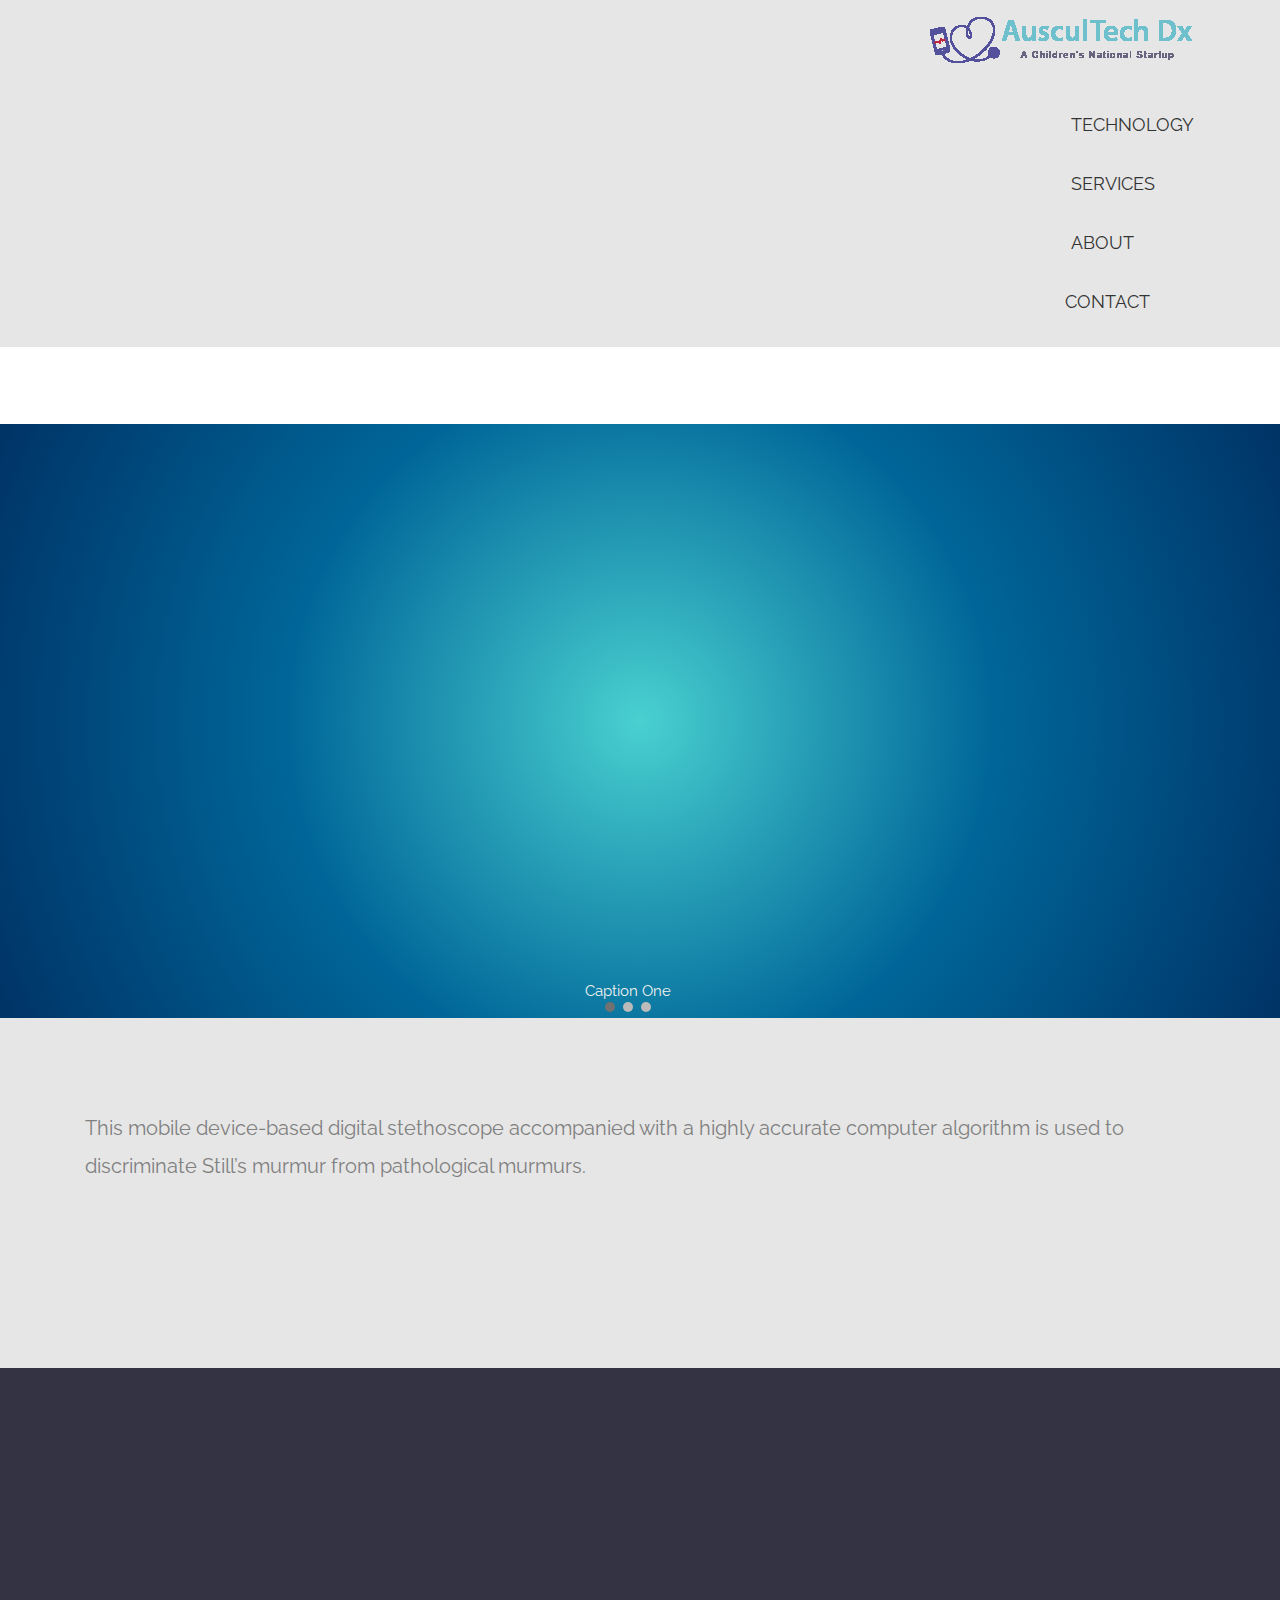
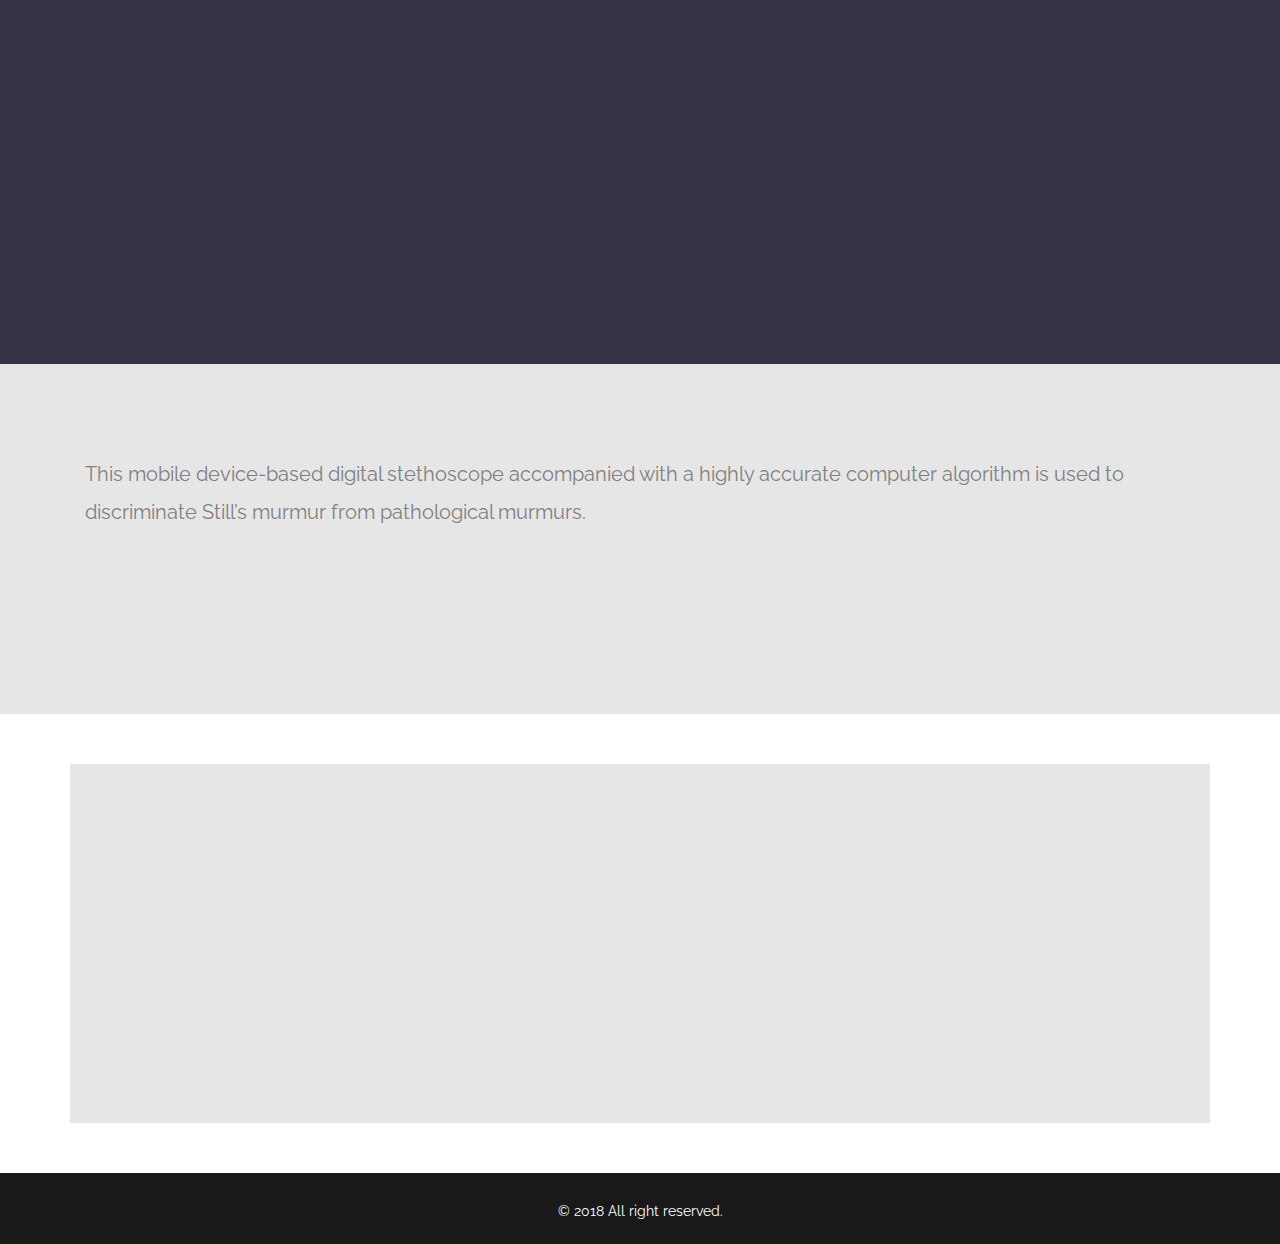
==== HTML4/index.html @ 3cd85958 "adding supporters" ====
<!doctype html>
<html lang="en">
<head>
<meta charset="utf-8">
<meta name="description" content="Streamlining pediatric heart murmur care">
<meta name="keywords" content="pediatric heart murmur care, Clinical Need, Still’s murmur, pediatric cardiologist, Pediatric Device, Still's Murmur in Children, segmentation algorithm, heart murmurs, Apparatus, heart signal">
<meta name="viewport", content="width=device-width, initial-scale=1, maximum-scale=1, user-scalable=0">
<meta name="author" content="Grayrids">
<link rel="shortcut icon" href="img/favicons/favicon.ico">
<title>Auscultech Dx - Streamlining pediatric heart murmur care</title>
<!-- Competition Colors CSS -->
<link href="css/competitionColors.css" rel="stylesheet">	
<!-- Dropdown CSS-->
<link href="css/dropdown.css" rel="stylesheet">	
<!-- Slideshow CSS-->
<link href="css/slideshow.css" rel="stylesheet">	
<link href="css/bootstrap.min.css" rel="stylesheet">
<!-- Color Change CSS -->
<link href="css/colorChange.css" rel="stylesheet">
<!-- Nav Color Change CSS -->
<link href="css/navColorChange.css" rel="stylesheet">
<!-- Font Awesome CSS -->
<link rel="stylesheet" href="fonts/font-awesome.min.css" type="text/css" media="screen">
<!-- Include roboto.css to use the Roboto web font, material.css to include the theme and ripples.css to style the ripple effect -->

	
<link href="css/material.min.css" rel="stylesheet">
<link href="css/ripples.min.css" rel="stylesheet">
<link href="css/main.css" rel="stylesheet">
<link href="css/responsive.css" rel="stylesheet">
<link href="css/animate.min.css" rel="stylesheet">	
<!-- Slideshow js -->
<script src="https://ajax.googleapis.com/ajax/libs/jquery/2.1.4/jquery.min.js"></script> 
<script src="js/slideshow.js"></script>

	

<script>

</script>
</head>

<body>

	
<nav class="navbar navbar-default navbar-fixed-top">
  <div class="container">	  
    <div class="navbar-header">
      <button type="button" class="navbar-toggle collapsed" data-toggle="collapse" data-target="#navbar" aria-expanded="false" aria-controls="navbar"> <span class="sr-only">Toggle navigation</span> <span class="icon-bar"></span> <span class="icon-bar"></span> <span class="icon-bar"></span> </button>
      <a class="logo-left" href="index.html"><img src="img/logo-new.png" alt="logo">
      <div class="ripple-wrapper"></div>
      </a> <a class="logo-left logo-white" href="index.html"><img src="img/logo-white.png" alt="logo"></a> </div>
    <div id="navbar" class="navbar-collapse collapse">
      <ul class="nav navbar-nav navbar-right">
	  <li>       
	      <div class="dropdown">  
                <button class="dropbtn">TECHNOLOGY</button>
                 <div class="dropdown-content">
                   <a href="stethaid.html">STETHAID HEART CARE</a>
                   <a href="publications.html">PUBLICATIONS</a>                  
                 </div>		               
	      </div>
	   </li>
	      <li>   
	      <div class="dropdown">                
		 <button class="dropbtn">SERVICES</button>
                 <div class="dropdown-content">
                   <a href="#">FILLER</a>
                   <a href="#">FILLER</a>
                   <a href="#">FILLER</a>
                 </div>		                 
              </div>
	      </li>   
	      <li>
	      <div class="dropdown">                
		 <button class="dropbtn">ABOUT</button>
                 <div class="dropdown-content">
                   <a href="about.html">ABOUT AUSCULTECH</a>
                   <a href="news.html">NEWS</a>                   
                 </div>                
              </div>
	      </li>
        <!--<li><a href="technology.html">Technology</a></li>
	<li><a href="services.html">Services</a></li>   
	<li><a href="about.html">About</a></li> -->
	      <li><a href="contact.html">CONTACT</a></li>   
        <!--<li><a href="#features">Features</a></li>-->
        <!--<li><a href="news.html">News</a></li>-->
        <!--<li><a href="#publications">Publications</a></li>-->
        <!--<li><a href="#footer">Contact</a></li>-->
      </ul>
    </div>
    <!--/.nav-collapse --> 
  </div>
</nav>
	
	
	<!--slideshow start -->
			      
<div class="gradient">
<div class="slideshow-container">
<div class="mySlides">
<!--  <div class="numbertext">1 / 3</div>-->
  <img src="img/hero-new.png" class="fade" style="width:100%">
<div class="text"> Caption One
	<!--
	<div class="wpb_wrapper">					 
        <h2 style="font-weight: 500; line-height: 35px; color:#000;">Streamlining pediatric heart <span class="colorChange">murmur</span> care</h2>
        </div>
  <div class="wpb_wrapper">
        <h4 style="color:#000;">We bring intelligent murmur recognition to the point of care for every corner of the world.</h4>
       -->   	
</div> 
	
</div>	


<div class="mySlides">
 <!-- <div class="numbertext">2 / 3</div>-->
  <img src="img/Image5.jpg" class="fade" style="width:100%">
  <div class="text">Caption Two</div>
</div>

<div class="mySlides">
 <!-- <div class="numbertext">3 / 3</div>-->
  <img src="img/Image6.jpg" class="fade" style="width:100%">
  <div class="text">Caption Three</div>
</div>


<br>
<!--Slideshow bottom dots-->
	<div style="text-align:center">
  	<span class="dot"></span> 
  	<span class="dot"></span> 
  	<span class="dot"></span> 
	</div>	
</div>
</div>
	<!--slideshow end -->
<div class="content-wrap" id="home">	
 <!--xxx <div class="content content_top_margin" style="min-height: 605px;">	 
    <div class="content_inner">	    	    	
      <div class="full_width">	       
        <div class="full_width_inner">	xxx-->		
       <!--   <div class="vc_row wpb_row section vc_row-fluid  home_heroBG" style=" text-align:left;">	-->	  
           <!--xxx <div class=" full_section_inner clearfix">		    
              <div class="wpb_column vc_column_container vc_col-sm-4">		      
                <div class="vc_column-inner vc_custom_1494980365042">			
                  <div class="wpb_wrapper">			xxx-->  
                    <!--    <div class="vc_empty_space" style="height: 360px"><span class="vc_empty_space_inner"> <span class="empty_space_image"></span> </span></div>-->
                    <!--xxx <div class="vc_row wpb_row section vc_row-fluid vc_inner " style=" text-align:left; padding-bottom:20px;">
                       <div class=" full_section_inner clearfix">			       
                        <div class="wpb_column vc_column_container vc_col-sm-12">				
                          <div class="vc_column-inner ">				  
                            <div class="wpb_wrapper">				   
                              <div class="wpb_text_column wpb_content_element ">	xxx-->			      
                               <!-- <div class="wpb_wrapper">					 
                                  <h2 style="font-weight: 500; line-height: 35px; color:#000;">Streamlining pediatric heart murmur care</h2>
                                     </div> -->
                            <!--xxx  </div>
                              <div class="wpb_text_column wpb_content_element "> xxx-->
                              <!--  <div class="wpb_wrapper">
                                  <h4 style="color:#000;">We bring intelligent murmur recognition to the point of care for every corner of the world.</h4>
                                </div> -->
                           <!--xxx   </div>
                            </div>
                          </div>
                        </div>
                      </div>
                    </div>
                  </div>
                </div>
              </div>
              <div class="wpb_column vc_column_container vc_col-sm-8">
                <div class="vc_column-inner ">
                  <div class="wpb_wrapper"></div>
                </div>
              </div>
            </div>
         </div> -->
 <!-- </div>-->
	      <!--
        <div id="technology" class="home6_hero3">
          <div class="picImg">
            <div class="left iphone_sw"> <img src="img/img-tech.png" alt="iPhone App" class="tp"><img src="img/App-Screen.png" class="gifani" alt="iPhone App"> </div>
            <div class="right software_text">
              <div class="sw_topline">Technology</div>
              <div class="sw_subline">
                <p>About a million children see a pediatric cardiologist for innocent heart murmur per year in the US alone.<br>
                StethAid empowers pediatricians to analyze murmurs accurately using their smartphone.<br>
                Fewer unnecessary pediatric cardiologist referrals means healthcare cost savings and less anxiety to families.</p>
              </div>
            </div>
            <div class="clear"></div>
          </div>
        </div>
        <section id="features" class="section">
          <div class="container">
            <div class="section-header text-center">
              <h1 class="section-title wow fadeInDown" data-wow-duration="1000ms" data-wow-delay="300ms">Features</h1>
            </div>
            <div class="row">
              <div class="col-md-12 col-sm-12 wow fadeInUp" data-wow-duration="1000ms" data-wow-delay="300ms">
                <div class="client-item-wrapper"> <img src="img/features.png" alt="" class="img-responsive" width="800" style="margin:0 auto;"> </div>
              </div>
            </div>
          </div>
        </section>
-->
	      
	     <!-- 
        <section id="news" class="section home6_hero3">
          <div class="container">
            <div class="row">
              <div class="col-md-8 col-sm-8 wow fadeInLeft" data-wow-duration="1000ms" data-wow-delay="300ms">
                <div class="feature-item">
                  <div class="sw_topline">News</div>
                  <div class="sw_subline"><p style="color:#fff;">September 2017 – Washington Business Journal Honoree.<br>
                    April 2017 – Recognized and supported by Atlantic Pediatric Device Consortium.<br>
                    March 2017 – Recognized by MedCity News.<br>
                    September 2016 - Received NIH SBIR phase I grant
                  </p></div>
                </div>
              </div>
              <div class="col-md-4 col-sm-4 wow fadeInRight" data-wow-duration="1000ms" data-wow-delay="300ms"> <img src="img/news.png" class="img-responsive" alt=""> </div>
            </div>
          </div>
        </section>
        <section id="publications" class="section">
          <div class="container">
            <div class="section-header text-center">
              <h1 class="section-title wow fadeInDown" data-wow-duration="1000ms" data-wow-delay="300ms">Publications</h1>
            </div>
            <div class="row">
              <div class="col-md-8 col-sm-8 wow fadeInLeft" data-wow-duration="1000ms" data-wow-delay="300ms">
                <div class="feature-item"> 
                  <h4>Automated Identification of Innocent Still's Murmur in Children </h4>
                  <p>We developed an accurate segmentation algorithm to locate the first and the second heart sounds. Once these sounds were identified, we extracted signal features specific to Still's murmur. Subsequently, machine learning-based classifiers, artificial neural network and support vector machine, were used to identify Still's murmur.</p>
                </div>
              </div>
              <div class="col-md-4 col-sm-4 wow fadeInRight" data-wow-duration="1000ms" data-wow-delay="300ms"> <a href="https://www.ncbi.nlm.nih.gov/pubmed/27576242" target="_blank"><img src="img/publication1.png" class="img-responsive" alt=""> </a></div>
            </div> -->
            <!--<hr>
            <div class="row">
              <div class="col-md-12 col-sm-12 wow fadeInLeft text-center" data-wow-duration="1000ms" data-wow-delay="300ms">
                <div class="feature-item">
                  <h4>Apparatus and method for detecting heart murmurs</h4>
                  <a href="https://www.google.com/patents/US20160192846" target="_blank"><img src="img/publication2.png" alt="" style="margin-bottom:20px;"></a>
                  <p>Discussed herein are an apparatus and a corresponding method for classifying a murmur detected in a heart signal as a Still's murmur. Circuitry included in the apparatus segments a heart signal to detect a first lobe (S1) and a second lobe (S2) of the heart signal.</p>
                </div>
              </div>
            </div>
          </div>
        </section> -->
        <section id="clients" class="section home6_hero3">
          <div class="grey container">
            <div class="section-header text-center">
              <h1 class="greyText section-title wow fadeInDown" data-wow-duration="1000ms" data-wow-delay="300ms">StethAid</h1>
            </div>
		  <p>This mobile device-based digital stethoscope accompanied with a highly accurate computer algorithm is used to discriminate Still’s murmur from pathological murmurs.</p>
            <div class="row">
              <div class="col-md-6 col-sm-6 wow fadeInUp" data-wow-duration="1000ms" data-wow-delay="300ms">
                <div class="client-item-wrapper"> <img src="img/clients/img1.png" alt=""> </div>
              </div>
              <div class="col-md-6 col-sm-6 wow fadeInUp" data-wow-duration="1000ms" data-wow-delay="500ms">
                <div class="client-item-wrapper"> <img src="img/clients/img2.png" alt=""> </div>
              </div>
            </div>
          </div>
        </section>
        <section id="support" class="darkBlue section">
          <div class="darkBlue container">
            <div class="section-header text-center">
              <h1 class="section-title wow fadeInDown" data-wow-duration="1000ms" data-wow-delay="300ms">App Screenshots</h1>
            </div>
            <div class="row">
              <div class="col-md-6 col-sm-6 wow fadeInUp" data-wow-duration="1000ms" data-wow-delay="300ms">
             <div class="client-item-wrapper" style="margin-top:60px;"> <img src="img/App-Screen.gif" alt="app" class="img-responsive" style="margin:0 auto;" width="250" height="600"> </div>

              </div>
              <div class="col-md-6 col-sm-6 wow fadeInUp" data-wow-duration="1000ms" data-wow-delay="500ms">
            <div class="client-item-wrapper" style="margin-top:60px;"> <img src="img/App-Screen.gif" alt="app" class="img-responsive" style="margin:0 auto;" width="250" height="600"> </div>

              </div>
            </div>           
          </div>
        </section>
	
	<section id="clients" class="section home6_hero3">
          <div class="grey container">
            <div class="section-header text-center">
              <h1 class="greyText section-title wow fadeInDown" data-wow-duration="1000ms" data-wow-delay="300ms">Featured On</h1>
            </div>
		  <p>This mobile device-based digital stethoscope accompanied with a highly accurate computer algorithm is used to discriminate Still’s murmur from pathological murmurs.</p>
            <div class="row">
              <div class="col-md-6 col-sm-6 wow fadeInUp" data-wow-duration="1000ms" data-wow-delay="300ms">
                <div class="client-item-wrapper"> <img src="img/clients/img1.png" alt=""> </div>
              </div>
              <div class="col-md-6 col-sm-6 wow fadeInUp" data-wow-duration="1000ms" data-wow-delay="500ms">
                <div class="client-item-wrapper"> <img src="img/clients/img2.png" alt=""> </div>
              </div>
            </div>
          </div>
        </section>
	
	<section id="support" class="section">
          <div class="grey container">
            <div class="section-header text-center">
              <h1 class="goldText section-title wow fadeInDown" data-wow-duration="1000ms" data-wow-delay="300ms">Support</h1>
            </div>
            <div class="row">
              <div class="col-md-6 col-sm-6 wow fadeInUp" data-wow-duration="1000ms" data-wow-delay="300ms">
                <div class="client-item-wrapper"> <img src="img/clients/img3.png" alt=""> </div>
              </div>
              <div class="col-md-6 col-sm-6 wow fadeInUp" data-wow-duration="1000ms" data-wow-delay="500ms">
                <div class="client-item-wrapper"> <img src="img/clients/img4.png" alt=""> </div>
              </div>
            </div>
            <div class="row">
              <div class="col-md-12 col-sm-12 wow fadeInUp" data-wow-duration="1000ms" data-wow-delay="300ms">
                <div class="client-item-wrapper" style="margin-top:60px;"> <img src="img/clients/img5.png" alt="" class="img-responsive" style="margin:0 auto;"> </div>
              </div>
            </div>
          </div>
        </section>
        <!--<section id="footer">
          <div class="container">
            <div class="container">
              <div class="row">
                <div class="col-md-3 col-sm-6 col-xs-12">
                  <h3>About</h3>
                  <ul>
                    <li><a href="#technology">Technology</a></li>
                    <li><a href="#features">Features</a></li>
                    <li><a href="#news">News</a></li>
                    <li><a href="#publications">Publications</a></li>
                  </ul>
                </div>
                <div class="col-md-3 col-sm-6 col-xs-12">
                  <h3>Find us on</h3>
                  <a class="social" href="#" target="_blank"><i class="fa fa-facebook"></i></a> <a class="social" href="#" target="_blank"><i class="fa fa-twitter"></i></a> <a class="social" href="#" target="_blank"><i class="fa fa-google-plus"></i></a> </div>
                <div class="col-md-6 col-sm-6 col-xs-12">
                  <div class="text-center-mobile">
                    <h3 class="white">Contact Information <span class="open-blink"></span></h3>
                    <div class="row opening-hours">
                      <form id="contact-form" class="form form-contact" method="POST" action="">
                        <div class="col-md-12">
                          <input id="input-name" name="name" type="text" placeholder="Name*" required class="form-control input-md">
                        </div>
                        <div class="col-md-6">
                          <input id="input-email" name="_replyto" type="email" placeholder="Email*" required class="form-control input-md">
                        </div>
                        <div class="col-md-6">
                          <input id="input-company" name="Phone" type="text" placeholder="Phone Number" class="form-control input-md">
                        </div>
                        <div class="col-md-12">
                          <textarea id="input-message" name="message" placeholder="Message*" required class="form-control input-md"></textarea>
                        </div>
                        <div class="col-md-6">
                          <div id="send-result" class="mt-20"></div>
                        </div>
                        <div class="col-md-6 text-right">
                          <button id="submit-message" class="btn btn-blue">Send Message</button>
                        </div>
                      </form>
                    </div>
                  </div>
                </div>
              </div>
            </div>
          </div>
          
          <a href="#home" class="btn btn-primary back-to-top"> <i class=" mdi-hardware-keyboard-arrow-up"></i> </a> </section>-->
        <section id="copyright">
          <div class="container">
            <div class="row">
              <div class="col-md-12">
                <p class="copyright-text"> &copy 2018 All right reserved. </p>
              </div>
            </div>
          </div>
        </section>
      </div>
    </div>
  </div>
</div>	
<!-- Nav Color Change JS-->
<script src="js/navColorChange.js"></script> 
<script src="js/jquery-2.1.4.min.js"></script> 
<script src="js/bootstrap.min.js"></script> 
<script src="js/ripples.min.js"></script> 
<script src="js/material.min.js"></script> 
<script src="js/wow.js"></script> 
<script src="js/jquery.mmenu.min.all.js"></script> 
<script src="js/count-to.js"></script> 
<script src="js/jquery.inview.min.js"></script> 
<script src="js/classie.js"></script> 
<script src="js/jquery.nav.js"></script> 
<script src="js/smooth-on-scroll.js"></script> 
<script src="js/smooth-scroll.js"></script> 
<script src="js/main-script.js"></script> 
<script>
	$(document).ready(function() {
		// This command is used to initialize some elements and make them work properly
		$.material.init();
	});
</script> 
<script src="js/script.js" type="text/javascript"></script> 
<script src="js/particles.js" type="text/javascript"></script> 
	
</body>
</html>
---- HTML4/css/competitionColors.css ----
/*
Styles for competition website
*/

@import url('https://fonts.googleapis.com/css?family=Raleway');

body{
  font-family: 'Raleway' !important;
}

p{
  font-family: 'Raleway' !important;
}

h1{
  font-family: 'Raleway' !important;
}

h2{
  font-family: 'Raleway' !important;
}

h3{
  font-family: 'Raleway' !important;
}
  
 /* unvisited link */
a:link {
    font-family: 'Raleway' !important;
  font-size: large !important;
}

/* visited link */
a:visited {
    font-family: 'Raleway' !important;
  font-size: large !important;
}

/* mouse over link */
a:hover {
    font-family: 'Raleway' !important;  
    text-decoration: underline !important;
  font-size: large !important;
}

/* selected link */
a:active {
    font-family: 'Raleway' !important;
  font-size: large !important;
} 

.blue{
 background-color: #11345d !important;
}

.blueText{
  color: #11345d !important;
}
.white{
  background-color: #fff;
}
.whiteText{
  color: #fff;
}

.goldText{
  color: #b38f00;
}

.gradient{
   background: radial-gradient(circle, #49d0d0, #006699, #003366) !important;
}

.grey{
  background-color: #e6e6e6;
}

.greyText{
color: #808080 !important;
}

.darkBlue{
  background-color: #333344;
}

.marginTop{
  margin-top: 5%;
}
---- HTML4/css/dropdown.css ----
/*
Styles for the dropdown menu
*/

.dropbtn {    
    background-color: inherit;
    color: inherit;
    padding: 16px;    
    font-size: large;
    border: none;
}

.dropdown {
    background-color: inherit;
    position: relative;
    display: inline-block;
}

.dropdown-content {
    background-color: #e6e6e6;
    display: none;
    position: absolute;    
    min-width: 160px;
    box-shadow: 0px 8px 16px 0px rgba(0,0,0,0.2);
    z-index: 1;
}

.dropdown-content a {
    background-color: inherit;
    color: inherit;
    padding: 12px 16px;
    text-decoration: none;
    display: block;
}

.dropdown-content a:hover {color: inherit;}

.dropdown:hover .dropdown-content {display: block;}

.dropdown:hover .dropbtn {background-color: inherit;}
---- HTML4/css/slideshow.css ----
/*---Slideshow styles start---*/
* {box-sizing: border-box;}
body {font-family: Verdana, sans-serif;}
.mySlides {display: none;}
img {vertical-align: middle;}

/* Slideshow container */
.slideshow-container {
  max-width: 1000px;
  position: relative;
  padding-top: 5%;
  margin-top: 6%;
  margin-left: 10%;   
 /* margin: auto;*/
}

/* Caption text */
.text {
  color: #f2f2f2;
  font-size: 15px;
  padding: 8px 12px;
  position: absolute;
  bottom: 8px;
  width: 100%;
  text-align: center;
}

/* Number text (1/3 etc) */
.numbertext {
  color: #f2f2f2;
  font-size: 12px;
  padding: 8px 12px;
  position: absolute;
  top: 0;
}

/* The dots/bullets/indicators */
.dot {
  height: 10px;
  width: 10px;
  margin: 0 2px;
  background-color: #bbb;
  border-radius: 50%;
  display: inline-block;
  transition: background-color 0.6s ease;
}

.active {
  background-color: #717171;
}

/* Fading animation */
.fade {
  -webkit-animation-name: fade;
  -webkit-animation-duration: 10s;
  animation-name: fade;
  animation-duration: 10s;
}

@-webkit-keyframes fade {
  0% {opacity: .9} 
  50% {opacity: 1}  
  100% {opacity: .9}
}

@keyframes fade {
  0% {opacity: .9} 
  50% {opacity: 1}  
  100% {opacity: .9}
}

/* On smaller screens, decrease text size */
@media only screen and (max-width: 300px) {
  .text {font-size: 11px}
}



/*---Slideshow styles end---*/
---- HTML4/css/colorChange.css ----
/*
Color change styles
*/
.colorChange{      
      -webkit-animation:colorchange 30s infinite alternate;     
    }

    @-webkit-keyframes colorchange {
      0% {        
        color: red;
      }      
      10% {        
        color: red;
      }      
      20% {        
        color: purple;
      }      
      30% {        
        color: red;
      }      
      40% {        
        color: red;
      }      
      50% {        
        color: blue;
      }      
      60% {        
        color: red;
      }      
      70% {        
        color: red;
      }
      80% {     
        color: purple;
      }      
      90% {     
        color: red;
      }      
      100% {        
        color: red;
      }
    }
---- HTML4/css/navColorChange.css ----
/*
Nav bar color change styles
*/
@import "https://maxcdn.bootstrapcdn.com/bootstrap/4.0.0-alpha.5/css/bootstrap.min.css";
.navbar-fixed-top.scrolled {  
  background: #fff !important;
  transition: background-color 200ms linear;
  color: #000 !important;  
}

.dropdown-content.scrolled {  
  background: #fff !important;
  transition: background-color 200ms linear;
  color: #000 !important;  
}
---- HTML4/css/material.min.css ----
@font-face{font-family:Material-Design-Icons;src:url(../fonts/Material-Design-Icons.eot?3ocs8m);src:url(../fonts/Material-Design-Icons.eot?#iefix3ocs8m) format('embedded-opentype'),url(../fonts/Material-Design-Icons.woff?3ocs8m) format('woff'),url(../fonts/Material-Design-Icons.ttf?3ocs8m) format('truetype'),url(../fonts/Material-Design-Icons.svg?3ocs8m#Material-Design-Icons) format('svg')}[class^=mdi-],[class*=mdi-]{speak:none;display:inline-block;font:normal normal normal 24px/1 'Material-Design-Icons';text-rendering:auto;-webkit-font-smoothing:antialiased;-moz-osx-font-smoothing:grayscale;-webkit-transform:translate(0,0);-ms-transform:translate(0,0);transform:translate(0,0)}[class^=mdi-]:before,[class*=mdi-]:before{display:inline-block;speak:none;text-decoration:inherit}[class^=mdi-].pull-left,[class*=mdi-].pull-left{margin-right:.3em}[class^=mdi-].pull-right,[class*=mdi-].pull-right{margin-left:.3em}[class^=mdi-].mdi-lg:before,[class*=mdi-].mdi-lg:before,[class^=mdi-].mdi-lg:after,[class*=mdi-].mdi-lg:after{font-size:1.33333333em;line-height:.75em;vertical-align:-15%}[class^=mdi-].mdi-2x:before,[class*=mdi-].mdi-2x:before,[class^=mdi-].mdi-2x:after,[class*=mdi-].mdi-2x:after{font-size:2em}[class^=mdi-].mdi-3x:before,[class*=mdi-].mdi-3x:before,[class^=mdi-].mdi-3x:after,[class*=mdi-].mdi-3x:after{font-size:3em}[class^=mdi-].mdi-4x:before,[class*=mdi-].mdi-4x:before,[class^=mdi-].mdi-4x:after,[class*=mdi-].mdi-4x:after{font-size:4em}[class^=mdi-].mdi-5x:before,[class*=mdi-].mdi-5x:before,[class^=mdi-].mdi-5x:after,[class*=mdi-].mdi-5x:after{font-size:5em}[class^=mdi-device-signal-cellular-]:after,[class^=mdi-device-battery-]:after,[class^=mdi-device-battery-charging-]:after,[class^=mdi-device-signal-cellular-connected-no-internet-]:after,[class^=mdi-device-signal-wifi-]:after,[class^=mdi-device-signal-wifi-statusbar-not-connected]:after,.mdi-device-network-wifi:after{opacity:.3;position:absolute;left:0;top:0;z-index:1;display:inline-block;speak:none;text-decoration:inherit}[class^=mdi-device-signal-cellular-]:after{content:"\e758"}[class^=mdi-device-battery-]:after{content:"\e735"}[class^=mdi-device-battery-charging-]:after{content:"\e733"}[class^=mdi-device-signal-cellular-connected-no-internet-]:after{content:"\e75d"}[class^=mdi-device-signal-wifi-]:after,.mdi-device-network-wifi:after{content:"\e765"}[class^=mdi-device-signal-wifi-statusbasr-not-connected]:after{content:"\e8f7"}.mdi-device-signal-cellular-off:after,.mdi-device-signal-cellular-null:after,.mdi-device-signal-cellular-no-sim:after,.mdi-device-signal-wifi-off:after,.mdi-device-signal-wifi-4-bar:after,.mdi-device-signal-cellular-4-bar:after,.mdi-device-battery-alert:after,.mdi-device-signal-cellular-connected-no-internet-4-bar:after,.mdi-device-battery-std:after,.mdi-device-battery-full .mdi-device-battery-unknown:after{content:""}.mdi-fw{width:1.28571429em;text-align:center}.mdi-ul{padding-left:0;margin-left:2.14285714em;list-style-type:none}.mdi-ul>li{position:relative}.mdi-li{position:absolute;left:-2.14285714em;width:2.14285714em;top:.14285714em;text-align:center}.mdi-li.mdi-lg{left:-1.85714286em}.mdi-border{padding:.2em .25em .15em;border:solid .08em #eee;border-radius:.1em}.mdi-spin{-webkit-animation:mdi-spin 2s infinite linear;animation:mdi-spin 2s infinite linear;-webkit-transform-origin:50% 50%;-ms-transform-origin:50% 50%;transform-origin:50% 50%}.mdi-pulse{-webkit-animation:mdi-spin 1s steps(8) infinite;animation:mdi-spin 1s steps(8) infinite;-webkit-transform-origin:50% 50%;-ms-transform-origin:50% 50%;transform-origin:50% 50%}@-webkit-keyframes mdi-spin{0%{-webkit-transform:rotate(0deg);transform:rotate(0deg)}100%{-webkit-transform:rotate(359deg);transform:rotate(359deg)}}@keyframes mdi-spin{0%{-webkit-transform:rotate(0deg);transform:rotate(0deg)}100%{-webkit-transform:rotate(359deg);transform:rotate(359deg)}}.mdi-rotate-90{filter:progid:DXImageTransform.Microsoft.BasicImage(rotation=1);-webkit-transform:rotate(90deg);-ms-transform:rotate(90deg);transform:rotate(90deg)}.mdi-rotate-180{filter:progid:DXImageTransform.Microsoft.BasicImage(rotation=2);-webkit-transform:rotate(180deg);-ms-transform:rotate(180deg);transform:rotate(180deg)}.mdi-rotate-270{filter:progid:DXImageTransform.Microsoft.BasicImage(rotation=3);-webkit-transform:rotate(270deg);-ms-transform:rotate(270deg);transform:rotate(270deg)}.mdi-flip-horizontal{filter:progid:DXImageTransform.Microsoft.BasicImage(rotation=0,mirror=1);-webkit-transform:scale(-1,1);-ms-transform:scale(-1,1);transform:scale(-1,1)}.mdi-flip-vertical{filter:progid:DXImageTransform.Microsoft.BasicImage(rotation=2,mirror=1);-webkit-transform:scale(1,-1);-ms-transform:scale(1,-1);transform:scale(1,-1)}:root .mdi-rotate-90,:root .mdi-rotate-180,:root .mdi-rotate-270,:root .mdi-flip-horizontal,:root .mdi-flip-vertical{-webkit-filter:none;filter:none}.mdi-stack{position:relative;display:inline-block;width:2em;height:2em;line-height:2em;vertical-align:middle}.mdi-stack-1x,.mdi-stack-2x{position:absolute;left:0;width:100%;text-align:center}.mdi-stack-1x{line-height:inherit}.mdi-stack-2x{font-size:2em}.mdi-inverse{color:#fff}.mdi-action-3d-rotation:before{content:"\e600"}.mdi-action-accessibility:before{content:"\e601"}.mdi-action-account-balance-wallet:before{content:"\e602"}.mdi-action-account-balance:before{content:"\e603"}.mdi-action-account-box:before{content:"\e604"}.mdi-action-account-child:before{content:"\e605"}.mdi-action-account-circle:before{content:"\e606"}.mdi-action-add-shopping-cart:before{content:"\e607"}.mdi-action-alarm-add:before{content:"\e608"}.mdi-action-alarm-off:before{content:"\e609"}.mdi-action-alarm-on:before{content:"\e60a"}.mdi-action-alarm:before{content:"\e60b"}.mdi-action-android:before{content:"\e60c"}.mdi-action-announcement:before{content:"\e60d"}.mdi-action-aspect-ratio:before{content:"\e60e"}.mdi-action-assessment:before{content:"\e60f"}.mdi-action-assignment-ind:before{content:"\e610"}.mdi-action-assignment-late:before{content:"\e611"}.mdi-action-assignment-return:before{content:"\e612"}.mdi-action-assignment-returned:before{content:"\e613"}.mdi-action-assignment-turned-in:before{content:"\e614"}.mdi-action-assignment:before{content:"\e615"}.mdi-action-autorenew:before{content:"\e616"}.mdi-action-backup:before{content:"\e617"}.mdi-action-book:before{content:"\e618"}.mdi-action-bookmark-outline:before{content:"\e619"}.mdi-action-bookmark:before{content:"\e61a"}.mdi-action-bug-report:before{content:"\e61b"}.mdi-action-cached:before{content:"\e61c"}.mdi-action-check-circle:before{content:"\e61d"}.mdi-action-class:before{content:"\e61e"}.mdi-action-credit-card:before{content:"\e61f"}.mdi-action-dashboard:before{content:"\e620"}.mdi-action-delete:before{content:"\e621"}.mdi-action-description:before{content:"\e622"}.mdi-action-dns:before{content:"\e623"}.mdi-action-done-all:before{content:"\e624"}.mdi-action-done:before{content:"\e625"}.mdi-action-event:before{content:"\e626"}.mdi-action-exit-to-app:before{content:"\e627"}.mdi-action-explore:before{content:"\e628"}.mdi-action-extension:before{content:"\e629"}.mdi-action-face-unlock:before{content:"\e62a"}.mdi-action-favorite-outline:before{content:"\e62b"}.mdi-action-favorite:before{content:"\e62c"}.mdi-action-find-in-page:before{content:"\e62d"}.mdi-action-find-replace:before{content:"\e62e"}.mdi-action-flip-to-back:before{content:"\e62f"}.mdi-action-flip-to-front:before{content:"\e630"}.mdi-action-get-app:before{content:"\e631"}.mdi-action-grade:before{content:"\e632"}.mdi-action-group-work:before{content:"\e633"}.mdi-action-help:before{content:"\e634"}.mdi-action-highlight-remove:before{content:"\e635"}.mdi-action-history:before{content:"\e636"}.mdi-action-home:before{content:"\e637"}.mdi-action-https:before{content:"\e638"}.mdi-action-info-outline:before{content:"\e639"}.mdi-action-info:before{content:"\e63a"}.mdi-action-input:before{content:"\e63b"}.mdi-action-invert-colors:before{content:"\e63c"}.mdi-action-label-outline:before{content:"\e63d"}.mdi-action-label:before{content:"\e63e"}.mdi-action-language:before{content:"\e63f"}.mdi-action-launch:before{content:"\e640"}.mdi-action-list:before{content:"\e641"}.mdi-action-lock-open:before{content:"\e642"}.mdi-action-lock-outline:before{content:"\e643"}.mdi-action-lock:before{content:"\e644"}.mdi-action-loyalty:before{content:"\e645"}.mdi-action-markunread-mailbox:before{content:"\e646"}.mdi-action-note-add:before{content:"\e647"}.mdi-action-open-in-browser:before{content:"\e648"}.mdi-action-open-in-new:before{content:"\e649"}.mdi-action-open-with:before{content:"\e64a"}.mdi-action-pageview:before{content:"\e64b"}.mdi-action-payment:before{content:"\e64c"}.mdi-action-perm-camera-mic:before{content:"\e64d"}.mdi-action-perm-contact-cal:before{content:"\e64e"}.mdi-action-perm-data-setting:before{content:"\e64f"}.mdi-action-perm-device-info:before{content:"\e650"}.mdi-action-perm-identity:before{content:"\e651"}.mdi-action-perm-media:before{content:"\e652"}.mdi-action-perm-phone-msg:before{content:"\e653"}.mdi-action-perm-scan-wifi:before{content:"\e654"}.mdi-action-picture-in-picture:before{content:"\e655"}.mdi-action-polymer:before{content:"\e656"}.mdi-action-print:before{content:"\e657"}.mdi-action-query-builder:before{content:"\e658"}.mdi-action-question-answer:before{content:"\e659"}.mdi-action-receipt:before{content:"\e65a"}.mdi-action-redeem:before{content:"\e65b"}.mdi-action-reorder:before{content:"\e65c"}.mdi-action-report-problem:before{content:"\e65d"}.mdi-action-restore:before{content:"\e65e"}.mdi-action-room:before{content:"\e65f"}.mdi-action-schedule:before{content:"\e660"}.mdi-action-search:before{content:"\e661"}.mdi-action-settings-applications:before{content:"\e662"}.mdi-action-settings-backup-restore:before{content:"\e663"}.mdi-action-settings-bluetooth:before{content:"\e664"}.mdi-action-settings-cell:before{content:"\e665"}.mdi-action-settings-display:before{content:"\e666"}.mdi-action-settings-ethernet:before{content:"\e667"}.mdi-action-settings-input-antenna:before{content:"\e668"}.mdi-action-settings-input-component:before{content:"\e669"}.mdi-action-settings-input-composite:before{content:"\e66a"}.mdi-action-settings-input-hdmi:before{content:"\e66b"}.mdi-action-settings-input-svideo:before{content:"\e66c"}.mdi-action-settings-overscan:before{content:"\e66d"}.mdi-action-settings-phone:before{content:"\e66e"}.mdi-action-settings-power:before{content:"\e66f"}.mdi-action-settings-remote:before{content:"\e670"}.mdi-action-settings-voice:before{content:"\e671"}.mdi-action-settings:before{content:"\e672"}.mdi-action-shop-two:before{content:"\e673"}.mdi-action-shop:before{content:"\e674"}.mdi-action-shopping-basket:before{content:"\e675"}.mdi-action-shopping-cart:before{content:"\e676"}.mdi-action-speaker-notes:before{content:"\e677"}.mdi-action-spellcheck:before{content:"\e678"}.mdi-action-star-rate:before{content:"\e679"}.mdi-action-stars:before{content:"\e67a"}.mdi-action-store:before{content:"\e67b"}.mdi-action-subject:before{content:"\e67c"}.mdi-action-supervisor-account:before{content:"\e67d"}.mdi-action-swap-horiz:before{content:"\e67e"}.mdi-action-swap-vert-circle:before{content:"\e67f"}.mdi-action-swap-vert:before{content:"\e680"}.mdi-action-system-update-tv:before{content:"\e681"}.mdi-action-tab-unselected:before{content:"\e682"}.mdi-action-tab:before{content:"\e683"}.mdi-action-theaters:before{content:"\e684"}.mdi-action-thumb-down:before{content:"\e685"}.mdi-action-thumb-up:before{content:"\e686"}.mdi-action-thumbs-up-down:before{content:"\e687"}.mdi-action-toc:before{content:"\e688"}.mdi-action-today:before{content:"\e689"}.mdi-action-track-changes:before{content:"\e68a"}.mdi-action-translate:before{content:"\e68b"}.mdi-action-trending-down:before{content:"\e68c"}.mdi-action-trending-neutral:before{content:"\e68d"}.mdi-action-trending-up:before{content:"\e68e"}.mdi-action-turned-in-not:before{content:"\e68f"}.mdi-action-turned-in:before{content:"\e690"}.mdi-action-verified-user:before{content:"\e691"}.mdi-action-view-agenda:before{content:"\e692"}.mdi-action-view-array:before{content:"\e693"}.mdi-action-view-carousel:before{content:"\e694"}.mdi-action-view-column:before{content:"\e695"}.mdi-action-view-day:before{content:"\e696"}.mdi-action-view-headline:before{content:"\e697"}.mdi-action-view-list:before{content:"\e698"}.mdi-action-view-module:before{content:"\e699"}.mdi-action-view-quilt:before{content:"\e69a"}.mdi-action-view-stream:before{content:"\e69b"}.mdi-action-view-week:before{content:"\e69c"}.mdi-action-visibility-off:before{content:"\e69d"}.mdi-action-visibility:before{content:"\e69e"}.mdi-action-wallet-giftcard:before{content:"\e69f"}.mdi-action-wallet-membership:before{content:"\e6a0"}.mdi-action-wallet-travel:before{content:"\e6a1"}.mdi-action-work:before{content:"\e6a2"}.mdi-alert-error:before{content:"\e6a3"}.mdi-alert-warning:before{content:"\e6a4"}.mdi-av-album:before{content:"\e6a5"}.mdi-av-closed-caption:before{content:"\e6a6"}.mdi-av-equalizer:before{content:"\e6a7"}.mdi-av-explicit:before{content:"\e6a8"}.mdi-av-fast-forward:before{content:"\e6a9"}.mdi-av-fast-rewind:before{content:"\e6aa"}.mdi-av-games:before{content:"\e6ab"}.mdi-av-hearing:before{content:"\e6ac"}.mdi-av-high-quality:before{content:"\e6ad"}.mdi-av-loop:before{content:"\e6ae"}.mdi-av-mic-none:before{content:"\e6af"}.mdi-av-mic-off:before{content:"\e6b0"}.mdi-av-mic:before{content:"\e6b1"}.mdi-av-movie:before{content:"\e6b2"}.mdi-av-my-library-add:before{content:"\e6b3"}.mdi-av-my-library-books:before{content:"\e6b4"}.mdi-av-my-library-music:before{content:"\e6b5"}.mdi-av-new-releases:before{content:"\e6b6"}.mdi-av-not-interested:before{content:"\e6b7"}.mdi-av-pause-circle-fill:before{content:"\e6b8"}.mdi-av-pause-circle-outline:before{content:"\e6b9"}.mdi-av-pause:before{content:"\e6ba"}.mdi-av-play-arrow:before{content:"\e6bb"}.mdi-av-play-circle-fill:before{content:"\e6bc"}.mdi-av-play-circle-outline:before{content:"\e6bd"}.mdi-av-play-shopping-bag:before{content:"\e6be"}.mdi-av-playlist-add:before{content:"\e6bf"}.mdi-av-queue-music:before{content:"\e6c0"}.mdi-av-queue:before{content:"\e6c1"}.mdi-av-radio:before{content:"\e6c2"}.mdi-av-recent-actors:before{content:"\e6c3"}.mdi-av-repeat-one:before{content:"\e6c4"}.mdi-av-repeat:before{content:"\e6c5"}.mdi-av-replay:before{content:"\e6c6"}.mdi-av-shuffle:before{content:"\e6c7"}.mdi-av-skip-next:before{content:"\e6c8"}.mdi-av-skip-previous:before{content:"\e6c9"}.mdi-av-snooze:before{content:"\e6ca"}.mdi-av-stop:before{content:"\e6cb"}.mdi-av-subtitles:before{content:"\e6cc"}.mdi-av-surround-sound:before{content:"\e6cd"}.mdi-av-timer:before{content:"\e6ce"}.mdi-av-video-collection:before{content:"\e6cf"}.mdi-av-videocam-off:before{content:"\e6d0"}.mdi-av-videocam:before{content:"\e6d1"}.mdi-av-volume-down:before{content:"\e6d2"}.mdi-av-volume-mute:before{content:"\e6d3"}.mdi-av-volume-off:before{content:"\e6d4"}.mdi-av-volume-up:before{content:"\e6d5"}.mdi-av-web:before{content:"\e6d6"}.mdi-communication-business:before{content:"\e6d7"}.mdi-communication-call-end:before{content:"\e6d8"}.mdi-communication-call-made:before{content:"\e6d9"}.mdi-communication-call-merge:before{content:"\e6da"}.mdi-communication-call-missed:before{content:"\e6db"}.mdi-communication-call-received:before{content:"\e6dc"}.mdi-communication-call-split:before{content:"\e6dd"}.mdi-communication-call:before{content:"\e6de"}.mdi-communication-chat:before{content:"\e6df"}.mdi-communication-clear-all:before{content:"\e6e0"}.mdi-communication-comment:before{content:"\e6e1"}.mdi-communication-contacts:before{content:"\e6e2"}.mdi-communication-dialer-sip:before{content:"\e6e3"}.mdi-communication-dialpad:before{content:"\e6e4"}.mdi-communication-dnd-on:before{content:"\e6e5"}.mdi-communication-email:before{content:"\e6e6"}.mdi-communication-forum:before{content:"\e6e7"}.mdi-communication-import-export:before{content:"\e6e8"}.mdi-communication-invert-colors-off:before{content:"\e6e9"}.mdi-communication-invert-colors-on:before{content:"\e6ea"}.mdi-communication-live-help:before{content:"\e6eb"}.mdi-communication-location-off:before{content:"\e6ec"}.mdi-communication-location-on:before{content:"\e6ed"}.mdi-communication-message:before{content:"\e6ee"}.mdi-communication-messenger:before{content:"\e6ef"}.mdi-communication-no-sim:before{content:"\e6f0"}.mdi-communication-phone:before{content:"\e6f1"}.mdi-communication-portable-wifi-off:before{content:"\e6f2"}.mdi-communication-quick-contacts-dialer:before{content:"\e6f3"}.mdi-communication-quick-contacts-mail:before{content:"\e6f4"}.mdi-communication-ring-volume:before{content:"\e6f5"}.mdi-communication-stay-current-landscape:before{content:"\e6f6"}.mdi-communication-stay-current-portrait:before{content:"\e6f7"}.mdi-communication-stay-primary-landscape:before{content:"\e6f8"}.mdi-communication-stay-primary-portrait:before{content:"\e6f9"}.mdi-communication-swap-calls:before{content:"\e6fa"}.mdi-communication-textsms:before{content:"\e6fb"}.mdi-communication-voicemail:before{content:"\e6fc"}.mdi-communication-vpn-key:before{content:"\e6fd"}.mdi-content-add-box:before{content:"\e6fe"}.mdi-content-add-circle-outline:before{content:"\e6ff"}.mdi-content-add-circle:before{content:"\e700"}.mdi-content-add:before{content:"\e701"}.mdi-content-archive:before{content:"\e702"}.mdi-content-backspace:before{content:"\e703"}.mdi-content-block:before{content:"\e704"}.mdi-content-clear:before{content:"\e705"}.mdi-content-content-copy:before{content:"\e706"}.mdi-content-content-cut:before{content:"\e707"}.mdi-content-content-paste:before{content:"\e708"}.mdi-content-create:before{content:"\e709"}.mdi-content-drafts:before{content:"\e70a"}.mdi-content-filter-list:before{content:"\e70b"}.mdi-content-flag:before{content:"\e70c"}.mdi-content-forward:before{content:"\e70d"}.mdi-content-gesture:before{content:"\e70e"}.mdi-content-inbox:before{content:"\e70f"}.mdi-content-link:before{content:"\e710"}.mdi-content-mail:before{content:"\e711"}.mdi-content-markunread:before{content:"\e712"}.mdi-content-redo:before{content:"\e713"}.mdi-content-remove-circle-outline:before{content:"\e714"}.mdi-content-remove-circle:before{content:"\e715"}.mdi-content-remove:before{content:"\e716"}.mdi-content-reply-all:before{content:"\e717"}.mdi-content-reply:before{content:"\e718"}.mdi-content-report:before{content:"\e719"}.mdi-content-save:before{content:"\e71a"}.mdi-content-select-all:before{content:"\e71b"}.mdi-content-send:before{content:"\e71c"}.mdi-content-sort:before{content:"\e71d"}.mdi-content-text-format:before{content:"\e71e"}.mdi-content-undo:before{content:"\e71f"}.mdi-editor-attach-file:before{content:"\e776"}.mdi-editor-attach-money:before{content:"\e777"}.mdi-editor-border-all:before{content:"\e778"}.mdi-editor-border-bottom:before{content:"\e779"}.mdi-editor-border-clear:before{content:"\e77a"}.mdi-editor-border-color:before{content:"\e77b"}.mdi-editor-border-horizontal:before{content:"\e77c"}.mdi-editor-border-inner:before{content:"\e77d"}.mdi-editor-border-left:before{content:"\e77e"}.mdi-editor-border-outer:before{content:"\e77f"}.mdi-editor-border-right:before{content:"\e780"}.mdi-editor-border-style:before{content:"\e781"}.mdi-editor-border-top:before{content:"\e782"}.mdi-editor-border-vertical:before{content:"\e783"}.mdi-editor-format-align-center:before{content:"\e784"}.mdi-editor-format-align-justify:before{content:"\e785"}.mdi-editor-format-align-left:before{content:"\e786"}.mdi-editor-format-align-right:before{content:"\e787"}.mdi-editor-format-bold:before{content:"\e788"}.mdi-editor-format-clear:before{content:"\e789"}.mdi-editor-format-color-fill:before{content:"\e78a"}.mdi-editor-format-color-reset:before{content:"\e78b"}.mdi-editor-format-color-text:before{content:"\e78c"}.mdi-editor-format-indent-decrease:before{content:"\e78d"}.mdi-editor-format-indent-increase:before{content:"\e78e"}.mdi-editor-format-italic:before{content:"\e78f"}.mdi-editor-format-line-spacing:before{content:"\e790"}.mdi-editor-format-list-bulleted:before{content:"\e791"}.mdi-editor-format-list-numbered:before{content:"\e792"}.mdi-editor-format-paint:before{content:"\e793"}.mdi-editor-format-quote:before{content:"\e794"}.mdi-editor-format-size:before{content:"\e795"}.mdi-editor-format-strikethrough:before{content:"\e796"}.mdi-editor-format-textdirection-l-to-r:before{content:"\e797"}.mdi-editor-format-textdirection-r-to-l:before{content:"\e798"}.mdi-editor-format-underline:before{content:"\e799"}.mdi-editor-functions:before{content:"\e79a"}.mdi-editor-insert-chart:before{content:"\e79b"}.mdi-editor-insert-comment:before{content:"\e79c"}.mdi-editor-insert-drive-file:before{content:"\e79d"}.mdi-editor-insert-emoticon:before{content:"\e79e"}.mdi-editor-insert-invitation:before{content:"\e79f"}.mdi-editor-insert-link:before{content:"\e7a0"}.mdi-editor-insert-photo:before{content:"\e7a1"}.mdi-editor-merge-type:before{content:"\e7a2"}.mdi-editor-mode-comment:before{content:"\e7a3"}.mdi-editor-mode-edit:before{content:"\e7a4"}.mdi-editor-publish:before{content:"\e7a5"}.mdi-editor-vertical-align-bottom:before{content:"\e7a6"}.mdi-editor-vertical-align-center:before{content:"\e7a7"}.mdi-editor-vertical-align-top:before{content:"\e7a8"}.mdi-editor-wrap-text:before{content:"\e7a9"}.mdi-file-attachment:before{content:"\e7aa"}.mdi-file-cloud-circle:before{content:"\e7ab"}.mdi-file-cloud-done:before{content:"\e7ac"}.mdi-file-cloud-download:before{content:"\e7ad"}.mdi-file-cloud-off:before{content:"\e7ae"}.mdi-file-cloud-queue:before{content:"\e7af"}.mdi-file-cloud-upload:before{content:"\e7b0"}.mdi-file-cloud:before{content:"\e7b1"}.mdi-file-file-download:before{content:"\e7b2"}.mdi-file-file-upload:before{content:"\e7b3"}.mdi-file-folder-open:before{content:"\e7b4"}.mdi-file-folder-shared:before{content:"\e7b5"}.mdi-file-folder:before{content:"\e7b6"}.mdi-device-access-alarm:before{content:"\e720"}.mdi-device-access-alarms:before{content:"\e721"}.mdi-device-access-time:before{content:"\e722"}.mdi-device-add-alarm:before{content:"\e723"}.mdi-device-airplanemode-off:before{content:"\e724"}.mdi-device-airplanemode-on:before{content:"\e725"}.mdi-device-battery-20:before{content:"\e726"}.mdi-device-battery-30:before{content:"\e727"}.mdi-device-battery-50:before{content:"\e728"}.mdi-device-battery-60:before{content:"\e729"}.mdi-device-battery-80:before{content:"\e72a"}.mdi-device-battery-90:before{content:"\e72b"}.mdi-device-battery-alert:before{content:"\e72c"}.mdi-device-battery-charging-20:before{content:"\e72d"}.mdi-device-battery-charging-30:before{content:"\e72e"}.mdi-device-battery-charging-50:before{content:"\e72f"}.mdi-device-battery-charging-60:before{content:"\e730"}.mdi-device-battery-charging-80:before{content:"\e731"}.mdi-device-battery-charging-90:before{content:"\e732"}.mdi-device-battery-charging-full:before{content:"\e733"}.mdi-device-battery-full:before{content:"\e734"}.mdi-device-battery-std:before{content:"\e735"}.mdi-device-battery-unknown:before{content:"\e736"}.mdi-device-bluetooth-connected:before{content:"\e737"}.mdi-device-bluetooth-disabled:before{content:"\e738"}.mdi-device-bluetooth-searching:before{content:"\e739"}.mdi-device-bluetooth:before{content:"\e73a"}.mdi-device-brightness-auto:before{content:"\e73b"}.mdi-device-brightness-high:before{content:"\e73c"}.mdi-device-brightness-low:before{content:"\e73d"}.mdi-device-brightness-medium:before{content:"\e73e"}.mdi-device-data-usage:before{content:"\e73f"}.mdi-device-developer-mode:before{content:"\e740"}.mdi-device-devices:before{content:"\e741"}.mdi-device-dvr:before{content:"\e742"}.mdi-device-gps-fixed:before{content:"\e743"}.mdi-device-gps-not-fixed:before{content:"\e744"}.mdi-device-gps-off:before{content:"\e745"}.mdi-device-location-disabled:before{content:"\e746"}.mdi-device-location-searching:before{content:"\e747"}.mdi-device-multitrack-audio:before{content:"\e748"}.mdi-device-network-cell:before{content:"\e749"}.mdi-device-network-wifi:before{content:"\e74a"}.mdi-device-nfc:before{content:"\e74b"}.mdi-device-now-wallpaper:before{content:"\e74c"}.mdi-device-now-widgets:before{content:"\e74d"}.mdi-device-screen-lock-landscape:before{content:"\e74e"}.mdi-device-screen-lock-portrait:before{content:"\e74f"}.mdi-device-screen-lock-rotation:before{content:"\e750"}.mdi-device-screen-rotation:before{content:"\e751"}.mdi-device-sd-storage:before{content:"\e752"}.mdi-device-settings-system-daydream:before{content:"\e753"}.mdi-device-signal-cellular-0-bar:before{content:"\e754"}.mdi-device-signal-cellular-1-bar:before{content:"\e755"}.mdi-device-signal-cellular-2-bar:before{content:"\e756"}.mdi-device-signal-cellular-3-bar:before{content:"\e757"}.mdi-device-signal-cellular-4-bar:before{content:"\e758"}.mdi-signal-wifi-statusbar-connected-no-internet-after:before{content:"\e8f6"}.mdi-device-signal-cellular-connected-no-internet-0-bar:before{content:"\e759"}.mdi-device-signal-cellular-connected-no-internet-1-bar:before{content:"\e75a"}.mdi-device-signal-cellular-connected-no-internet-2-bar:before{content:"\e75b"}.mdi-device-signal-cellular-connected-no-internet-3-bar:before{content:"\e75c"}.mdi-device-signal-cellular-connected-no-internet-4-bar:before{content:"\e75d"}.mdi-device-signal-cellular-no-sim:before{content:"\e75e"}.mdi-device-signal-cellular-null:before{content:"\e75f"}.mdi-device-signal-cellular-off:before{content:"\e760"}.mdi-device-signal-wifi-0-bar:before{content:"\e761"}.mdi-device-signal-wifi-1-bar:before{content:"\e762"}.mdi-device-signal-wifi-2-bar:before{content:"\e763"}.mdi-device-signal-wifi-3-bar:before{content:"\e764"}.mdi-device-signal-wifi-4-bar:before{content:"\e765"}.mdi-device-signal-wifi-off:before{content:"\e766"}.mdi-device-signal-wifi-statusbar-1-bar:before{content:"\e767"}.mdi-device-signal-wifi-statusbar-2-bar:before{content:"\e768"}.mdi-device-signal-wifi-statusbar-3-bar:before{content:"\e769"}.mdi-device-signal-wifi-statusbar-4-bar:before{content:"\e76a"}.mdi-device-signal-wifi-statusbar-connected-no-internet-:before{content:"\e76b"}.mdi-device-signal-wifi-statusbar-connected-no-internet:before{content:"\e76f"}.mdi-device-signal-wifi-statusbar-connected-no-internet-2:before{content:"\e76c"}.mdi-device-signal-wifi-statusbar-connected-no-internet-3:before{content:"\e76d"}.mdi-device-signal-wifi-statusbar-connected-no-internet-4:before{content:"\e76e"}.mdi-signal-wifi-statusbar-not-connected-after:before{content:"\e8f7"}.mdi-device-signal-wifi-statusbar-not-connected:before{content:"\e770"}.mdi-device-signal-wifi-statusbar-null:before{content:"\e771"}.mdi-device-storage:before{content:"\e772"}.mdi-device-usb:before{content:"\e773"}.mdi-device-wifi-lock:before{content:"\e774"}.mdi-device-wifi-tethering:before{content:"\e775"}.mdi-hardware-cast-connected:before{content:"\e7b7"}.mdi-hardware-cast:before{content:"\e7b8"}.mdi-hardware-computer:before{content:"\e7b9"}.mdi-hardware-desktop-mac:before{content:"\e7ba"}.mdi-hardware-desktop-windows:before{content:"\e7bb"}.mdi-hardware-dock:before{content:"\e7bc"}.mdi-hardware-gamepad:before{content:"\e7bd"}.mdi-hardware-headset-mic:before{content:"\e7be"}.mdi-hardware-headset:before{content:"\e7bf"}.mdi-hardware-keyboard-alt:before{content:"\e7c0"}.mdi-hardware-keyboard-arrow-down:before{content:"\e7c1"}.mdi-hardware-keyboard-arrow-left:before{content:"\e7c2"}.mdi-hardware-keyboard-arrow-right:before{content:"\e7c3"}.mdi-hardware-keyboard-arrow-up:before{content:"\e7c4"}.mdi-hardware-keyboard-backspace:before{content:"\e7c5"}.mdi-hardware-keyboard-capslock:before{content:"\e7c6"}.mdi-hardware-keyboard-control:before{content:"\e7c7"}.mdi-hardware-keyboard-hide:before{content:"\e7c8"}.mdi-hardware-keyboard-return:before{content:"\e7c9"}.mdi-hardware-keyboard-tab:before{content:"\e7ca"}.mdi-hardware-keyboard-voice:before{content:"\e7cb"}.mdi-hardware-keyboard:before{content:"\e7cc"}.mdi-hardware-laptop-chromebook:before{content:"\e7cd"}.mdi-hardware-laptop-mac:before{content:"\e7ce"}.mdi-hardware-laptop-windows:before{content:"\e7cf"}.mdi-hardware-laptop:before{content:"\e7d0"}.mdi-hardware-memory:before{content:"\e7d1"}.mdi-hardware-mouse:before{content:"\e7d2"}.mdi-hardware-phone-android:before{content:"\e7d3"}.mdi-hardware-phone-iphone:before{content:"\e7d4"}.mdi-hardware-phonelink-off:before{content:"\e7d5"}.mdi-hardware-phonelink:before{content:"\e7d6"}.mdi-hardware-security:before{content:"\e7d7"}.mdi-hardware-sim-card:before{content:"\e7d8"}.mdi-hardware-smartphone:before{content:"\e7d9"}.mdi-hardware-speaker:before{content:"\e7da"}.mdi-hardware-tablet-android:before{content:"\e7db"}.mdi-hardware-tablet-mac:before{content:"\e7dc"}.mdi-hardware-tablet:before{content:"\e7dd"}.mdi-hardware-tv:before{content:"\e7de"}.mdi-hardware-watch:before{content:"\e7df"}.mdi-image-add-to-photos:before{content:"\e7e0"}.mdi-image-adjust:before{content:"\e7e1"}.mdi-image-assistant-photo:before{content:"\e7e2"}.mdi-image-audiotrack:before{content:"\e7e3"}.mdi-image-blur-circular:before{content:"\e7e4"}.mdi-image-blur-linear:before{content:"\e7e5"}.mdi-image-blur-off:before{content:"\e7e6"}.mdi-image-blur-on:before{content:"\e7e7"}.mdi-image-brightness-1:before{content:"\e7e8"}.mdi-image-brightness-2:before{content:"\e7e9"}.mdi-image-brightness-3:before{content:"\e7ea"}.mdi-image-brightness-4:before{content:"\e7eb"}.mdi-image-brightness-5:before{content:"\e7ec"}.mdi-image-brightness-6:before{content:"\e7ed"}.mdi-image-brightness-7:before{content:"\e7ee"}.mdi-image-brush:before{content:"\e7ef"}.mdi-image-camera-alt:before{content:"\e7f0"}.mdi-image-camera-front:before{content:"\e7f1"}.mdi-image-camera-rear:before{content:"\e7f2"}.mdi-image-camera-roll:before{content:"\e7f3"}.mdi-image-camera:before{content:"\e7f4"}.mdi-image-center-focus-strong:before{content:"\e7f5"}.mdi-image-center-focus-weak:before{content:"\e7f6"}.mdi-image-collections:before{content:"\e7f7"}.mdi-image-color-lens:before{content:"\e7f8"}.mdi-image-colorize:before{content:"\e7f9"}.mdi-image-compare:before{content:"\e7fa"}.mdi-image-control-point-duplicate:before{content:"\e7fb"}.mdi-image-control-point:before{content:"\e7fc"}.mdi-image-crop-3-2:before{content:"\e7fd"}.mdi-image-crop-5-4:before{content:"\e7fe"}.mdi-image-crop-7-5:before{content:"\e7ff"}.mdi-image-crop-16-9:before{content:"\e800"}.mdi-image-crop-din:before{content:"\e801"}.mdi-image-crop-free:before{content:"\e802"}.mdi-image-crop-landscape:before{content:"\e803"}.mdi-image-crop-original:before{content:"\e804"}.mdi-image-crop-portrait:before{content:"\e805"}.mdi-image-crop-square:before{content:"\e806"}.mdi-image-crop:before{content:"\e807"}.mdi-image-dehaze:before{content:"\e808"}.mdi-image-details:before{content:"\e809"}.mdi-image-edit:before{content:"\e80a"}.mdi-image-exposure-minus-1:before{content:"\e80b"}.mdi-image-exposure-minus-2:before{content:"\e80c"}.mdi-image-exposure-plus-1:before{content:"\e80d"}.mdi-image-exposure-plus-2:before{content:"\e80e"}.mdi-image-exposure-zero:before{content:"\e80f"}.mdi-image-exposure:before{content:"\e810"}.mdi-image-filter-1:before{content:"\e811"}.mdi-image-filter-2:before{content:"\e812"}.mdi-image-filter-3:before{content:"\e813"}.mdi-image-filter-4:before{content:"\e814"}.mdi-image-filter-5:before{content:"\e815"}.mdi-image-filter-6:before{content:"\e816"}.mdi-image-filter-7:before{content:"\e817"}.mdi-image-filter-8:before{content:"\e818"}.mdi-image-filter-9-plus:before{content:"\e819"}.mdi-image-filter-9:before{content:"\e81a"}.mdi-image-filter-b-and-w:before{content:"\e81b"}.mdi-image-filter-center-focus:before{content:"\e81c"}.mdi-image-filter-drama:before{content:"\e81d"}.mdi-image-filter-frames:before{content:"\e81e"}.mdi-image-filter-hdr:before{content:"\e81f"}.mdi-image-filter-none:before{content:"\e820"}.mdi-image-filter-tilt-shift:before{content:"\e821"}.mdi-image-filter-vintage:before{content:"\e822"}.mdi-image-filter:before{content:"\e823"}.mdi-image-flare:before{content:"\e824"}.mdi-image-flash-auto:before{content:"\e825"}.mdi-image-flash-off:before{content:"\e826"}.mdi-image-flash-on:before{content:"\e827"}.mdi-image-flip:before{content:"\e828"}.mdi-image-gradient:before{content:"\e829"}.mdi-image-grain:before{content:"\e82a"}.mdi-image-grid-off:before{content:"\e82b"}.mdi-image-grid-on:before{content:"\e82c"}.mdi-image-hdr-off:before{content:"\e82d"}.mdi-image-hdr-on:before{content:"\e82e"}.mdi-image-hdr-strong:before{content:"\e82f"}.mdi-image-hdr-weak:before{content:"\e830"}.mdi-image-healing:before{content:"\e831"}.mdi-image-image-aspect-ratio:before{content:"\e832"}.mdi-image-image:before{content:"\e833"}.mdi-image-iso:before{content:"\e834"}.mdi-image-landscape:before{content:"\e835"}.mdi-image-leak-add:before{content:"\e836"}.mdi-image-leak-remove:before{content:"\e837"}.mdi-image-lens:before{content:"\e838"}.mdi-image-looks-3:before{content:"\e839"}.mdi-image-looks-4:before{content:"\e83a"}.mdi-image-looks-5:before{content:"\e83b"}.mdi-image-looks-6:before{content:"\e83c"}.mdi-image-looks-one:before{content:"\e83d"}.mdi-image-looks-two:before{content:"\e83e"}.mdi-image-looks:before{content:"\e83f"}.mdi-image-loupe:before{content:"\e840"}.mdi-image-movie-creation:before{content:"\e841"}.mdi-image-nature-people:before{content:"\e842"}.mdi-image-nature:before{content:"\e843"}.mdi-image-navigate-before:before{content:"\e844"}.mdi-image-navigate-next:before{content:"\e845"}.mdi-image-palette:before{content:"\e846"}.mdi-image-panorama-fisheye:before{content:"\e847"}.mdi-image-panorama-horizontal:before{content:"\e848"}.mdi-image-panorama-vertical:before{content:"\e849"}.mdi-image-panorama-wide-angle:before{content:"\e84a"}.mdi-image-panorama:before{content:"\e84b"}.mdi-image-photo-album:before{content:"\e84c"}.mdi-image-photo-camera:before{content:"\e84d"}.mdi-image-photo-library:before{content:"\e84e"}.mdi-image-photo:before{content:"\e84f"}.mdi-image-portrait:before{content:"\e850"}.mdi-image-remove-red-eye:before{content:"\e851"}.mdi-image-rotate-left:before{content:"\e852"}.mdi-image-rotate-right:before{content:"\e853"}.mdi-image-slideshow:before{content:"\e854"}.mdi-image-straighten:before{content:"\e855"}.mdi-image-style:before{content:"\e856"}.mdi-image-switch-camera:before{content:"\e857"}.mdi-image-switch-video:before{content:"\e858"}.mdi-image-tag-faces:before{content:"\e859"}.mdi-image-texture:before{content:"\e85a"}.mdi-image-timelapse:before{content:"\e85b"}.mdi-image-timer-3:before{content:"\e85c"}.mdi-image-timer-10:before{content:"\e85d"}.mdi-image-timer-auto:before{content:"\e85e"}.mdi-image-timer-off:before{content:"\e85f"}.mdi-image-timer:before{content:"\e860"}.mdi-image-tonality:before{content:"\e861"}.mdi-image-transform:before{content:"\e862"}.mdi-image-tune:before{content:"\e863"}.mdi-image-wb-auto:before{content:"\e864"}.mdi-image-wb-cloudy:before{content:"\e865"}.mdi-image-wb-incandescent:before{content:"\e866"}.mdi-image-wb-irradescent:before{content:"\e867"}.mdi-image-wb-sunny:before{content:"\e868"}.mdi-maps-beenhere:before{content:"\e869"}.mdi-maps-directions-bike:before{content:"\e86a"}.mdi-maps-directions-bus:before{content:"\e86b"}.mdi-maps-directions-car:before{content:"\e86c"}.mdi-maps-directions-ferry:before{content:"\e86d"}.mdi-maps-directions-subway:before{content:"\e86e"}.mdi-maps-directions-train:before{content:"\e86f"}.mdi-maps-directions-transit:before{content:"\e870"}.mdi-maps-directions-walk:before{content:"\e871"}.mdi-maps-directions:before{content:"\e872"}.mdi-maps-flight:before{content:"\e873"}.mdi-maps-hotel:before{content:"\e874"}.mdi-maps-layers-clear:before{content:"\e875"}.mdi-maps-layers:before{content:"\e876"}.mdi-maps-local-airport:before{content:"\e877"}.mdi-maps-local-atm:before{content:"\e878"}.mdi-maps-local-attraction:before{content:"\e879"}.mdi-maps-local-bar:before{content:"\e87a"}.mdi-maps-local-cafe:before{content:"\e87b"}.mdi-maps-local-car-wash:before{content:"\e87c"}.mdi-maps-local-convenience-store:before{content:"\e87d"}.mdi-maps-local-drink:before{content:"\e87e"}.mdi-maps-local-florist:before{content:"\e87f"}.mdi-maps-local-gas-station:before{content:"\e880"}.mdi-maps-local-grocery-store:before{content:"\e881"}.mdi-maps-local-hospital:before{content:"\e882"}.mdi-maps-local-hotel:before{content:"\e883"}.mdi-maps-local-laundry-service:before{content:"\e884"}.mdi-maps-local-library:before{content:"\e885"}.mdi-maps-local-mall:before{content:"\e886"}.mdi-maps-local-movies:before{content:"\e887"}.mdi-maps-local-offer:before{content:"\e888"}.mdi-maps-local-parking:before{content:"\e889"}.mdi-maps-local-pharmacy:before{content:"\e88a"}.mdi-maps-local-phone:before{content:"\e88b"}.mdi-maps-local-pizza:before{content:"\e88c"}.mdi-maps-local-play:before{content:"\e88d"}.mdi-maps-local-post-office:before{content:"\e88e"}.mdi-maps-local-print-shop:before{content:"\e88f"}.mdi-maps-local-restaurant:before{content:"\e890"}.mdi-maps-local-see:before{content:"\e891"}.mdi-maps-local-shipping:before{content:"\e892"}.mdi-maps-local-taxi:before{content:"\e893"}.mdi-maps-location-history:before{content:"\e894"}.mdi-maps-map:before{content:"\e895"}.mdi-maps-my-location:before{content:"\e896"}.mdi-maps-navigation:before{content:"\e897"}.mdi-maps-pin-drop:before{content:"\e898"}.mdi-maps-place:before{content:"\e899"}.mdi-maps-rate-review:before{content:"\e89a"}.mdi-maps-restaurant-menu:before{content:"\e89b"}.mdi-maps-satellite:before{content:"\e89c"}.mdi-maps-store-mall-directory:before{content:"\e89d"}.mdi-maps-terrain:before{content:"\e89e"}.mdi-maps-traffic:before{content:"\e89f"}.mdi-navigation-apps:before{content:"\e8a0"}.mdi-navigation-arrow-back:before{content:"\e8a1"}.mdi-navigation-arrow-drop-down-circle:before{content:"\e8a2"}.mdi-navigation-arrow-drop-down:before{content:"\e8a3"}.mdi-navigation-arrow-drop-up:before{content:"\e8a4"}.mdi-navigation-arrow-forward:before{content:"\e8a5"}.mdi-navigation-cancel:before{content:"\e8a6"}.mdi-navigation-check:before{content:"\e8a7"}.mdi-navigation-chevron-left:before{content:"\e8a8"}.mdi-navigation-chevron-right:before{content:"\e8a9"}.mdi-navigation-close:before{content:"\e8aa"}.mdi-navigation-expand-less:before{content:"\e8ab"}.mdi-navigation-expand-more:before{content:"\e8ac"}.mdi-navigation-fullscreen-exit:before{content:"\e8ad"}.mdi-navigation-fullscreen:before{content:"\e8ae"}.mdi-navigation-menu:before{content:"\e8af"}.mdi-navigation-more-horiz:before{content:"\e8b0"}.mdi-navigation-more-vert:before{content:"\e8b1"}.mdi-navigation-refresh:before{content:"\e8b2"}.mdi-navigation-unfold-less:before{content:"\e8b3"}.mdi-navigation-unfold-more:before{content:"\e8b4"}.mdi-notification-adb:before{content:"\e8b5"}.mdi-notification-bluetooth-audio:before{content:"\e8b6"}.mdi-notification-disc-full:before{content:"\e8b7"}.mdi-notification-dnd-forwardslash:before{content:"\e8b8"}.mdi-notification-do-not-disturb:before{content:"\e8b9"}.mdi-notification-drive-eta:before{content:"\e8ba"}.mdi-notification-event-available:before{content:"\e8bb"}.mdi-notification-event-busy:before{content:"\e8bc"}.mdi-notification-event-note:before{content:"\e8bd"}.mdi-notification-folder-special:before{content:"\e8be"}.mdi-notification-mms:before{content:"\e8bf"}.mdi-notification-more:before{content:"\e8c0"}.mdi-notification-network-locked:before{content:"\e8c1"}.mdi-notification-phone-bluetooth-speaker:before{content:"\e8c2"}.mdi-notification-phone-forwarded:before{content:"\e8c3"}.mdi-notification-phone-in-talk:before{content:"\e8c4"}.mdi-notification-phone-locked:before{content:"\e8c5"}.mdi-notification-phone-missed:before{content:"\e8c6"}.mdi-notification-phone-paused:before{content:"\e8c7"}.mdi-notification-play-download:before{content:"\e8c8"}.mdi-notification-play-install:before{content:"\e8c9"}.mdi-notification-sd-card:before{content:"\e8ca"}.mdi-notification-sim-card-alert:before{content:"\e8cb"}.mdi-notification-sms-failed:before{content:"\e8cc"}.mdi-notification-sms:before{content:"\e8cd"}.mdi-notification-sync-disabled:before{content:"\e8ce"}.mdi-notification-sync-problem:before{content:"\e8cf"}.mdi-notification-sync:before{content:"\e8d0"}.mdi-notification-system-update:before{content:"\e8d1"}.mdi-notification-tap-and-play:before{content:"\e8d2"}.mdi-notification-time-to-leave:before{content:"\e8d3"}.mdi-notification-vibration:before{content:"\e8d4"}.mdi-notification-voice-chat:before{content:"\e8d5"}.mdi-notification-vpn-lock:before{content:"\e8d6"}.mdi-social-cake:before{content:"\e8d7"}.mdi-social-domain:before{content:"\e8d8"}.mdi-social-group-add:before{content:"\e8d9"}.mdi-social-group:before{content:"\e8da"}.mdi-social-location-city:before{content:"\e8db"}.mdi-social-mood:before{content:"\e8dc"}.mdi-social-notifications-none:before{content:"\e8dd"}.mdi-social-notifications-off:before{content:"\e8de"}.mdi-social-notifications-on:before{content:"\e8df"}.mdi-social-notifications-paused:before{content:"\e8e0"}.mdi-social-notifications:before{content:"\e8e1"}.mdi-social-pages:before{content:"\e8e2"}.mdi-social-party-mode:before{content:"\e8e3"}.mdi-social-people-outline:before{content:"\e8e4"}.mdi-social-people:before{content:"\e8e5"}.mdi-social-person-add:before{content:"\e8e6"}.mdi-social-person-outline:before{content:"\e8e7"}.mdi-social-person:before{content:"\e8e8"}.mdi-social-plus-one:before{content:"\e8e9"}.mdi-social-poll:before{content:"\e8ea"}.mdi-social-public:before{content:"\e8eb"}.mdi-social-school:before{content:"\e8ec"}.mdi-social-share:before{content:"\e8ed"}.mdi-social-whatshot:before{content:"\e8ee"}.mdi-toggle-check-box-outline-blank:before{content:"\e8ef"}.mdi-toggle-check-box:before{content:"\e8f0"}.mdi-toggle-radio-button-off:before{content:"\e8f1"}.mdi-toggle-radio-button-on:before{content:"\e8f2"}.mdi-toggle-star-half:before{content:"\e8f3"}.mdi-toggle-star-outline:before{content:"\e8f4"}.mdi-toggle-star:before{content:"\e8f5"}body{background-color:#eee}body.inverse{background:#333}body.inverse,body.inverse .form-control{color:rgba(255,255,255,.84)}body.inverse .modal,body.inverse .panel-default,body.inverse .card,body.inverse .modal .form-control,body.inverse .panel-default .form-control,body.inverse .card .form-control{background-color:initial;color:initial}body,h1,h2,h3,h4,h5,h6,.h1,.h2,.h3,.h4{font-family:RobotoDraft,Roboto,Helvetica Neue,Helvetica,Arial,sans-serif;font-weight:300}h5,h6{font-weight:400}a,a:hover,a:focus{color:#00a8ff}body .well.well-sm,.container .well.well-sm,.container-fluid .well.well-sm{padding:10px}body .well.well-lg,.container .well.well-lg,.container-fluid .well.well-lg{padding:26px}body .well,.container .well,.container-fluid .well,body .jumbotron,.container .jumbotron,.container-fluid .jumbotron{background-color:#fff;padding:19px;margin-bottom:20px;box-shadow:0 8px 17px 0 rgba(0,0,0,.2),0 6px 20px 0 rgba(0,0,0,.19);border-radius:2px;border:0}body .well p,.container .well p,.container-fluid .well p,body .jumbotron p,.container .jumbotron p,.container-fluid .jumbotron p{font-weight:300}body .well,.container .well,.container-fluid .well,body .jumbotron,.container .jumbotron,.container-fluid .jumbotron,body .well-default,.container .well-default,.container-fluid .well-default,body .jumbotron-default,.container .jumbotron-default,.container-fluid .jumbotron-default{background-color:#fff}body .well-black,.container .well-black,.container-fluid .well-black,body .jumbotron-black,.container .jumbotron-black,.container-fluid .jumbotron-black{background-color:#000}body .well-white,.container .well-white,.container-fluid .well-white,body .jumbotron-white,.container .jumbotron-white,.container-fluid .jumbotron-white{background-color:#fff}body .well-inverse,.container .well-inverse,.container-fluid .well-inverse,body .jumbotron-inverse,.container .jumbotron-inverse,.container-fluid .jumbotron-inverse{background-color:#00a8ff}body .well-primary,.container .well-primary,.container-fluid .well-primary,body .jumbotron-primary,.container .jumbotron-primary,.container-fluid .jumbotron-primary{background-color:#00a8ff}body .well-success,.container .well-success,.container-fluid .well-success,body .jumbotron-success,.container .jumbotron-success,.container-fluid .jumbotron-success{background-color:#4caf50}body .well-info,.container .well-info,.container-fluid .well-info,body .jumbotron-info,.container .jumbotron-info,.container-fluid .jumbotron-info{background-color:#03a9f4}body .well-warning,.container .well-warning,.container-fluid .well-warning,body .jumbotron-warning,.container .jumbotron-warning,.container-fluid .jumbotron-warning{background-color:#ff5722}body .well-danger,.container .well-danger,.container-fluid .well-danger,body .jumbotron-danger,.container .jumbotron-danger,.container-fluid .jumbotron-danger{background-color:#f44336}body .well-material-red,.container .well-material-red,.container-fluid .well-material-red,body .jumbotron-material-red,.container .jumbotron-material-red,.container-fluid .jumbotron-material-red{background-color:#f44336}body .well-material-pink,.container .well-material-pink,.container-fluid .well-material-pink,body .jumbotron-material-pink,.container .jumbotron-material-pink,.container-fluid .jumbotron-material-pink{background-color:#e91e63}body .well-material-purple,.container .well-material-purple,.container-fluid .well-material-purple,body .jumbotron-material-purple,.container .jumbotron-material-purple,.container-fluid .jumbotron-material-purple{background-color:#9c27b0}body .well-material-deep-purple,.container .well-material-deep-purple,.container-fluid .well-material-deep-purple,body .jumbotron-material-deep-purple,.container .jumbotron-material-deep-purple,.container-fluid .jumbotron-material-deep-purple{background-color:#673ab7}body .well-material-indigo,.container .well-material-indigo,.container-fluid .well-material-indigo,body .jumbotron-material-indigo,.container .jumbotron-material-indigo,.container-fluid .jumbotron-material-indigo{background-color:#00a8ff}body .well-material-blue,.container .well-material-blue,.container-fluid .well-material-blue,body .jumbotron-material-blue,.container .jumbotron-material-blue,.container-fluid .jumbotron-material-blue{background-color:#2196f3}body .well-material-light-blue,.container .well-material-light-blue,.container-fluid .well-material-light-blue,body .jumbotron-material-light-blue,.container .jumbotron-material-light-blue,.container-fluid .jumbotron-material-light-blue{background-color:#03a9f4}body .well-material-cyan,.container .well-material-cyan,.container-fluid .well-material-cyan,body .jumbotron-material-cyan,.container .jumbotron-material-cyan,.container-fluid .jumbotron-material-cyan{background-color:#00bcd4}body .well-material-teal,.container .well-material-teal,.container-fluid .well-material-teal,body .jumbotron-material-teal,.container .jumbotron-material-teal,.container-fluid .jumbotron-material-teal{background-color:#00a8ff}body .well-material-green,.container .well-material-green,.container-fluid .well-material-green,body .jumbotron-material-green,.container .jumbotron-material-green,.container-fluid .jumbotron-material-green{background-color:#4caf50}body .well-material-light-green,.container .well-material-light-green,.container-fluid .well-material-light-green,body .jumbotron-material-light-green,.container .jumbotron-material-light-green,.container-fluid .jumbotron-material-light-green{background-color:#8bc34a}body .well-material-lime,.container .well-material-lime,.container-fluid .well-material-lime,body .jumbotron-material-lime,.container .jumbotron-material-lime,.container-fluid .jumbotron-material-lime{background-color:#cddc39}body .well-material-yellow,.container .well-material-yellow,.container-fluid .well-material-yellow,body .jumbotron-material-yellow,.container .jumbotron-material-yellow,.container-fluid .jumbotron-material-yellow{background-color:#ffeb3b}body .well-material-amber,.container .well-material-amber,.container-fluid .well-material-amber,body .jumbotron-material-amber,.container .jumbotron-material-amber,.container-fluid .jumbotron-material-amber{background-color:#ffc107}body .well-material-orange,.container .well-material-orange,.container-fluid .well-material-orange,body .jumbotron-material-orange,.container .jumbotron-material-orange,.container-fluid .jumbotron-material-orange{background-color:#ff9800}body .well-material-deep-orange,.container .well-material-deep-orange,.container-fluid .well-material-deep-orange,body .jumbotron-material-deep-orange,.container .jumbotron-material-deep-orange,.container-fluid .jumbotron-material-deep-orange{background-color:#ff5722}body .well-material-brown,.container .well-material-brown,.container-fluid .well-material-brown,body .jumbotron-material-brown,.container .jumbotron-material-brown,.container-fluid .jumbotron-material-brown{background-color:#795548}body .well-material-grey,.container .well-material-grey,.container-fluid .well-material-grey,body .jumbotron-material-grey,.container .jumbotron-material-grey,.container-fluid .jumbotron-material-grey{background-color:#9e9e9e}body .well-material-blue-grey,.container .well-material-blue-grey,.container-fluid .well-material-blue-grey,body .jumbotron-material-blue-grey,.container .jumbotron-material-blue-grey,.container-fluid .jumbotron-material-blue-grey{background-color:#607d8b}.btn{position:relative;padding:8px 30px;border:0;margin:10px 1px;cursor:pointer;border-radius:2px;text-transform:uppercase;text-decoration:none;color:rgba(255,255,255,.84);transition:background-color .2s ease,box-shadow .28s cubic-bezier(.4,0,.2,1);outline:none!important}.btn:hover:not(.btn-link):not(.btn-flat):not(.btn-fab){box-shadow:0 1px 6px 0 rgba(0,0,0,.12),0 1px 6px 0 rgba(0,0,0,.12)}.btn:active:not(.btn-link):not(.btn-flat):not(.btn-fab){box-shadow:0 5px 11px 0 rgba(0,0,0,.18),0 4px 15px 0 rgba(0,0,0,.15)}.btn.btn-flat:not(.btn-link),.btn-default.btn-flat:not(.btn-link){color:rgba(0,0,0,.84)}.btn-black.btn-flat:not(.btn-link){color:#000}.btn-white.btn-flat:not(.btn-link){color:#fff}.btn-inverse.btn-flat:not(.btn-link){color:#00a8ff}.btn-primary.btn-flat:not(.btn-link){color:#00a8ff}.btn-success.btn-flat:not(.btn-link){color:#4caf50}.btn-info.btn-flat:not(.btn-link){color:#03a9f4}.btn-warning.btn-flat:not(.btn-link){color:#ff5722}.btn-danger.btn-flat:not(.btn-link){color:#f44336}.btn-material-red.btn-flat:not(.btn-link){color:#f44336}.btn-material-pink.btn-flat:not(.btn-link){color:#e91e63}.btn-material-purple.btn-flat:not(.btn-link){color:#9c27b0}.btn-material-deep-purple.btn-flat:not(.btn-link){color:#673ab7}.btn-material-indigo.btn-flat:not(.btn-link){color:#00a8ff}.btn-material-blue.btn-flat:not(.btn-link){color:#2196f3}.btn-material-light-blue.btn-flat:not(.btn-link){color:#03a9f4}.btn-material-cyan.btn-flat:not(.btn-link){color:#00bcd4}.btn-material-teal.btn-flat:not(.btn-link){color:#00a8ff}.btn-material-green.btn-flat:not(.btn-link){color:#4caf50}.btn-material-light-green.btn-flat:not(.btn-link){color:#8bc34a}.btn-material-lime.btn-flat:not(.btn-link){color:#cddc39}.btn-material-yellow.btn-flat:not(.btn-link){color:#ffeb3b}.btn-material-amber.btn-flat:not(.btn-link){color:#ffc107}.btn-material-orange.btn-flat:not(.btn-link){color:#ff9800}.btn-material-deep-orange.btn-flat:not(.btn-link){color:#ff5722}.btn-material-brown.btn-flat:not(.btn-link){color:#795548}.btn-material-grey.btn-flat:not(.btn-link){color:#9e9e9e}.btn-material-blue-grey.btn-flat:not(.btn-link){color:#607d8b}.btn:not(.btn-link):not(.btn-flat),.btn-default:not(.btn-link):not(.btn-flat){background-color:transparent;color:rgba(255,255,255,.84);color:rgba(0,0,0,.84)}.btn-black:not(.btn-link):not(.btn-flat){background-color:#000;color:rgba(255,255,255,.84)}.btn-white:not(.btn-link):not(.btn-flat){background-color:#fff;color:rgba(0,0,0,.84)}.btn-inverse:not(.btn-link):not(.btn-flat){background-color:#00a8ff;color:rgba(255,255,255,.84)}.btn-primary:not(.btn-link):not(.btn-flat){background-color:#00a8ff;color:rgba(255,255,255,.84)}.btn-success:not(.btn-link):not(.btn-flat){background-color:#4caf50;color:rgba(255,255,255,.84)}.btn-info:not(.btn-link):not(.btn-flat){background-color:#03a9f4;color:rgba(255,255,255,.84)}.btn-warning:not(.btn-link):not(.btn-flat){background-color:#ff5722;color:rgba(255,255,255,.84)}.btn-danger:not(.btn-link):not(.btn-flat){background-color:#f44336;color:rgba(255,255,255,.84)}.btn-material-red:not(.btn-link):not(.btn-flat){background-color:#f44336;color:rgba(255,255,255,.84)}.btn-material-pink:not(.btn-link):not(.btn-flat){background-color:#e91e63;color:rgba(255,255,255,.84)}.btn-material-purple:not(.btn-link):not(.btn-flat){background-color:#9c27b0;color:rgba(255,255,255,.84)}.btn-material-deep-purple:not(.btn-link):not(.btn-flat){background-color:#673ab7;color:rgba(255,255,255,.84)}.btn-material-indigo:not(.btn-link):not(.btn-flat){background-color:#00a8ff;color:rgba(255,255,255,.84)}.btn-material-blue:not(.btn-link):not(.btn-flat){background-color:#2196f3;color:rgba(255,255,255,.84)}.btn-material-light-blue:not(.btn-link):not(.btn-flat){background-color:#03a9f4;color:rgba(255,255,255,.84)}.btn-material-cyan:not(.btn-link):not(.btn-flat){background-color:#00bcd4;color:rgba(0,0,0,.84)}.btn-material-teal:not(.btn-link):not(.btn-flat){background-color:#00a8ff;color:rgba(255,255,255,.84)}.btn-material-green:not(.btn-link):not(.btn-flat){background-color:#4caf50;color:rgba(255,255,255,.84)}.btn-material-light-green:not(.btn-link):not(.btn-flat){background-color:#8bc34a;color:rgba(0,0,0,.84)}.btn-material-lime:not(.btn-link):not(.btn-flat){background-color:#cddc39;color:rgba(0,0,0,.84)}.btn-material-yellow:not(.btn-link):not(.btn-flat){background-color:#ffeb3b;color:rgba(0,0,0,.84)}.btn-material-amber:not(.btn-link):not(.btn-flat){background-color:#ffc107;color:rgba(0,0,0,.84)}.btn-material-orange:not(.btn-link):not(.btn-flat){background-color:#ff9800;color:rgba(0,0,0,.84)}.btn-material-deep-orange:not(.btn-link):not(.btn-flat){background-color:#ff5722;color:rgba(255,255,255,.84)}.btn-material-brown:not(.btn-link):not(.btn-flat){background-color:#795548;color:rgba(255,255,255,.84)}.btn-material-grey:not(.btn-link):not(.btn-flat){background-color:#9e9e9e;color:rgba(255,255,255,.84)}.btn-material-blue-grey:not(.btn-link):not(.btn-flat){background-color:#607d8b;color:rgba(255,255,255,.84)}.btn:hover:not(.btn-link):not(.btn-flat),.btn-default:hover:not(.btn-link):not(.btn-flat){background-color:rgba(10,10,10,0)}.btn-black:hover:not(.btn-link):not(.btn-flat){background-color:#0a0a0a}.btn-white:hover:not(.btn-link):not(.btn-flat){background-color:#f5f5f5}.btn-inverse:hover:not(.btn-link):not(.btn-flat){background-color:#495bc0}.btn-primary:hover:not(.btn-link):not(.btn-flat){background-color:#35b8fb}.btn-success:hover:not(.btn-link):not(.btn-flat){background-color:#59b75c}.btn-info:hover:not(.btn-link):not(.btn-flat){background-color:#0fb2fc}.btn-warning:hover:not(.btn-link):not(.btn-flat){background-color:#ff6736}.btn-danger:hover:not(.btn-link):not(.btn-flat){background-color:#f55549}.btn-material-red:hover:not(.btn-link):not(.btn-flat){background-color:#f55549}.btn-material-pink:hover:not(.btn-link):not(.btn-flat){background-color:#eb3170}.btn-material-purple:hover:not(.btn-link):not(.btn-flat){background-color:#ab2bc1}.btn-material-deep-purple:hover:not(.btn-link):not(.btn-flat){background-color:#7142c3}.btn-material-indigo:hover:not(.btn-link):not(.btn-flat){background-color:#495bc0}.btn-material-blue:hover:not(.btn-link):not(.btn-flat){background-color:#349ff4}.btn-material-light-blue:hover:not(.btn-link):not(.btn-flat){background-color:#0fb2fc}.btn-material-cyan:hover:not(.btn-link):not(.btn-flat){background-color:#00aac0}.btn-material-teal:hover:not(.btn-link):not(.btn-flat){background-color:#35b8fb}.btn-material-green:hover:not(.btn-link):not(.btn-flat){background-color:#59b75c}.btn-material-light-green:hover:not(.btn-link):not(.btn-flat){background-color:#81bb3e}.btn-material-lime:hover:not(.btn-link):not(.btn-flat){background-color:#c9d928}.btn-material-yellow:hover:not(.btn-link):not(.btn-flat){background-color:#ffe927}.btn-material-amber:hover:not(.btn-link):not(.btn-flat){background-color:#f2b500}.btn-material-orange:hover:not(.btn-link):not(.btn-flat){background-color:#eb8c00}.btn-material-deep-orange:hover:not(.btn-link):not(.btn-flat){background-color:#ff6736}.btn-material-brown:hover:not(.btn-link):not(.btn-flat){background-color:#865e50}.btn-material-grey:hover:not(.btn-link):not(.btn-flat){background-color:#a8a8a8}.btn-material-blue-grey:hover:not(.btn-link):not(.btn-flat){background-color:#688897}.btn:active:not(.btn-link):not(.btn-flat),.btn-default:active:not(.btn-link):not(.btn-flat){background-color:rgba(15,15,15,0)}.btn-black:active:not(.btn-link):not(.btn-flat){background-color:#0f0f0f}.btn-white:active:not(.btn-link):not(.btn-flat){background-color:#f0f0f0}.btn-inverse:active:not(.btn-link):not(.btn-flat){background-color:#5062c2}.btn-primary:active:not(.btn-link):not(.btn-flat){background-color:#00b5a4}.btn-success:active:not(.btn-link):not(.btn-flat){background-color:#60ba63}.btn-info:active:not(.btn-link):not(.btn-flat){background-color:#19b6fc}.btn-warning:active:not(.btn-link):not(.btn-flat){background-color:#ff6e41}.btn-danger:active:not(.btn-link):not(.btn-flat){background-color:#f65e53}.btn-material-red:active:not(.btn-link):not(.btn-flat){background-color:#f65e53}.btn-material-pink:active:not(.btn-link):not(.btn-flat){background-color:#ec3a76}.btn-material-purple:active:not(.btn-link):not(.btn-flat){background-color:#b22dc9}.btn-material-deep-purple:active:not(.btn-link):not(.btn-flat){background-color:#764ac6}.btn-material-indigo:active:not(.btn-link):not(.btn-flat){background-color:#5062c2}.btn-material-blue:active:not(.btn-link):not(.btn-flat){background-color:#3ea4f5}.btn-material-light-blue:active:not(.btn-link):not(.btn-flat){background-color:#19b6fc}.btn-material-cyan:active:not(.btn-link):not(.btn-flat){background-color:#00a1b5}.btn-material-teal:active:not(.btn-link):not(.btn-flat){background-color:#00b5a4}.btn-material-green:active:not(.btn-link):not(.btn-flat){background-color:#60ba63}.btn-material-light-green:active:not(.btn-link):not(.btn-flat){background-color:#7cb33b}.btn-material-lime:active:not(.btn-link):not(.btn-flat){background-color:#c2d125}.btn-material-yellow:active:not(.btn-link):not(.btn-flat){background-color:#ffe81c}.btn-material-amber:active:not(.btn-link):not(.btn-flat){background-color:#e7ae00}.btn-material-orange:active:not(.btn-link):not(.btn-flat){background-color:#e08600}.btn-material-deep-orange:active:not(.btn-link):not(.btn-flat){background-color:#ff6e41}.btn-material-brown:active:not(.btn-link):not(.btn-flat){background-color:#8c6253}.btn-material-grey:active:not(.btn-link):not(.btn-flat){background-color:#adadad}.btn-material-blue-grey:active:not(.btn-link):not(.btn-flat){background-color:#6e8d9b}.btn.active:not(.btn-link):not(.btn-flat),.btn-default.active:not(.btn-link):not(.btn-flat){background-color:rgba(15,15,15,0)}.btn-black.active:not(.btn-link):not(.btn-flat){background-color:#0f0f0f}.btn-white.active:not(.btn-link):not(.btn-flat){background-color:#f0f0f0}.btn-inverse.active:not(.btn-link):not(.btn-flat){background-color:#5062c2}.btn-primary.active:not(.btn-link):not(.btn-flat){background-color:#00b5a4}.btn-success.active:not(.btn-link):not(.btn-flat){background-color:#60ba63}.btn-info.active:not(.btn-link):not(.btn-flat){background-color:#19b6fc}.btn-warning.active:not(.btn-link):not(.btn-flat){background-color:#ff6e41}.btn-danger.active:not(.btn-link):not(.btn-flat){background-color:#f65e53}.btn-material-red.active:not(.btn-link):not(.btn-flat){background-color:#f65e53}.btn-material-pink.active:not(.btn-link):not(.btn-flat){background-color:#ec3a76}.btn-material-purple.active:not(.btn-link):not(.btn-flat){background-color:#b22dc9}.btn-material-deep-purple.active:not(.btn-link):not(.btn-flat){background-color:#764ac6}.btn-material-indigo.active:not(.btn-link):not(.btn-flat){background-color:#5062c2}.btn-material-blue.active:not(.btn-link):not(.btn-flat){background-color:#3ea4f5}.btn-material-light-blue.active:not(.btn-link):not(.btn-flat){background-color:#19b6fc}.btn-material-cyan.active:not(.btn-link):not(.btn-flat){background-color:#00a1b5}.btn-material-teal.active:not(.btn-link):not(.btn-flat){background-color:#00b5a4}.btn-material-green.active:not(.btn-link):not(.btn-flat){background-color:#60ba63}.btn-material-light-green.active:not(.btn-link):not(.btn-flat){background-color:#7cb33b}.btn-material-lime.active:not(.btn-link):not(.btn-flat){background-color:#c2d125}.btn-material-yellow.active:not(.btn-link):not(.btn-flat){background-color:#ffe81c}.btn-material-amber.active:not(.btn-link):not(.btn-flat){background-color:#e7ae00}.btn-material-orange.active:not(.btn-link):not(.btn-flat){background-color:#e08600}.btn-material-deep-orange.active:not(.btn-link):not(.btn-flat){background-color:#ff6e41}.btn-material-brown.active:not(.btn-link):not(.btn-flat){background-color:#8c6253}.btn-material-grey.active:not(.btn-link):not(.btn-flat){background-color:#adadad}.btn-material-blue-grey.active:not(.btn-link):not(.btn-flat){background-color:#6e8d9b}.btn.btn-flat:hover:not(.btn-ink),.btn-default.btn-flat:hover:not(.btn-ink){background-color:rgba(0,0,0,.2)}.btn-black.btn-flat:hover:not(.btn-ink){background-color:rgba(0,0,0,.2)}.btn-white.btn-flat:hover:not(.btn-ink){background-color:rgba(255,255,255,.2)}.btn-inverse.btn-flat:hover:not(.btn-ink){background-color:rgba(63,81,181,.2)}.btn-primary.btn-flat:hover:not(.btn-ink){background-color:rgba(0,150,136,.2)}.btn-success.btn-flat:hover:not(.btn-ink){background-color:rgba(76,175,80,.2)}.btn-info.btn-flat:hover:not(.btn-ink){background-color:rgba(3,169,244,.2)}.btn-warning.btn-flat:hover:not(.btn-ink){background-color:rgba(255,87,34,.2)}.btn-danger.btn-flat:hover:not(.btn-ink){background-color:rgba(244,67,54,.2)}.btn-material-red.btn-flat:hover:not(.btn-ink){background-color:rgba(244,67,54,.2)}.btn-material-pink.btn-flat:hover:not(.btn-ink){background-color:rgba(233,30,99,.2)}.btn-material-purple.btn-flat:hover:not(.btn-ink){background-color:rgba(156,39,176,.2)}.btn-material-deep-purple.btn-flat:hover:not(.btn-ink){background-color:rgba(103,58,183,.2)}.btn-material-indigo.btn-flat:hover:not(.btn-ink){background-color:rgba(63,81,181,.2)}.btn-material-blue.btn-flat:hover:not(.btn-ink){background-color:rgba(33,150,243,.2)}.btn-material-light-blue.btn-flat:hover:not(.btn-ink){background-color:rgba(3,169,244,.2)}.btn-material-cyan.btn-flat:hover:not(.btn-ink){background-color:rgba(0,188,212,.2)}.btn-material-teal.btn-flat:hover:not(.btn-ink){background-color:rgba(0,150,136,.2)}.btn-material-green.btn-flat:hover:not(.btn-ink){background-color:rgba(76,175,80,.2)}.btn-material-light-green.btn-flat:hover:not(.btn-ink){background-color:rgba(139,195,74,.2)}.btn-material-lime.btn-flat:hover:not(.btn-ink){background-color:rgba(205,220,57,.2)}.btn-material-yellow.btn-flat:hover:not(.btn-ink){background-color:rgba(255,235,59,.2)}.btn-material-amber.btn-flat:hover:not(.btn-ink){background-color:rgba(255,193,7,.2)}.btn-material-orange.btn-flat:hover:not(.btn-ink){background-color:rgba(255,152,0,.2)}.btn-material-deep-orange.btn-flat:hover:not(.btn-ink){background-color:rgba(255,87,34,.2)}.btn-material-brown.btn-flat:hover:not(.btn-ink){background-color:rgba(121,85,72,.2)}.btn-material-grey.btn-flat:hover:not(.btn-ink){background-color:rgba(158,158,158,.2)}.btn-material-blue-grey.btn-flat:hover:not(.btn-ink){background-color:rgba(96,125,139,.2)}.btn.btn-flat{background:none;box-shadow:none;font-weight:500}.btn.btn-flat:disabled{color:#a8a8a8!important}.btn.btn-sm{padding:5px 20px}.btn.btn-xs{padding:4px 15px;font-size:10px}.btn.btn-raised{box-shadow:0 1px 6px 0 rgba(0,0,0,.12),0 1px 6px 0 rgba(0,0,0,.12);transition:box-shadow .28s cubic-bezier(.4,0,.2,1)}.btn.btn-raised:active:not(.btn-link){box-shadow:0 5px 11px 0 rgba(0,0,0,.18),0 4px 15px 0 rgba(0,0,0,.15)}.btn.btn-fab{margin:0;padding:15px;font-size:26px;width:56px;height:56px}.btn.btn-fab,.btn.btn-fab:hover,.btn.btn-fab:active,.btn.btn-fab-default,.btn.btn-fab:hover-default,.btn.btn-fab:active-default{background-color:transparent}.btn.btn-fab-black,.btn.btn-fab:hover-black,.btn.btn-fab:active-black{background-color:#000}.btn.btn-fab-white,.btn.btn-fab:hover-white,.btn.btn-fab:active-white{background-color:#fff}.btn.btn-fab-inverse,.btn.btn-fab:hover-inverse,.btn.btn-fab:active-inverse{background-color:#00a8ff}.btn.btn-fab-primary,.btn.btn-fab:hover-primary,.btn.btn-fab:active-primary{background-color:#00a8ff}.btn.btn-fab-success,.btn.btn-fab:hover-success,.btn.btn-fab:active-success{background-color:#4caf50}.btn.btn-fab-info,.btn.btn-fab:hover-info,.btn.btn-fab:active-info{background-color:#03a9f4}.btn.btn-fab-warning,.btn.btn-fab:hover-warning,.btn.btn-fab:active-warning{background-color:#ff5722}.btn.btn-fab-danger,.btn.btn-fab:hover-danger,.btn.btn-fab:active-danger{background-color:#f44336}.btn.btn-fab-material-red,.btn.btn-fab:hover-material-red,.btn.btn-fab:active-material-red{background-color:#f44336}.btn.btn-fab-material-pink,.btn.btn-fab:hover-material-pink,.btn.btn-fab:active-material-pink{background-color:#e91e63}.btn.btn-fab-material-purple,.btn.btn-fab:hover-material-purple,.btn.btn-fab:active-material-purple{background-color:#9c27b0}.btn.btn-fab-material-deep-purple,.btn.btn-fab:hover-material-deep-purple,.btn.btn-fab:active-material-deep-purple{background-color:#673ab7}.btn.btn-fab-material-indigo,.btn.btn-fab:hover-material-indigo,.btn.btn-fab:active-material-indigo{background-color:#00a8ff}.btn.btn-fab-material-blue,.btn.btn-fab:hover-material-blue,.btn.btn-fab:active-material-blue{background-color:#2196f3}.btn.btn-fab-material-light-blue,.btn.btn-fab:hover-material-light-blue,.btn.btn-fab:active-material-light-blue{background-color:#03a9f4}.btn.btn-fab-material-cyan,.btn.btn-fab:hover-material-cyan,.btn.btn-fab:active-material-cyan{background-color:#00bcd4}.btn.btn-fab-material-teal,.btn.btn-fab:hover-material-teal,.btn.btn-fab:active-material-teal{background-color:#00a8ff}.btn.btn-fab-material-green,.btn.btn-fab:hover-material-green,.btn.btn-fab:active-material-green{background-color:#4caf50}.btn.btn-fab-material-light-green,.btn.btn-fab:hover-material-light-green,.btn.btn-fab:active-material-light-green{background-color:#8bc34a}.btn.btn-fab-material-lime,.btn.btn-fab:hover-material-lime,.btn.btn-fab:active-material-lime{background-color:#cddc39}.btn.btn-fab-material-yellow,.btn.btn-fab:hover-material-yellow,.btn.btn-fab:active-material-yellow{background-color:#ffeb3b}.btn.btn-fab-material-amber,.btn.btn-fab:hover-material-amber,.btn.btn-fab:active-material-amber{background-color:#ffc107}.btn.btn-fab-material-orange,.btn.btn-fab:hover-material-orange,.btn.btn-fab:active-material-orange{background-color:#ff9800}.btn.btn-fab-material-deep-orange,.btn.btn-fab:hover-material-deep-orange,.btn.btn-fab:active-material-deep-orange{background-color:#ff5722}.btn.btn-fab-material-brown,.btn.btn-fab:hover-material-brown,.btn.btn-fab:active-material-brown{background-color:#795548}.btn.btn-fab-material-grey,.btn.btn-fab:hover-material-grey,.btn.btn-fab:active-material-grey{background-color:#9e9e9e}.btn.btn-fab-material-blue-grey,.btn.btn-fab:hover-material-blue-grey,.btn.btn-fab:active-material-blue-grey{background-color:#607d8b}.btn.btn-fab,.btn.btn-fab:hover{box-shadow:0 1px 6px 0 rgba(0,0,0,.12),0 1px 6px 0 rgba(0,0,0,.12)}.btn.btn-fab:active{box-shadow:0 5px 11px 0 rgba(0,0,0,.18),0 4px 15px 0 rgba(0,0,0,.15)}.btn.btn-fab,.btn.btn-fab .ripple-wrapper{border-radius:100%}.btn.btn-fab.btn-fab-mini{width:40px;height:40px;padding:13px 0;font-size:15px}.btn.btn-fab i{position:relative;top:-5px;margin:0 auto}.btn-link,.btn:not([class*=btn-]),.btn-default{color:rgba(0,0,0,.84)}.btn-link:hover,.btn:not([class*=btn-]):hover,.btn-default:hover{color:rgba(0,0,0,.84)}.btn:not([class*=btn-]):hover,.btn-default:hover,.btn-flat:not(.btn-link):hover,.btn:not([class*=btn-]).active,.btn-default.active,.btn-flat:not(.btn-link).active{background-color:rgba(255,255,255,.5)}.open>.dropdown-toggle.btn,.open>.dropdown-toggle.btn-default{background-color:transparent}.open>.dropdown-toggle.btn-black{background-color:#000}.open>.dropdown-toggle.btn-white{background-color:#fff}.open>.dropdown-toggle.btn-inverse{background-color:#00a8ff}.open>.dropdown-toggle.btn-primary{background-color:#00a8ff}.open>.dropdown-toggle.btn-success{background-color:#4caf50}.open>.dropdown-toggle.btn-info{background-color:#03a9f4}.open>.dropdown-toggle.btn-warning{background-color:#ff5722}.open>.dropdown-toggle.btn-danger{background-color:#f44336}.open>.dropdown-toggle.btn-material-red{background-color:#f44336}.open>.dropdown-toggle.btn-material-pink{background-color:#e91e63}.open>.dropdown-toggle.btn-material-purple{background-color:#9c27b0}.open>.dropdown-toggle.btn-material-deep-purple{background-color:#673ab7}.open>.dropdown-toggle.btn-material-indigo{background-color:#00a8ff}.open>.dropdown-toggle.btn-material-blue{background-color:#2196f3}.open>.dropdown-toggle.btn-material-light-blue{background-color:#03a9f4}.open>.dropdown-toggle.btn-material-cyan{background-color:#00bcd4}.open>.dropdown-toggle.btn-material-teal{background-color:#00a8ff}.open>.dropdown-toggle.btn-material-green{background-color:#4caf50}.open>.dropdown-toggle.btn-material-light-green{background-color:#8bc34a}.open>.dropdown-toggle.btn-material-lime{background-color:#cddc39}.open>.dropdown-toggle.btn-material-yellow{background-color:#ffeb3b}.open>.dropdown-toggle.btn-material-amber{background-color:#ffc107}.open>.dropdown-toggle.btn-material-orange{background-color:#ff9800}.open>.dropdown-toggle.btn-material-deep-orange{background-color:#ff5722}.open>.dropdown-toggle.btn-material-brown{background-color:#795548}.open>.dropdown-toggle.btn-material-grey{background-color:#9e9e9e}.open>.dropdown-toggle.btn-material-blue-grey{background-color:#607d8b}.btn-group .btn+.btn,.btn-group .btn+.btn-group,.btn-group .btn-group+.btn,.btn-group .btn-group+.btn-group{margin-left:0}.btn-group,.btn-group-vertical{position:relative;border-radius:2px;margin:10px 1px;box-shadow:0 1px 6px 0 rgba(0,0,0,.12),0 1px 6px 0 rgba(0,0,0,.12);transition:box-shadow .28s cubic-bezier(.4,0,.2,1)}.btn-group:active:not(.btn-link),.btn-group-vertical:active:not(.btn-link){box-shadow:0 5px 11px 0 rgba(0,0,0,.18),0 4px 15px 0 rgba(0,0,0,.15)}.btn-group.open .dropdown-toggle,.btn-group-vertical.open .dropdown-toggle{box-shadow:none}.btn-group.btn-group-raised,.btn-group-vertical.btn-group-raised{box-shadow:0 1px 6px 0 rgba(0,0,0,.12),0 1px 6px 0 rgba(0,0,0,.12);transition:box-shadow .28s cubic-bezier(.4,0,.2,1)}.btn-group.btn-group-raised:active:not(.btn-link),.btn-group-vertical.btn-group-raised:active:not(.btn-link){box-shadow:0 5px 11px 0 rgba(0,0,0,.18),0 4px 15px 0 rgba(0,0,0,.15)}.btn-group .btn,.btn-group-vertical .btn,.btn-group .btn:active,.btn-group-vertical .btn:active,.btn-group .btn-group,.btn-group-vertical .btn-group{box-shadow:none!important;margin:0}.btn-group-flat{box-shadow:none!important}.form-horizontal .checkbox{padding-top:20px}.checkbox{-webkit-transform:translateZ(0);transform:translateZ(0)}.checkbox label{cursor:pointer;padding-left:0}.checkbox input[type=checkbox]{opacity:0;position:absolute;margin:0;z-index:-1;width:0;height:0;overflow:hidden;left:0;pointer-events:none}.checkbox .checkbox-material{vertical-align:middle;position:relative;top:3px}.checkbox .checkbox-material:before{display:block;position:absolute;left:0;content:"";background-color:rgba(0,0,0,.84);height:20px;width:20px;border-radius:100%;z-index:1;opacity:0;margin:0;-webkit-transform:scale3d(2.3,2.3,1);transform:scale3d(2.3,2.3,1)}.checkbox .checkbox-material .check{position:relative;display:inline-block;width:20px;height:20px;border:2px solid;border-radius:2px;overflow:hidden;z-index:1}.checkbox .checkbox-material .check:before{position:absolute;content:"";-webkit-transform:rotate(45deg);-ms-transform:rotate(45deg);transform:rotate(45deg);display:block;margin-top:-4px;margin-left:6px;width:0;height:0;box-shadow:0 0 0 0,0 0 0 0,0 0 0 0,0 0 0 0,0 0 0 0,0 0 0 0,0 0 0 0 inset;-webkit-animation:checkbox-off .3s forwards;animation:checkbox-off .3s forwards}.checkbox input[type=checkbox]:focus+.checkbox-material .check:after{opacity:.2}.checkbox input[type=checkbox]:checked+.checkbox-material .check:before{box-shadow:0 0 0 10px,10px -10px 0 10px,32px 0 0 20px,0 32px 0 20px,-5px 5px 0 10px,20px -12px 0 11px;-webkit-animation:checkbox-on .3s forwards;animation:checkbox-on .3s forwards}.checkbox input[type=checkbox]:not(:checked)+.checkbox-material:before{-webkit-animation:rippleOff 500ms;animation:rippleOff 500ms}.checkbox input[type=checkbox]:checked+.checkbox-material:before{-webkit-animation:rippleOn 500ms;animation:rippleOn 500ms}.checkbox input[type=checkbox]:not(:checked)+.checkbox-material .check:after{-webkit-animation:rippleOff 500ms forwards;animation:rippleOff 500ms forwards}.checkbox input[type=checkbox]:checked+.checkbox-material .check:after{-webkit-animation:rippleOn 500ms forwards;animation:rippleOn 500ms forwards}.checkbox input[type="checkbox][disabled"]:not(:checked)~.checkbox-material .check:before,.checkbox input[type="checkbox][disabled"]+.circle{opacity:.5}.checkbox input[type="checkbox][disabled"]+.checkbox-material .check:after{background-color:rgba(0,0,0,.84);-webkit-transform:rotate(-45deg);-ms-transform:rotate(-45deg);transform:rotate(-45deg)}.checkbox input[type=checkbox]:checked+.checkbox-material .check:after,.checkbox-default input[type=checkbox]:checked+.checkbox-material .check:after{background-color:#4caf50}.checkbox-black input[type=checkbox]:checked+.checkbox-material .check:after{background-color:#000}.checkbox-white input[type=checkbox]:checked+.checkbox-material .check:after{background-color:#fff}.checkbox-inverse input[type=checkbox]:checked+.checkbox-material .check:after{background-color:#00a8ff}.checkbox-primary input[type=checkbox]:checked+.checkbox-material .check:after{background-color:#00a8ff}.checkbox-success input[type=checkbox]:checked+.checkbox-material .check:after{background-color:#4caf50}.checkbox-info input[type=checkbox]:checked+.checkbox-material .check:after{background-color:#03a9f4}.checkbox-warning input[type=checkbox]:checked+.checkbox-material .check:after{background-color:#ff5722}.checkbox-danger input[type=checkbox]:checked+.checkbox-material .check:after{background-color:#f44336}.checkbox-material-red input[type=checkbox]:checked+.checkbox-material .check:after{background-color:#f44336}.checkbox-material-pink input[type=checkbox]:checked+.checkbox-material .check:after{background-color:#e91e63}.checkbox-material-purple input[type=checkbox]:checked+.checkbox-material .check:after{background-color:#9c27b0}.checkbox-material-deep-purple input[type=checkbox]:checked+.checkbox-material .check:after{background-color:#673ab7}.checkbox-material-indigo input[type=checkbox]:checked+.checkbox-material .check:after{background-color:#00a8ff}.checkbox-material-blue input[type=checkbox]:checked+.checkbox-material .check:after{background-color:#2196f3}.checkbox-material-light-blue input[type=checkbox]:checked+.checkbox-material .check:after{background-color:#03a9f4}.checkbox-material-cyan input[type=checkbox]:checked+.checkbox-material .check:after{background-color:#00bcd4}.checkbox-material-teal input[type=checkbox]:checked+.checkbox-material .check:after{background-color:#00a8ff}.checkbox-material-green input[type=checkbox]:checked+.checkbox-material .check:after{background-color:#4caf50}.checkbox-material-light-green input[type=checkbox]:checked+.checkbox-material .check:after{background-color:#8bc34a}.checkbox-material-lime input[type=checkbox]:checked+.checkbox-material .check:after{background-color:#cddc39}.checkbox-material-yellow input[type=checkbox]:checked+.checkbox-material .check:after{background-color:#ffeb3b}.checkbox-material-amber input[type=checkbox]:checked+.checkbox-material .check:after{background-color:#ffc107}.checkbox-material-orange input[type=checkbox]:checked+.checkbox-material .check:after{background-color:#ff9800}.checkbox-material-deep-orange input[type=checkbox]:checked+.checkbox-material .check:after{background-color:#ff5722}.checkbox-material-brown input[type=checkbox]:checked+.checkbox-material .check:after{background-color:#795548}.checkbox-material-grey input[type=checkbox]:checked+.checkbox-material .check:after{background-color:#9e9e9e}.checkbox-material-blue-grey input[type=checkbox]:checked+.checkbox-material .check:after{background-color:#607d8b}.checkbox input[type=checkbox]:checked+.checkbox-material .check:before,.checkbox-default input[type=checkbox]:checked+.checkbox-material .check:before{color:#4caf50}.checkbox-black input[type=checkbox]:checked+.checkbox-material .check:before{color:#000}.checkbox-white input[type=checkbox]:checked+.checkbox-material .check:before{color:#fff}.checkbox-inverse input[type=checkbox]:checked+.checkbox-material .check:before{color:#00a8ff}.checkbox-primary input[type=checkbox]:checked+.checkbox-material .check:before{color:#00a8ff}.checkbox-success input[type=checkbox]:checked+.checkbox-material .check:before{color:#4caf50}.checkbox-info input[type=checkbox]:checked+.checkbox-material .check:before{color:#03a9f4}.checkbox-warning input[type=checkbox]:checked+.checkbox-material .check:before{color:#ff5722}.checkbox-danger input[type=checkbox]:checked+.checkbox-material .check:before{color:#f44336}.checkbox-material-red input[type=checkbox]:checked+.checkbox-material .check:before{color:#f44336}.checkbox-material-pink input[type=checkbox]:checked+.checkbox-material .check:before{color:#e91e63}.checkbox-material-purple input[type=checkbox]:checked+.checkbox-material .check:before{color:#9c27b0}.checkbox-material-deep-purple input[type=checkbox]:checked+.checkbox-material .check:before{color:#673ab7}.checkbox-material-indigo input[type=checkbox]:checked+.checkbox-material .check:before{color:#00a8ff}.checkbox-material-blue input[type=checkbox]:checked+.checkbox-material .check:before{color:#2196f3}.checkbox-material-light-blue input[type=checkbox]:checked+.checkbox-material .check:before{color:#03a9f4}.checkbox-material-cyan input[type=checkbox]:checked+.checkbox-material .check:before{color:#00bcd4}.checkbox-material-teal input[type=checkbox]:checked+.checkbox-material .check:before{color:#00a8ff}.checkbox-material-green input[type=checkbox]:checked+.checkbox-material .check:before{color:#4caf50}.checkbox-material-light-green input[type=checkbox]:checked+.checkbox-material .check:before{color:#8bc34a}.checkbox-material-lime input[type=checkbox]:checked+.checkbox-material .check:before{color:#cddc39}.checkbox-material-yellow input[type=checkbox]:checked+.checkbox-material .check:before{color:#ffeb3b}.checkbox-material-amber input[type=checkbox]:checked+.checkbox-material .check:before{color:#ffc107}.checkbox-material-orange input[type=checkbox]:checked+.checkbox-material .check:before{color:#ff9800}.checkbox-material-deep-orange input[type=checkbox]:checked+.checkbox-material .check:before{color:#ff5722}.checkbox-material-brown input[type=checkbox]:checked+.checkbox-material .check:before{color:#795548}.checkbox-material-grey input[type=checkbox]:checked+.checkbox-material .check:before{color:#9e9e9e}.checkbox-material-blue-grey input[type=checkbox]:checked+.checkbox-material .check:before{color:#607d8b}.checkbox input[type=checkbox]:checked+.checkbox-material .check,.checkbox-default input[type=checkbox]:checked+.checkbox-material .check{color:#4caf50}.checkbox-black input[type=checkbox]:checked+.checkbox-material .check{color:#000}.checkbox-white input[type=checkbox]:checked+.checkbox-material .check{color:#fff}.checkbox-inverse input[type=checkbox]:checked+.checkbox-material .check{color:#00a8ff}.checkbox-primary input[type=checkbox]:checked+.checkbox-material .check{color:#00a8ff}.checkbox-success input[type=checkbox]:checked+.checkbox-material .check{color:#4caf50}.checkbox-info input[type=checkbox]:checked+.checkbox-material .check{color:#03a9f4}.checkbox-warning input[type=checkbox]:checked+.checkbox-material .check{color:#ff5722}.checkbox-danger input[type=checkbox]:checked+.checkbox-material .check{color:#f44336}.checkbox-material-red input[type=checkbox]:checked+.checkbox-material .check{color:#f44336}.checkbox-material-pink input[type=checkbox]:checked+.checkbox-material .check{color:#e91e63}.checkbox-material-purple input[type=checkbox]:checked+.checkbox-material .check{color:#9c27b0}.checkbox-material-deep-purple input[type=checkbox]:checked+.checkbox-material .check{color:#673ab7}.checkbox-material-indigo input[type=checkbox]:checked+.checkbox-material .check{color:#00a8ff}.checkbox-material-blue input[type=checkbox]:checked+.checkbox-material .check{color:#2196f3}.checkbox-material-light-blue input[type=checkbox]:checked+.checkbox-material .check{color:#03a9f4}.checkbox-material-cyan input[type=checkbox]:checked+.checkbox-material .check{color:#00bcd4}.checkbox-material-teal input[type=checkbox]:checked+.checkbox-material .check{color:#00a8ff}.checkbox-material-green input[type=checkbox]:checked+.checkbox-material .check{color:#4caf50}.checkbox-material-light-green input[type=checkbox]:checked+.checkbox-material .check{color:#8bc34a}.checkbox-material-lime input[type=checkbox]:checked+.checkbox-material .check{color:#cddc39}.checkbox-material-yellow input[type=checkbox]:checked+.checkbox-material .check{color:#ffeb3b}.checkbox-material-amber input[type=checkbox]:checked+.checkbox-material .check{color:#ffc107}.checkbox-material-orange input[type=checkbox]:checked+.checkbox-material .check{color:#ff9800}.checkbox-material-deep-orange input[type=checkbox]:checked+.checkbox-material .check{color:#ff5722}.checkbox-material-brown input[type=checkbox]:checked+.checkbox-material .check{color:#795548}.checkbox-material-grey input[type=checkbox]:checked+.checkbox-material .check{color:#9e9e9e}.checkbox-material-blue-grey input[type=checkbox]:checked+.checkbox-material .check{color:#607d8b}@-webkit-keyframes checkbox-on{0%{box-shadow:0 0 0 10px,10px -10px 0 10px,32px 0 0 20px,0 32px 0 20px,-5px 5px 0 10px,15px 2px 0 11px}50%{box-shadow:0 0 0 10px,10px -10px 0 10px,32px 0 0 20px,0 32px 0 20px,-5px 5px 0 10px,20px 2px 0 11px}100%{box-shadow:0 0 0 10px,10px -10px 0 10px,32px 0 0 20px,0 32px 0 20px,-5px 5px 0 10px,20px -12px 0 11px}}@keyframes checkbox-on{0%{box-shadow:0 0 0 10px,10px -10px 0 10px,32px 0 0 20px,0 32px 0 20px,-5px 5px 0 10px,15px 2px 0 11px}50%{box-shadow:0 0 0 10px,10px -10px 0 10px,32px 0 0 20px,0 32px 0 20px,-5px 5px 0 10px,20px 2px 0 11px}100%{box-shadow:0 0 0 10px,10px -10px 0 10px,32px 0 0 20px,0 32px 0 20px,-5px 5px 0 10px,20px -12px 0 11px}}@-webkit-keyframes checkbox-off{0%{box-shadow:0 0 0 10px,10px -10px 0 10px,32px 0 0 20px,0 32px 0 20px,-5px 5px 0 10px,20px -12px 0 11px,0 0 0 0 inset}25%{box-shadow:0 0 0 10px,10px -10px 0 10px,32px 0 0 20px,0 32px 0 20px,-5px 5px 0 10px,20px -12px 0 11px,0 0 0 0 inset}50%{-webkit-transform:rotate(45deg);transform:rotate(45deg);margin-top:-4px;margin-left:6px;width:0;height:0;box-shadow:0 0 0 10px,10px -10px 0 10px,32px 0 0 20px,0 32px 0 20px,-5px 5px 0 10px,15px 2px 0 11px,0 0 0 0 inset}51%{-webkit-transform:rotate(0deg);transform:rotate(0deg);margin-top:-2px;margin-left:-2px;width:20px;height:20px;box-shadow:0 0 0 0,0 0 0 0,0 0 0 0,0 0 0 0,0 0 0 0,0 0 0 0,0 0 0 10px inset}100%{-webkit-transform:rotate(0deg);transform:rotate(0deg);margin-top:-2px;margin-left:-2px;width:20px;height:20px;box-shadow:0 0 0 0,0 0 0 0,0 0 0 0,0 0 0 0,0 0 0 0,0 0 0 0,0 0 0 0 inset}}@keyframes checkbox-off{0%{box-shadow:0 0 0 10px,10px -10px 0 10px,32px 0 0 20px,0 32px 0 20px,-5px 5px 0 10px,20px -12px 0 11px,0 0 0 0 inset}25%{box-shadow:0 0 0 10px,10px -10px 0 10px,32px 0 0 20px,0 32px 0 20px,-5px 5px 0 10px,20px -12px 0 11px,0 0 0 0 inset}50%{-webkit-transform:rotate(45deg);transform:rotate(45deg);margin-top:-4px;margin-left:6px;width:0;height:0;box-shadow:0 0 0 10px,10px -10px 0 10px,32px 0 0 20px,0 32px 0 20px,-5px 5px 0 10px,15px 2px 0 11px,0 0 0 0 inset}51%{-webkit-transform:rotate(0deg);transform:rotate(0deg);margin-top:-2px;margin-left:-2px;width:20px;height:20px;box-shadow:0 0 0 0,0 0 0 0,0 0 0 0,0 0 0 0,0 0 0 0,0 0 0 0,0 0 0 10px inset}100%{-webkit-transform:rotate(0deg);transform:rotate(0deg);margin-top:-2px;margin-left:-2px;width:20px;height:20px;box-shadow:0 0 0 0,0 0 0 0,0 0 0 0,0 0 0 0,0 0 0 0,0 0 0 0,0 0 0 0 inset}}@-webkit-keyframes rippleOn{0%{opacity:0}50%{opacity:.2}100%{opacity:0}}@keyframes rippleOn{0%{opacity:0}50%{opacity:.2}100%{opacity:0}}@-webkit-keyframes rippleOff{0%{opacity:0}50%{opacity:.2}100%{opacity:0}}@keyframes rippleOff{0%{opacity:0}50%{opacity:.2}100%{opacity:0}}.togglebutton{vertical-align:middle}.togglebutton,.togglebutton label,.togglebutton input,.togglebutton .toggle{-webkit-user-select:none;-moz-user-select:none;-ms-user-select:none;user-select:none}.togglebutton label{font-weight:400;cursor:pointer}.togglebutton label input[type=checkbox]{opacity:0;width:0;height:0}.togglebutton label .toggle,.togglebutton label input[type="checkbox][disabled"]+.toggle{content:"";display:inline-block;width:30px;height:15px;background-color:rgba(80,80,80,.7);border-radius:15px;margin-right:10px;transition:background .3s ease;vertical-align:middle}.togglebutton label .toggle:after{content:"";display:inline-block;width:20px;height:20px;background-color:#f1f1f1;border-radius:20px;position:relative;box-shadow:0 1px 3px 1px rgba(0,0,0,.4);left:-5px;top:-2px;transition:left .3s ease,background .3s ease,box-shadow .1s ease}.togglebutton label input[type="checkbox][disabled"]+.toggle:after,.togglebutton label input[type="checkbox][disabled"]:checked+.toggle:after{background-color:#bdbdbd}.togglebutton label input[type=checkbox]+.toggle:active:after,.togglebutton label input[type="checkbox][disabled"]+.toggle:active:after{box-shadow:0 1px 3px 1px rgba(0,0,0,.4),0 0 0 15px rgba(0,0,0,.1)}.togglebutton label input[type=checkbox]:checked+.toggle:after{left:15px}.togglebutton label input[type=checkbox]:checked+.toggle,.togglebutton-default label input[type=checkbox]:checked+.toggle{background-color:rgba(0,150,136,.5)}.togglebutton-black label input[type=checkbox]:checked+.toggle{background-color:rgba(0,0,0,.5)}.togglebutton-white label input[type=checkbox]:checked+.toggle{background-color:rgba(255,255,255,.5)}.togglebutton-inverse label input[type=checkbox]:checked+.toggle{background-color:rgba(63,81,181,.5)}.togglebutton-primary label input[type=checkbox]:checked+.toggle{background-color:rgba(0,150,136,.5)}.togglebutton-success label input[type=checkbox]:checked+.toggle{background-color:rgba(76,175,80,.5)}.togglebutton-info label input[type=checkbox]:checked+.toggle{background-color:rgba(3,169,244,.5)}.togglebutton-warning label input[type=checkbox]:checked+.toggle{background-color:rgba(255,87,34,.5)}.togglebutton-danger label input[type=checkbox]:checked+.toggle{background-color:rgba(244,67,54,.5)}.togglebutton-material-red label input[type=checkbox]:checked+.toggle{background-color:rgba(244,67,54,.5)}.togglebutton-material-pink label input[type=checkbox]:checked+.toggle{background-color:rgba(233,30,99,.5)}.togglebutton-material-purple label input[type=checkbox]:checked+.toggle{background-color:rgba(156,39,176,.5)}.togglebutton-material-deep-purple label input[type=checkbox]:checked+.toggle{background-color:rgba(103,58,183,.5)}.togglebutton-material-indigo label input[type=checkbox]:checked+.toggle{background-color:rgba(63,81,181,.5)}.togglebutton-material-blue label input[type=checkbox]:checked+.toggle{background-color:rgba(33,150,243,.5)}.togglebutton-material-light-blue label input[type=checkbox]:checked+.toggle{background-color:rgba(3,169,244,.5)}.togglebutton-material-cyan label input[type=checkbox]:checked+.toggle{background-color:rgba(0,188,212,.5)}.togglebutton-material-teal label input[type=checkbox]:checked+.toggle{background-color:rgba(0,150,136,.5)}.togglebutton-material-green label input[type=checkbox]:checked+.toggle{background-color:rgba(76,175,80,.5)}.togglebutton-material-light-green label input[type=checkbox]:checked+.toggle{background-color:rgba(139,195,74,.5)}.togglebutton-material-lime label input[type=checkbox]:checked+.toggle{background-color:rgba(205,220,57,.5)}.togglebutton-material-yellow label input[type=checkbox]:checked+.toggle{background-color:rgba(255,235,59,.5)}.togglebutton-material-amber label input[type=checkbox]:checked+.toggle{background-color:rgba(255,193,7,.5)}.togglebutton-material-orange label input[type=checkbox]:checked+.toggle{background-color:rgba(255,152,0,.5)}.togglebutton-material-deep-orange label input[type=checkbox]:checked+.toggle{background-color:rgba(255,87,34,.5)}.togglebutton-material-brown label input[type=checkbox]:checked+.toggle{background-color:rgba(121,85,72,.5)}.togglebutton-material-grey label input[type=checkbox]:checked+.toggle{background-color:rgba(158,158,158,.5)}.togglebutton-material-blue-grey label input[type=checkbox]:checked+.toggle{background-color:rgba(96,125,139,.5)}.togglebutton label input[type=checkbox]:checked+.toggle:after,.togglebutton-default label input[type=checkbox]:checked+.toggle:after{background-color:#00a8ff}.togglebutton-black label input[type=checkbox]:checked+.toggle:after{background-color:#000}.togglebutton-white label input[type=checkbox]:checked+.toggle:after{background-color:#fff}.togglebutton-inverse label input[type=checkbox]:checked+.toggle:after{background-color:#00a8ff}.togglebutton-primary label input[type=checkbox]:checked+.toggle:after{background-color:#00a8ff}.togglebutton-success label input[type=checkbox]:checked+.toggle:after{background-color:#4caf50}.togglebutton-info label input[type=checkbox]:checked+.toggle:after{background-color:#03a9f4}.togglebutton-warning label input[type=checkbox]:checked+.toggle:after{background-color:#ff5722}.togglebutton-danger label input[type=checkbox]:checked+.toggle:after{background-color:#f44336}.togglebutton-material-red label input[type=checkbox]:checked+.toggle:after{background-color:#f44336}.togglebutton-material-pink label input[type=checkbox]:checked+.toggle:after{background-color:#e91e63}.togglebutton-material-purple label input[type=checkbox]:checked+.toggle:after{background-color:#9c27b0}.togglebutton-material-deep-purple label input[type=checkbox]:checked+.toggle:after{background-color:#673ab7}.togglebutton-material-indigo label input[type=checkbox]:checked+.toggle:after{background-color:#00a8ff}.togglebutton-material-blue label input[type=checkbox]:checked+.toggle:after{background-color:#2196f3}.togglebutton-material-light-blue label input[type=checkbox]:checked+.toggle:after{background-color:#03a9f4}.togglebutton-material-cyan label input[type=checkbox]:checked+.toggle:after{background-color:#00bcd4}.togglebutton-material-teal label input[type=checkbox]:checked+.toggle:after{background-color:#00a8ff}.togglebutton-material-green label input[type=checkbox]:checked+.toggle:after{background-color:#4caf50}.togglebutton-material-light-green label input[type=checkbox]:checked+.toggle:after{background-color:#8bc34a}.togglebutton-material-lime label input[type=checkbox]:checked+.toggle:after{background-color:#cddc39}.togglebutton-material-yellow label input[type=checkbox]:checked+.toggle:after{background-color:#ffeb3b}.togglebutton-material-amber label input[type=checkbox]:checked+.toggle:after{background-color:#ffc107}.togglebutton-material-orange label input[type=checkbox]:checked+.toggle:after{background-color:#ff9800}.togglebutton-material-deep-orange label input[type=checkbox]:checked+.toggle:after{background-color:#ff5722}.togglebutton-material-brown label input[type=checkbox]:checked+.toggle:after{background-color:#795548}.togglebutton-material-grey label input[type=checkbox]:checked+.toggle:after{background-color:#9e9e9e}.togglebutton-material-blue-grey label input[type=checkbox]:checked+.toggle:after{background-color:#607d8b}.togglebutton label input[type=checkbox]:checked+.toggle:active:after,.togglebutton-default label input[type=checkbox]:checked+.toggle:active:after{box-shadow:0 1px 3px 1px rgba(0,0,0,.4),0 0 0 15px rgba(0,150,136,.1)}.togglebutton-black label input[type=checkbox]:checked+.toggle:active:after{box-shadow:0 1px 3px 1px rgba(0,0,0,.4),0 0 0 15px rgba(0,0,0,.1)}.togglebutton-white label input[type=checkbox]:checked+.toggle:active:after{box-shadow:0 1px 3px 1px rgba(0,0,0,.4),0 0 0 15px rgba(255,255,255,.1)}.togglebutton-inverse label input[type=checkbox]:checked+.toggle:active:after{box-shadow:0 1px 3px 1px rgba(0,0,0,.4),0 0 0 15px rgba(63,81,181,.1)}.togglebutton-primary label input[type=checkbox]:checked+.toggle:active:after{box-shadow:0 1px 3px 1px rgba(0,0,0,.4),0 0 0 15px rgba(0,150,136,.1)}.togglebutton-success label input[type=checkbox]:checked+.toggle:active:after{box-shadow:0 1px 3px 1px rgba(0,0,0,.4),0 0 0 15px rgba(76,175,80,.1)}.togglebutton-info label input[type=checkbox]:checked+.toggle:active:after{box-shadow:0 1px 3px 1px rgba(0,0,0,.4),0 0 0 15px rgba(3,169,244,.1)}.togglebutton-warning label input[type=checkbox]:checked+.toggle:active:after{box-shadow:0 1px 3px 1px rgba(0,0,0,.4),0 0 0 15px rgba(255,87,34,.1)}.togglebutton-danger label input[type=checkbox]:checked+.toggle:active:after{box-shadow:0 1px 3px 1px rgba(0,0,0,.4),0 0 0 15px rgba(244,67,54,.1)}.togglebutton-material-red label input[type=checkbox]:checked+.toggle:active:after{box-shadow:0 1px 3px 1px rgba(0,0,0,.4),0 0 0 15px rgba(244,67,54,.1)}.togglebutton-material-pink label input[type=checkbox]:checked+.toggle:active:after{box-shadow:0 1px 3px 1px rgba(0,0,0,.4),0 0 0 15px rgba(233,30,99,.1)}.togglebutton-material-purple label input[type=checkbox]:checked+.toggle:active:after{box-shadow:0 1px 3px 1px rgba(0,0,0,.4),0 0 0 15px rgba(156,39,176,.1)}.togglebutton-material-deep-purple label input[type=checkbox]:checked+.toggle:active:after{box-shadow:0 1px 3px 1px rgba(0,0,0,.4),0 0 0 15px rgba(103,58,183,.1)}.togglebutton-material-indigo label input[type=checkbox]:checked+.toggle:active:after{box-shadow:0 1px 3px 1px rgba(0,0,0,.4),0 0 0 15px rgba(63,81,181,.1)}.togglebutton-material-blue label input[type=checkbox]:checked+.toggle:active:after{box-shadow:0 1px 3px 1px rgba(0,0,0,.4),0 0 0 15px rgba(33,150,243,.1)}.togglebutton-material-light-blue label input[type=checkbox]:checked+.toggle:active:after{box-shadow:0 1px 3px 1px rgba(0,0,0,.4),0 0 0 15px rgba(3,169,244,.1)}.togglebutton-material-cyan label input[type=checkbox]:checked+.toggle:active:after{box-shadow:0 1px 3px 1px rgba(0,0,0,.4),0 0 0 15px rgba(0,188,212,.1)}.togglebutton-material-teal label input[type=checkbox]:checked+.toggle:active:after{box-shadow:0 1px 3px 1px rgba(0,0,0,.4),0 0 0 15px rgba(0,150,136,.1)}.togglebutton-material-green label input[type=checkbox]:checked+.toggle:active:after{box-shadow:0 1px 3px 1px rgba(0,0,0,.4),0 0 0 15px rgba(76,175,80,.1)}.togglebutton-material-light-green label input[type=checkbox]:checked+.toggle:active:after{box-shadow:0 1px 3px 1px rgba(0,0,0,.4),0 0 0 15px rgba(139,195,74,.1)}.togglebutton-material-lime label input[type=checkbox]:checked+.toggle:active:after{box-shadow:0 1px 3px 1px rgba(0,0,0,.4),0 0 0 15px rgba(205,220,57,.1)}.togglebutton-material-yellow label input[type=checkbox]:checked+.toggle:active:after{box-shadow:0 1px 3px 1px rgba(0,0,0,.4),0 0 0 15px rgba(255,235,59,.1)}.togglebutton-material-amber label input[type=checkbox]:checked+.toggle:active:after{box-shadow:0 1px 3px 1px rgba(0,0,0,.4),0 0 0 15px rgba(255,193,7,.1)}.togglebutton-material-orange label input[type=checkbox]:checked+.toggle:active:after{box-shadow:0 1px 3px 1px rgba(0,0,0,.4),0 0 0 15px rgba(255,152,0,.1)}.togglebutton-material-deep-orange label input[type=checkbox]:checked+.toggle:active:after{box-shadow:0 1px 3px 1px rgba(0,0,0,.4),0 0 0 15px rgba(255,87,34,.1)}.togglebutton-material-brown label input[type=checkbox]:checked+.toggle:active:after{box-shadow:0 1px 3px 1px rgba(0,0,0,.4),0 0 0 15px rgba(121,85,72,.1)}.togglebutton-material-grey label input[type=checkbox]:checked+.toggle:active:after{box-shadow:0 1px 3px 1px rgba(0,0,0,.4),0 0 0 15px rgba(158,158,158,.1)}.togglebutton-material-blue-grey label input[type=checkbox]:checked+.toggle:active:after{box-shadow:0 1px 3px 1px rgba(0,0,0,.4),0 0 0 15px rgba(96,125,139,.1)}.form-horizontal .radio{margin-bottom:10px}.radio label{cursor:pointer;padding-left:45px;position:relative}.radio label span{display:block;position:absolute;left:10px;top:2px;transition-duration:.2s}.radio label .circle{border:2px solid rgba(0,0,0,.84);height:15px;width:15px;border-radius:100%}.radio label .check{height:15px;width:15px;border-radius:100%;background-color:rgba(0,0,0,.84);-webkit-transform:scale3d(0,0,0);transform:scale3d(0,0,0)}.radio label .check:after{display:block;position:absolute;content:"";background-color:rgba(0,0,0,.84);left:-18px;top:-18px;height:50px;width:50px;border-radius:100%;z-index:1;opacity:0;margin:0;-webkit-transform:scale3d(1.5,1.5,1);transform:scale3d(1.5,1.5,1)}.radio label input[type=radio]:not(:checked)~.check:after{-webkit-animation:rippleOff 500ms;animation:rippleOff 500ms}.radio label input[type=radio]:checked~.check:after{-webkit-animation:rippleOn 500ms;animation:rippleOn 500ms}.radio input[type=radio]:checked~.check,.radio-default input[type=radio]:checked~.check{background-color:rgba(0,0,0,.84)}.radio-black input[type=radio]:checked~.check{background-color:#000}.radio-white input[type=radio]:checked~.check{background-color:#fff}.radio-inverse input[type=radio]:checked~.check{background-color:#00a8ff}.radio-primary input[type=radio]:checked~.check{background-color:#00a8ff}.radio-success input[type=radio]:checked~.check{background-color:#4caf50}.radio-info input[type=radio]:checked~.check{background-color:#03a9f4}.radio-warning input[type=radio]:checked~.check{background-color:#ff5722}.radio-danger input[type=radio]:checked~.check{background-color:#f44336}.radio-material-red input[type=radio]:checked~.check{background-color:#f44336}.radio-material-pink input[type=radio]:checked~.check{background-color:#e91e63}.radio-material-purple input[type=radio]:checked~.check{background-color:#9c27b0}.radio-material-deep-purple input[type=radio]:checked~.check{background-color:#673ab7}.radio-material-indigo input[type=radio]:checked~.check{background-color:#00a8ff}.radio-material-blue input[type=radio]:checked~.check{background-color:#2196f3}.radio-material-light-blue input[type=radio]:checked~.check{background-color:#03a9f4}.radio-material-cyan input[type=radio]:checked~.check{background-color:#00bcd4}.radio-material-teal input[type=radio]:checked~.check{background-color:#00a8ff}.radio-material-green input[type=radio]:checked~.check{background-color:#4caf50}.radio-material-light-green input[type=radio]:checked~.check{background-color:#8bc34a}.radio-material-lime input[type=radio]:checked~.check{background-color:#cddc39}.radio-material-yellow input[type=radio]:checked~.check{background-color:#ffeb3b}.radio-material-amber input[type=radio]:checked~.check{background-color:#ffc107}.radio-material-orange input[type=radio]:checked~.check{background-color:#ff9800}.radio-material-deep-orange input[type=radio]:checked~.check{background-color:#ff5722}.radio-material-brown input[type=radio]:checked~.check{background-color:#795548}.radio-material-grey input[type=radio]:checked~.check{background-color:#9e9e9e}.radio-material-blue-grey input[type=radio]:checked~.check{background-color:#607d8b}.radio input[type=radio]:checked~.circle,.radio-default input[type=radio]:checked~.circle{border-color:rgba(0,0,0,.84)}.radio-black input[type=radio]:checked~.circle{border-color:#000}.radio-white input[type=radio]:checked~.circle{border-color:#fff}.radio-inverse input[type=radio]:checked~.circle{border-color:#00a8ff}.radio-primary input[type=radio]:checked~.circle{border-color:#00a8ff}.radio-success input[type=radio]:checked~.circle{border-color:#4caf50}.radio-info input[type=radio]:checked~.circle{border-color:#03a9f4}.radio-warning input[type=radio]:checked~.circle{border-color:#ff5722}.radio-danger input[type=radio]:checked~.circle{border-color:#f44336}.radio-material-red input[type=radio]:checked~.circle{border-color:#f44336}.radio-material-pink input[type=radio]:checked~.circle{border-color:#e91e63}.radio-material-purple input[type=radio]:checked~.circle{border-color:#9c27b0}.radio-material-deep-purple input[type=radio]:checked~.circle{border-color:#673ab7}.radio-material-indigo input[type=radio]:checked~.circle{border-color:#00a8ff}.radio-material-blue input[type=radio]:checked~.circle{border-color:#2196f3}.radio-material-light-blue input[type=radio]:checked~.circle{border-color:#03a9f4}.radio-material-cyan input[type=radio]:checked~.circle{border-color:#00bcd4}.radio-material-teal input[type=radio]:checked~.circle{border-color:#00a8ff}.radio-material-green input[type=radio]:checked~.circle{border-color:#4caf50}.radio-material-light-green input[type=radio]:checked~.circle{border-color:#8bc34a}.radio-material-lime input[type=radio]:checked~.circle{border-color:#cddc39}.radio-material-yellow input[type=radio]:checked~.circle{border-color:#ffeb3b}.radio-material-amber input[type=radio]:checked~.circle{border-color:#ffc107}.radio-material-orange input[type=radio]:checked~.circle{border-color:#ff9800}.radio-material-deep-orange input[type=radio]:checked~.circle{border-color:#ff5722}.radio-material-brown input[type=radio]:checked~.circle{border-color:#795548}.radio-material-grey input[type=radio]:checked~.circle{border-color:#9e9e9e}.radio-material-blue-grey input[type=radio]:checked~.circle{border-color:#607d8b}.radio input[type="radio][disabled"]~.check,.radio input[type="radio][disabled"]~.circle{opacity:.5}.radio input[type=radio]{opacity:0;height:0;width:0;overflow:hidden}.radio input[type=radio]:checked~.check{-webkit-transform:scale3d(.55,.55,1);transform:scale3d(.55,.55,1)}.radio input[type="radio][disabled"]~.circle{border-color:rgba(0,0,0,.84)}.radio input[type="radio][disabled"]~.check{background-color:rgba(0,0,0,.84)}@keyframes rippleOn{0%{opacity:0}50%{opacity:.2}100%{opacity:0}}@keyframes rippleOff{0%{opacity:0}50%{opacity:.2}100%{opacity:0}}fieldset[disabled] .form-control,.form-control,fieldset[disabled] .form-control:focus,.form-control:focus,fieldset[disabled] .form-control.focus,.form-control.focus{padding:0;float:none;border:0;box-shadow:none;border-radius:0}fieldset[disabled] .form-control:disabled,.form-control:disabled,fieldset[disabled] .form-control:focus:disabled,.form-control:focus:disabled,fieldset[disabled] .form-control.focus:disabled,.form-control.focus:disabled{border-style:dashed;border-bottom:1px solid #757575}fieldset[disabled] .form-control:textarea,.form-control:textarea{height:40px}select[multiple].form-control,select[multiple].form-control:focus,select[multiple].form-control.focus{height:85px}.form-control{border:0;background-image:linear-gradient(#00a8ff,#00a8ff),linear-gradient(#d2d2d2,#d2d2d2);background-size:0 2px,100% 1px;background-repeat:no-repeat;background-position:center bottom,center calc(100% - 1px);background-color:transparent;transition:background 0s ease-out}.form-control::-webkit-input-placeholder{color:#bdbdbd}.form-control::-moz-placeholder{color:#bdbdbd}.form-control:-ms-input-placeholder{color:#bdbdbd}.form-control[disabled],.form-control[readonly],fieldset[disabled] .form-control{background-color:transparent}fieldset[disabled] .form-control:disabled,.form-control-wrapper .form-control:disabled,.form-control:disabled,fieldset[disabled] .form-control:focus:disabled,.form-control-wrapper .form-control:focus:disabled,.form-control:focus:disabled,fieldset[disabled] .form-control.focus:disabled,.form-control-wrapper .form-control.focus:disabled,.form-control.focus:disabled{border:0}.form-control:focus,.form-control.focus{outline:none;background-image:linear-gradient(#00a8ff,#00a8ff),linear-gradient(#d2d2d2,#d2d2d2);background-size:100% 2px,100% 1px;box-shadow:none;transition-duration:.3s}.form-control-wrapper{position:relative}.form-control-wrapper .floating-label{color:#bdbdbd;position:absolute;pointer-events:none;left:0;top:5px;transition:.3s ease all}.form-control-wrapper .floating-label{font-size:14px}.form-control-wrapper .form-control:focus~.floating-label,.form-control-wrapper .form-control:not(.empty)~.floating-label{top:-9.8px;font-size:9.8px}.form-control-wrapper .input-sm+.floating-label{font-size:12px;top:7px}.form-control-wrapper .form-control.input-sm:focus~.floating-label,.form-control-wrapper .form-control.input-sm:not(.empty)~.floating-label{top:-8.4px;font-size:8.4px}.form-control-wrapper .input-lg+.floating-label{font-size:18px;top:10px}.form-control-wrapper .form-control.input-lg:focus~.floating-label,.form-control-wrapper .form-control.input-lg:not(.empty)~.floating-label{top:-12.6px;font-size:12.6px}.form-control-wrapper .form-control:focus~.floating-label{color:#00a8ff}.form-control-wrapper .form-control:not(.empty):invalid~.floating-label,.form-control-wrapper .form-control.focus:invalid~.floating-label{color:#f44336}.form-control-wrapper .form-control:focus~.material-input:after,.form-control-wrapper .form-control.focus~.material-input:after{background-color:#00a8ff}.form-control-wrapper .form-control:invalid{background-image:linear-gradient(#f44336,#f44336),linear-gradient(#d2d2d2,#d2d2d2)}.form-control-wrapper textarea{resize:none}.form-control-wrapper textarea~.form-control-highlight{margin-top:-11px}.form-control-wrapper .hint{position:absolute;font-size:80%;display:none}.form-control-wrapper .form-control:focus~.hint,.form-control-wrapper .form-control.focus~.hint{display:block}.form-control-wrapper select~.material-input:after{display:none}.form-control-wrapper select{appearance:none}.form-group.has-warning .form-control{box-shadow:none}.form-group.has-warning .material-input:focus,.form-group.has-warning .form-control:focus,.form-group.has-warning .form-control.focus{background-image:linear-gradient(#ff5722,#ff5722),linear-gradient(#d2d2d2,#d2d2d2);box-shadow:none}.form-group.has-warning .control-label,.form-group.has-warning input.form-control:focus~.floating-label{color:#ff5722}.form-group.has-error .form-control{box-shadow:none}.form-group.has-error .material-input:focus,.form-group.has-error .form-control:focus,.form-group.has-error .form-control.focus{background-image:linear-gradient(#f44336,#f44336),linear-gradient(#d2d2d2,#d2d2d2);box-shadow:none}.form-group.has-error .control-label,.form-group.has-error input.form-control:focus~.floating-label{color:#f44336}.form-group.has-success .form-control{box-shadow:none}.form-group.has-success .material-input:focus,.form-group.has-success .form-control:focus,.form-group.has-success .form-control.focus{background-image:linear-gradient(#4caf50,#4caf50),linear-gradient(#d2d2d2,#d2d2d2);box-shadow:none}.form-group.has-success .control-label,.form-group.has-success input.form-control:focus~.floating-label{color:#4caf50}.form-group.has-info .form-control{box-shadow:none}.form-group.has-info .material-input:focus,.form-group.has-info .form-control:focus,.form-group.has-info .form-control.focus{background-image:linear-gradient(#03a9f4,#03a9f4),linear-gradient(#d2d2d2,#d2d2d2);box-shadow:none}.form-group.has-info .control-label,.form-group.has-info input.form-control:focus~.floating-label{color:#03a9f4}.form-group .form-control:focus,.form-group-default .form-control:focus{background-image:linear-gradient(#00a8ff,#00a8ff),linear-gradient(#d2d2d2,#d2d2d2)}.form-group-black .form-control:focus{background-image:linear-gradient(#000,#000),linear-gradient(#d2d2d2,#d2d2d2)}.form-group-white .form-control:focus{background-image:linear-gradient(#fff,#fff),linear-gradient(#d2d2d2,#d2d2d2)}.form-group-inverse .form-control:focus{background-image:linear-gradient(#00a8ff,#00a8ff),linear-gradient(#d2d2d2,#d2d2d2)}.form-group-primary .form-control:focus{background-image:linear-gradient(#00a8ff,#00a8ff),linear-gradient(#d2d2d2,#d2d2d2)}.form-group-success .form-control:focus{background-image:linear-gradient(#4caf50,#4caf50),linear-gradient(#d2d2d2,#d2d2d2)}.form-group-info .form-control:focus{background-image:linear-gradient(#03a9f4,#03a9f4),linear-gradient(#d2d2d2,#d2d2d2)}.form-group-warning .form-control:focus{background-image:linear-gradient(#ff5722,#ff5722),linear-gradient(#d2d2d2,#d2d2d2)}.form-group-danger .form-control:focus{background-image:linear-gradient(#f44336,#f44336),linear-gradient(#d2d2d2,#d2d2d2)}.form-group-material-red .form-control:focus{background-image:linear-gradient(#f44336,#f44336),linear-gradient(#d2d2d2,#d2d2d2)}.form-group-material-pink .form-control:focus{background-image:linear-gradient(#e91e63,#e91e63),linear-gradient(#d2d2d2,#d2d2d2)}.form-group-material-purple .form-control:focus{background-image:linear-gradient(#9c27b0,#9c27b0),linear-gradient(#d2d2d2,#d2d2d2)}.form-group-material-deep-purple .form-control:focus{background-image:linear-gradient(#673ab7,#673ab7),linear-gradient(#d2d2d2,#d2d2d2)}.form-group-material-indigo .form-control:focus{background-image:linear-gradient(#00a8ff,#00a8ff),linear-gradient(#d2d2d2,#d2d2d2)}.form-group-material-blue .form-control:focus{background-image:linear-gradient(#2196f3,#2196f3),linear-gradient(#d2d2d2,#d2d2d2)}.form-group-material-light-blue .form-control:focus{background-image:linear-gradient(#03a9f4,#03a9f4),linear-gradient(#d2d2d2,#d2d2d2)}.form-group-material-cyan .form-control:focus{background-image:linear-gradient(#00bcd4,#00bcd4),linear-gradient(#d2d2d2,#d2d2d2)}.form-group-material-teal .form-control:focus{background-image:linear-gradient(#00a8ff,#00a8ff),linear-gradient(#d2d2d2,#d2d2d2)}.form-group-material-green .form-control:focus{background-image:linear-gradient(#4caf50,#4caf50),linear-gradient(#d2d2d2,#d2d2d2)}.form-group-material-light-green .form-control:focus{background-image:linear-gradient(#8bc34a,#8bc34a),linear-gradient(#d2d2d2,#d2d2d2)}.form-group-material-lime .form-control:focus{background-image:linear-gradient(#cddc39,#cddc39),linear-gradient(#d2d2d2,#d2d2d2)}.form-group-material-yellow .form-control:focus{background-image:linear-gradient(#ffeb3b,#ffeb3b),linear-gradient(#d2d2d2,#d2d2d2)}.form-group-material-amber .form-control:focus{background-image:linear-gradient(#ffc107,#ffc107),linear-gradient(#d2d2d2,#d2d2d2)}.form-group-material-orange .form-control:focus{background-image:linear-gradient(#ff9800,#ff9800),linear-gradient(#d2d2d2,#d2d2d2)}.form-group-material-deep-orange .form-control:focus{background-image:linear-gradient(#ff5722,#ff5722),linear-gradient(#d2d2d2,#d2d2d2)}.form-group-material-brown .form-control:focus{background-image:linear-gradient(#795548,#795548),linear-gradient(#d2d2d2,#d2d2d2)}.form-group-material-grey .form-control:focus{background-image:linear-gradient(#9e9e9e,#9e9e9e),linear-gradient(#d2d2d2,#d2d2d2)}.form-group-material-blue-grey .form-control:focus{background-image:linear-gradient(#607d8b,#607d8b),linear-gradient(#d2d2d2,#d2d2d2)}.form-group .form-control.focus,.form-group-default .form-control.focus{background-image:linear-gradient(#00a8ff,#00a8ff),linear-gradient(#d2d2d2,#d2d2d2)}.form-group-black .form-control.focus{background-image:linear-gradient(#000,#000),linear-gradient(#d2d2d2,#d2d2d2)}.form-group-white .form-control.focus{background-image:linear-gradient(#fff,#fff),linear-gradient(#d2d2d2,#d2d2d2)}.form-group-inverse .form-control.focus{background-image:linear-gradient(#00a8ff,#00a8ff),linear-gradient(#d2d2d2,#d2d2d2)}.form-group-primary .form-control.focus{background-image:linear-gradient(#00a8ff,#00a8ff),linear-gradient(#d2d2d2,#d2d2d2)}.form-group-success .form-control.focus{background-image:linear-gradient(#4caf50,#4caf50),linear-gradient(#d2d2d2,#d2d2d2)}.form-group-info .form-control.focus{background-image:linear-gradient(#03a9f4,#03a9f4),linear-gradient(#d2d2d2,#d2d2d2)}.form-group-warning .form-control.focus{background-image:linear-gradient(#ff5722,#ff5722),linear-gradient(#d2d2d2,#d2d2d2)}.form-group-danger .form-control.focus{background-image:linear-gradient(#f44336,#f44336),linear-gradient(#d2d2d2,#d2d2d2)}.form-group-material-red .form-control.focus{background-image:linear-gradient(#f44336,#f44336),linear-gradient(#d2d2d2,#d2d2d2)}.form-group-material-pink .form-control.focus{background-image:linear-gradient(#e91e63,#e91e63),linear-gradient(#d2d2d2,#d2d2d2)}.form-group-material-purple .form-control.focus{background-image:linear-gradient(#9c27b0,#9c27b0),linear-gradient(#d2d2d2,#d2d2d2)}.form-group-material-deep-purple .form-control.focus{background-image:linear-gradient(#673ab7,#673ab7),linear-gradient(#d2d2d2,#d2d2d2)}.form-group-material-indigo .form-control.focus{background-image:linear-gradient(#00a8ff,#00a8ff),linear-gradient(#d2d2d2,#d2d2d2)}.form-group-material-blue .form-control.focus{background-image:linear-gradient(#2196f3,#2196f3),linear-gradient(#d2d2d2,#d2d2d2)}.form-group-material-light-blue .form-control.focus{background-image:linear-gradient(#03a9f4,#03a9f4),linear-gradient(#d2d2d2,#d2d2d2)}.form-group-material-cyan .form-control.focus{background-image:linear-gradient(#00bcd4,#00bcd4),linear-gradient(#d2d2d2,#d2d2d2)}.form-group-material-teal .form-control.focus{background-image:linear-gradient(#00a8ff,#00a8ff),linear-gradient(#d2d2d2,#d2d2d2)}.form-group-material-green .form-control.focus{background-image:linear-gradient(#4caf50,#4caf50),linear-gradient(#d2d2d2,#d2d2d2)}.form-group-material-light-green .form-control.focus{background-image:linear-gradient(#8bc34a,#8bc34a),linear-gradient(#d2d2d2,#d2d2d2)}.form-group-material-lime .form-control.focus{background-image:linear-gradient(#cddc39,#cddc39),linear-gradient(#d2d2d2,#d2d2d2)}.form-group-material-yellow .form-control.focus{background-image:linear-gradient(#ffeb3b,#ffeb3b),linear-gradient(#d2d2d2,#d2d2d2)}.form-group-material-amber .form-control.focus{background-image:linear-gradient(#ffc107,#ffc107),linear-gradient(#d2d2d2,#d2d2d2)}.form-group-material-orange .form-control.focus{background-image:linear-gradient(#ff9800,#ff9800),linear-gradient(#d2d2d2,#d2d2d2)}.form-group-material-deep-orange .form-control.focus{background-image:linear-gradient(#ff5722,#ff5722),linear-gradient(#d2d2d2,#d2d2d2)}.form-group-material-brown .form-control.focus{background-image:linear-gradient(#795548,#795548),linear-gradient(#d2d2d2,#d2d2d2)}.form-group-material-grey .form-control.focus{background-image:linear-gradient(#9e9e9e,#9e9e9e),linear-gradient(#d2d2d2,#d2d2d2)}.form-group-material-blue-grey .form-control.focus{background-image:linear-gradient(#607d8b,#607d8b),linear-gradient(#d2d2d2,#d2d2d2)}.form-group .control-label,.form-group-default .control-label{color:rgba(0,0,0,.84)}.form-group-black .control-label{color:#000}.form-group-white .control-label{color:#fff}.form-group-inverse .control-label{color:#00a8ff}.form-group-primary .control-label{color:#00a8ff}.form-group-success .control-label{color:#4caf50}.form-group-info .control-label{color:#03a9f4}.form-group-warning .control-label{color:#ff5722}.form-group-danger .control-label{color:#f44336}.form-group-material-red .control-label{color:#f44336}.form-group-material-pink .control-label{color:#e91e63}.form-group-material-purple .control-label{color:#9c27b0}.form-group-material-deep-purple .control-label{color:#673ab7}.form-group-material-indigo .control-label{color:#00a8ff}.form-group-material-blue .control-label{color:#2196f3}.form-group-material-light-blue .control-label{color:#03a9f4}.form-group-material-cyan .control-label{color:#00bcd4}.form-group-material-teal .control-label{color:#00a8ff}.form-group-material-green .control-label{color:#4caf50}.form-group-material-light-green .control-label{color:#8bc34a}.form-group-material-lime .control-label{color:#cddc39}.form-group-material-yellow .control-label{color:#ffeb3b}.form-group-material-amber .control-label{color:#ffc107}.form-group-material-orange .control-label{color:#ff9800}.form-group-material-deep-orange .control-label{color:#ff5722}.form-group-material-brown .control-label{color:#795548}.form-group-material-grey .control-label{color:#9e9e9e}.form-group-material-blue-grey .control-label{color:#607d8b}.form-group input.form-control:focus~.floating-label,.form-group-default input.form-control:focus~.floating-label{color:#00a8ff}.form-group-black input.form-control:focus~.floating-label{color:#000}.form-group-white input.form-control:focus~.floating-label{color:#fff}.form-group-inverse input.form-control:focus~.floating-label{color:#00a8ff}.form-group-primary input.form-control:focus~.floating-label{color:#00a8ff}.form-group-success input.form-control:focus~.floating-label{color:#4caf50}.form-group-info input.form-control:focus~.floating-label{color:#03a9f4}.form-group-warning input.form-control:focus~.floating-label{color:#ff5722}.form-group-danger input.form-control:focus~.floating-label{color:#f44336}.form-group-material-red input.form-control:focus~.floating-label{color:#f44336}.form-group-material-pink input.form-control:focus~.floating-label{color:#e91e63}.form-group-material-purple input.form-control:focus~.floating-label{color:#9c27b0}.form-group-material-deep-purple input.form-control:focus~.floating-label{color:#673ab7}.form-group-material-indigo input.form-control:focus~.floating-label{color:#00a8ff}.form-group-material-blue input.form-control:focus~.floating-label{color:#2196f3}.form-group-material-light-blue input.form-control:focus~.floating-label{color:#03a9f4}.form-group-material-cyan input.form-control:focus~.floating-label{color:#00bcd4}.form-group-material-teal input.form-control:focus~.floating-label{color:#00a8ff}.form-group-material-green input.form-control:focus~.floating-label{color:#4caf50}.form-group-material-light-green input.form-control:focus~.floating-label{color:#8bc34a}.form-group-material-lime input.form-control:focus~.floating-label{color:#cddc39}.form-group-material-yellow input.form-control:focus~.floating-label{color:#ffeb3b}.form-group-material-amber input.form-control:focus~.floating-label{color:#ffc107}.form-group-material-orange input.form-control:focus~.floating-label{color:#ff9800}.form-group-material-deep-orange input.form-control:focus~.floating-label{color:#ff5722}.form-group-material-brown input.form-control:focus~.floating-label{color:#795548}.form-group-material-grey input.form-control:focus~.floating-label{color:#9e9e9e}.form-group-material-blue-grey input.form-control:focus~.floating-label{color:#607d8b}.input-group .form-control-wrapper{margin-right:5px;margin-left:5px}.input-group .form-control-wrapper .form-control{float:none}.input-group .input-group-addon{border:0;background:transparent}.input-group .input-group-btn .btn{border-radius:4px;margin:0}select.form-control{border:0;box-shadow:none;border-radius:0}select.form-control:focus,select.form-control.focus{box-shadow:none;border-color:#757575}.form-control-wrapper input[type=file]{opacity:0;position:absolute;top:0;right:0;bottom:0;left:0;width:100%;height:100%;z-index:100}legend{border-bottom:0}.list-group{border-radius:0}.list-group .list-group-item{background-color:transparent;overflow:hidden;border:0;border-radius:0;padding:0 16px}.list-group .list-group-item.baseline{border-bottom:1px solid #cecece}.list-group .list-group-item.baseline:last-child{border-bottom:none}.list-group .list-group-item .row-picture,.list-group .list-group-item .row-action-primary{float:left;display:inline-block;padding-right:16px}.list-group .list-group-item .row-picture img,.list-group .list-group-item .row-action-primary img,.list-group .list-group-item .row-picture i,.list-group .list-group-item .row-action-primary i,.list-group .list-group-item .row-picture label,.list-group .list-group-item .row-action-primary label{display:block;width:56px;height:56px}.list-group .list-group-item .row-picture img,.list-group .list-group-item .row-action-primary img{background:rgba(0,0,0,.1);padding:1px}.list-group .list-group-item .row-picture img.circle,.list-group .list-group-item .row-action-primary img.circle{border-radius:100%}.list-group .list-group-item .row-picture i,.list-group .list-group-item .row-action-primary i{background:rgba(0,0,0,.25);border-radius:100%;text-align:center;line-height:56px;font-size:20px;color:white}.list-group .list-group-item .row-picture label,.list-group .list-group-item .row-action-primary label{margin-left:7px;margin-right:-7px;margin-top:5px;margin-bottom:-5px}.list-group .list-group-item .row-picture label .checkbox-material,.list-group .list-group-item .row-action-primary label .checkbox-material{left:-10px}.list-group .list-group-item .row-content{display:inline-block;width:calc(100% - 92px);min-height:66px}.list-group .list-group-item .row-content .action-secondary{position:absolute;right:16px;top:16px}.list-group .list-group-item .row-content .action-secondary i{font-size:20px;color:rgba(0,0,0,.25);cursor:pointer}.list-group .list-group-item .row-content .action-secondary~*{max-width:calc(100% - 30px)}.list-group .list-group-item .row-content .least-content{position:absolute;right:16px;top:0;color:rgba(0,0,0,.54);font-size:14px}.list-group .list-group-item .list-group-item-heading{color:rgba(0,0,0,.77);font-size:20px;line-height:29px}.list-group .list-group-item.active:hover,.list-group .list-group-item.active:focus{background:rgba(0,0,0,.15);outline:10px solid rgba(0,0,0,.15)}.list-group .list-group-item.active .list-group-item-heading,.list-group .list-group-item.active .list-group-item-text{color:rgba(0,0,0,.84)}.list-group .list-group-separator{clear:both;overflow:hidden;margin-top:10px;margin-bottom:10px}.list-group .list-group-separator:before{content:"";width:calc(100% - 90px);border-bottom:1px solid rgba(0,0,0,.1);float:right}.navbar{background-color:#00a8ff;border:0;border-radius:0}.navbar .navbar-brand{position:relative;height:60px;line-height:30px;color:inherit}.navbar .navbar-brand:hover,.navbar .navbar-brand:focus{color:inherit;background-color:transparent}.navbar .navbar-text{color:inherit;margin-top:20px;margin-bottom:20px}.navbar .navbar-nav>li>a{color:inherit;padding-top:20px;padding-bottom:20px}.navbar .navbar-nav>li>a:hover,.navbar .navbar-nav>li>a:focus{color:inherit;background-color:transparent}.navbar .navbar-nav>.active>a,.navbar .navbar-nav>.active>a:hover,.navbar .navbar-nav>.active>a:focus{color:inherit;background-color:rgba(255,255,255,.1)}.navbar .navbar-nav>.disabled>a,.navbar .navbar-nav>.disabled>a:hover,.navbar .navbar-nav>.disabled>a:focus{color:inherit;background-color:transparent;opacity:.9}.navbar .navbar-toggle{border:0}.navbar .navbar-toggle:hover,.navbar .navbar-toggle:focus{background-color:transparent}.navbar .navbar-toggle .icon-bar{background-color:inherit;border:1px solid}.navbar .navbar-default .navbar-toggle,.navbar .navbar-inverse .navbar-toggle{border-color:transparent}.navbar .navbar-collapse,.navbar .navbar-form{border-color:rgba(0,0,0,.1)}.navbar .navbar-nav>.open>a,.navbar .navbar-nav>.open>a:hover,.navbar .navbar-nav>.open>a:focus{background-color:transparent;color:inherit}@media(max-width:767px){.navbar .navbar-nav .navbar-text{color:inherit;margin-top:15px;margin-bottom:15px}.navbar .navbar-nav .open .dropdown-menu>.dropdown-header{border:0;color:inherit}.navbar .navbar-nav .open .dropdown-menu .divider{border-bottom:1px solid;opacity:.08}.navbar .navbar-nav .open .dropdown-menu>li>a{color:inherit}.navbar .navbar-nav .open .dropdown-menu>li>a:hover,.navbar .navbar-nav .open .dropdown-menu>li>a:focus{color:inherit;background-color:transparent}.navbar .navbar-nav .open .dropdown-menu>.active>a,.navbar .navbar-nav .open .dropdown-menu>.active>a:hover,.navbar .navbar-nav .open .dropdown-menu>.active>a:focus{color:inherit;background-color:transparent}.navbar .navbar-nav .open .dropdown-menu>.disabled>a,.navbar .navbar-nav .open .dropdown-menu>.disabled>a:hover,.navbar .navbar-nav .open .dropdown-menu>.disabled>a:focus{color:inherit;background-color:transparent}}.navbar .navbar-link{color:inherit}.navbar .navbar-link:hover{color:inherit}.navbar .btn-link{color:inherit}.navbar .btn-link:hover,.navbar .btn-link:focus{color:inherit}.navbar .btn-link[disabled]:hover,fieldset[disabled] .navbar .btn-link:hover,.navbar .btn-link[disabled]:focus,fieldset[disabled] .navbar .btn-link:focus{color:inherit}.navbar .navbar-form{margin-top:16px}.navbar .navbar-form .form-control-wrapper .form-control,.navbar .navbar-form .form-control{border-color:inherit;color:inherit}.navbar .navbar-form .form-control-wrapper .material-input:before,.navbar .navbar-form .form-control-wrapper input:focus~.material-input:after{background-color:inherit}.navbar.navbar,.navbar-default.navbar{background-color:#00a8ff;color:rgba(255,255,255,.84)}.navbar.navbar .navbar-form .form-control-wrapper input.form-control::-webkit-input-placeholder,.navbar-default.navbar .navbar-form .form-control-wrapper input.form-control::-webkit-input-placeholder,.navbar.navbar .navbar-form input.form-control::-webkit-input-placeholder,.navbar-default.navbar .navbar-form input.form-control::-webkit-input-placeholder{color:rgba(255,255,255,.84)}.navbar.navbar .navbar-form .form-control-wrapper input.form-control::-moz-placeholder,.navbar-default.navbar .navbar-form .form-control-wrapper input.form-control::-moz-placeholder,.navbar.navbar .navbar-form input.form-control::-moz-placeholder,.navbar-default.navbar .navbar-form input.form-control::-moz-placeholder{color:rgba(255,255,255,.84)}.navbar.navbar .navbar-form .form-control-wrapper input.form-control:-ms-input-placeholder,.navbar-default.navbar .navbar-form .form-control-wrapper input.form-control:-ms-input-placeholder,.navbar.navbar .navbar-form input.form-control:-ms-input-placeholder,.navbar-default.navbar .navbar-form input.form-control:-ms-input-placeholder{color:rgba(255,255,255,.84)}.navbar.navbar .navbar-form .form-control-wrapper input.form-control::placeholder,.navbar-default.navbar .navbar-form .form-control-wrapper input.form-control::placeholder,.navbar.navbar .navbar-form input.form-control::placeholder,.navbar-default.navbar .navbar-form input.form-control::placeholder{color:rgba(255,255,255,.84)}.navbar.navbar .dropdown-menu,.navbar-default.navbar .dropdown-menu{border-radius:2px}.navbar.navbar .dropdown-menu li>a,.navbar-default.navbar .dropdown-menu li>a{font-size:16px;padding:13px 16px}.navbar.navbar .dropdown-menu li>a:hover,.navbar-default.navbar .dropdown-menu li>a:hover,.navbar.navbar .dropdown-menu li>a:focus,.navbar-default.navbar .dropdown-menu li>a:focus{color:#00a8ff;background-color:#eee}.navbar.navbar .dropdown-menu .active>a,.navbar-default.navbar .dropdown-menu .active>a{background-color:#00a8ff;color:rgba(255,255,255,.84)}.navbar.navbar .dropdown-menu .active>a:hover,.navbar-default.navbar .dropdown-menu .active>a:hover,.navbar.navbar .dropdown-menu .active>a:focus,.navbar-default.navbar .dropdown-menu .active>a:focus{color:rgba(255,255,255,.84)}.navbar-black.navbar{background-color:#000;color:rgba(255,255,255,.84)}.navbar-black.navbar .navbar-form .form-control-wrapper input.form-control::-webkit-input-placeholder,.navbar-black.navbar .navbar-form input.form-control::-webkit-input-placeholder{color:rgba(255,255,255,.84)}.navbar-black.navbar .navbar-form .form-control-wrapper input.form-control::-moz-placeholder,.navbar-black.navbar .navbar-form input.form-control::-moz-placeholder{color:rgba(255,255,255,.84)}.navbar-black.navbar .navbar-form .form-control-wrapper input.form-control:-ms-input-placeholder,.navbar-black.navbar .navbar-form input.form-control:-ms-input-placeholder{color:rgba(255,255,255,.84)}.navbar-black.navbar .navbar-form .form-control-wrapper input.form-control::placeholder,.navbar-black.navbar .navbar-form input.form-control::placeholder{color:rgba(255,255,255,.84)}.navbar-black.navbar .dropdown-menu{border-radius:2px}.navbar-black.navbar .dropdown-menu li>a{font-size:16px;padding:13px 16px}.navbar-black.navbar .dropdown-menu li>a:hover,.navbar-black.navbar .dropdown-menu li>a:focus{color:#000;background-color:#eee}.navbar-black.navbar .dropdown-menu .active>a{background-color:#000;color:rgba(255,255,255,.84)}.navbar-black.navbar .dropdown-menu .active>a:hover,.navbar-black.navbar .dropdown-menu .active>a:focus{color:rgba(255,255,255,.84)}.navbar-white.navbar{background-color:#fff;color:rgba(0,0,0,.84)}.navbar-white.navbar .navbar-form .form-control-wrapper input.form-control::-webkit-input-placeholder,.navbar-white.navbar .navbar-form input.form-control::-webkit-input-placeholder{color:rgba(0,0,0,.84)}.navbar-white.navbar .navbar-form .form-control-wrapper input.form-control::-moz-placeholder,.navbar-white.navbar .navbar-form input.form-control::-moz-placeholder{color:rgba(0,0,0,.84)}.navbar-white.navbar .navbar-form .form-control-wrapper input.form-control:-ms-input-placeholder,.navbar-white.navbar .navbar-form input.form-control:-ms-input-placeholder{color:rgba(0,0,0,.84)}.navbar-white.navbar .navbar-form .form-control-wrapper input.form-control::placeholder,.navbar-white.navbar .navbar-form input.form-control::placeholder{color:rgba(0,0,0,.84)}.navbar-white.navbar .dropdown-menu{border-radius:2px}.navbar-white.navbar .dropdown-menu li>a{font-size:16px;padding:13px 16px}.navbar-white.navbar .dropdown-menu li>a:hover,.navbar-white.navbar .dropdown-menu li>a:focus{color:#fff;background-color:#eee}.navbar-white.navbar .dropdown-menu .active>a{background-color:#fff;color:rgba(0,0,0,.84)}.navbar-white.navbar .dropdown-menu .active>a:hover,.navbar-white.navbar .dropdown-menu .active>a:focus{color:rgba(0,0,0,.84)}.navbar-inverse.navbar{background-color:#00a8ff;color:rgba(255,255,255,.84)}.navbar-inverse.navbar .navbar-form .form-control-wrapper input.form-control::-webkit-input-placeholder,.navbar-inverse.navbar .navbar-form input.form-control::-webkit-input-placeholder{color:rgba(255,255,255,.84)}.navbar-inverse.navbar .navbar-form .form-control-wrapper input.form-control::-moz-placeholder,.navbar-inverse.navbar .navbar-form input.form-control::-moz-placeholder{color:rgba(255,255,255,.84)}.navbar-inverse.navbar .navbar-form .form-control-wrapper input.form-control:-ms-input-placeholder,.navbar-inverse.navbar .navbar-form input.form-control:-ms-input-placeholder{color:rgba(255,255,255,.84)}.navbar-inverse.navbar .navbar-form .form-control-wrapper input.form-control::placeholder,.navbar-inverse.navbar .navbar-form input.form-control::placeholder{color:rgba(255,255,255,.84)}.navbar-inverse.navbar .dropdown-menu{border-radius:2px}.navbar-inverse.navbar .dropdown-menu li>a{font-size:16px;padding:13px 16px}.navbar-inverse.navbar .dropdown-menu li>a:hover,.navbar-inverse.navbar .dropdown-menu li>a:focus{color:#00a8ff;background-color:#eee}.navbar-inverse.navbar .dropdown-menu .active>a{background-color:#00a8ff;color:rgba(255,255,255,.84)}.navbar-inverse.navbar .dropdown-menu .active>a:hover,.navbar-inverse.navbar .dropdown-menu .active>a:focus{color:rgba(255,255,255,.84)}.navbar-primary.navbar{background-color:#00a8ff;color:rgba(255,255,255,.84)}.navbar-primary.navbar .navbar-form .form-control-wrapper input.form-control::-webkit-input-placeholder,.navbar-primary.navbar .navbar-form input.form-control::-webkit-input-placeholder{color:rgba(255,255,255,.84)}.navbar-primary.navbar .navbar-form .form-control-wrapper input.form-control::-moz-placeholder,.navbar-primary.navbar .navbar-form input.form-control::-moz-placeholder{color:rgba(255,255,255,.84)}.navbar-primary.navbar .navbar-form .form-control-wrapper input.form-control:-ms-input-placeholder,.navbar-primary.navbar .navbar-form input.form-control:-ms-input-placeholder{color:rgba(255,255,255,.84)}.navbar-primary.navbar .navbar-form .form-control-wrapper input.form-control::placeholder,.navbar-primary.navbar .navbar-form input.form-control::placeholder{color:rgba(255,255,255,.84)}.navbar-primary.navbar .dropdown-menu{border-radius:2px}.navbar-primary.navbar .dropdown-menu li>a{font-size:16px;padding:13px 16px}.navbar-primary.navbar .dropdown-menu li>a:hover,.navbar-primary.navbar .dropdown-menu li>a:focus{color:#00a8ff;background-color:#eee}.navbar-primary.navbar .dropdown-menu .active>a{background-color:#00a8ff;color:rgba(255,255,255,.84)}.navbar-primary.navbar .dropdown-menu .active>a:hover,.navbar-primary.navbar .dropdown-menu .active>a:focus{color:rgba(255,255,255,.84)}.navbar-success.navbar{background-color:#4caf50;color:rgba(255,255,255,.84)}.navbar-success.navbar .navbar-form .form-control-wrapper input.form-control::-webkit-input-placeholder,.navbar-success.navbar .navbar-form input.form-control::-webkit-input-placeholder{color:rgba(255,255,255,.84)}.navbar-success.navbar .navbar-form .form-control-wrapper input.form-control::-moz-placeholder,.navbar-success.navbar .navbar-form input.form-control::-moz-placeholder{color:rgba(255,255,255,.84)}.navbar-success.navbar .navbar-form .form-control-wrapper input.form-control:-ms-input-placeholder,.navbar-success.navbar .navbar-form input.form-control:-ms-input-placeholder{color:rgba(255,255,255,.84)}.navbar-success.navbar .navbar-form .form-control-wrapper input.form-control::placeholder,.navbar-success.navbar .navbar-form input.form-control::placeholder{color:rgba(255,255,255,.84)}.navbar-success.navbar .dropdown-menu{border-radius:2px}.navbar-success.navbar .dropdown-menu li>a{font-size:16px;padding:13px 16px}.navbar-success.navbar .dropdown-menu li>a:hover,.navbar-success.navbar .dropdown-menu li>a:focus{color:#4caf50;background-color:#eee}.navbar-success.navbar .dropdown-menu .active>a{background-color:#4caf50;color:rgba(255,255,255,.84)}.navbar-success.navbar .dropdown-menu .active>a:hover,.navbar-success.navbar .dropdown-menu .active>a:focus{color:rgba(255,255,255,.84)}.navbar-info.navbar{background-color:#03a9f4;color:rgba(255,255,255,.84)}.navbar-info.navbar .navbar-form .form-control-wrapper input.form-control::-webkit-input-placeholder,.navbar-info.navbar .navbar-form input.form-control::-webkit-input-placeholder{color:rgba(255,255,255,.84)}.navbar-info.navbar .navbar-form .form-control-wrapper input.form-control::-moz-placeholder,.navbar-info.navbar .navbar-form input.form-control::-moz-placeholder{color:rgba(255,255,255,.84)}.navbar-info.navbar .navbar-form .form-control-wrapper input.form-control:-ms-input-placeholder,.navbar-info.navbar .navbar-form input.form-control:-ms-input-placeholder{color:rgba(255,255,255,.84)}.navbar-info.navbar .navbar-form .form-control-wrapper input.form-control::placeholder,.navbar-info.navbar .navbar-form input.form-control::placeholder{color:rgba(255,255,255,.84)}.navbar-info.navbar .dropdown-menu{border-radius:2px}.navbar-info.navbar .dropdown-menu li>a{font-size:16px;padding:13px 16px}.navbar-info.navbar .dropdown-menu li>a:hover,.navbar-info.navbar .dropdown-menu li>a:focus{color:#03a9f4;background-color:#eee}.navbar-info.navbar .dropdown-menu .active>a{background-color:#03a9f4;color:rgba(255,255,255,.84)}.navbar-info.navbar .dropdown-menu .active>a:hover,.navbar-info.navbar .dropdown-menu .active>a:focus{color:rgba(255,255,255,.84)}.navbar-warning.navbar{background-color:#ff5722;color:rgba(255,255,255,.84)}.navbar-warning.navbar .navbar-form .form-control-wrapper input.form-control::-webkit-input-placeholder,.navbar-warning.navbar .navbar-form input.form-control::-webkit-input-placeholder{color:rgba(255,255,255,.84)}.navbar-warning.navbar .navbar-form .form-control-wrapper input.form-control::-moz-placeholder,.navbar-warning.navbar .navbar-form input.form-control::-moz-placeholder{color:rgba(255,255,255,.84)}.navbar-warning.navbar .navbar-form .form-control-wrapper input.form-control:-ms-input-placeholder,.navbar-warning.navbar .navbar-form input.form-control:-ms-input-placeholder{color:rgba(255,255,255,.84)}.navbar-warning.navbar .navbar-form .form-control-wrapper input.form-control::placeholder,.navbar-warning.navbar .navbar-form input.form-control::placeholder{color:rgba(255,255,255,.84)}.navbar-warning.navbar .dropdown-menu{border-radius:2px}.navbar-warning.navbar .dropdown-menu li>a{font-size:16px;padding:13px 16px}.navbar-warning.navbar .dropdown-menu li>a:hover,.navbar-warning.navbar .dropdown-menu li>a:focus{color:#ff5722;background-color:#eee}.navbar-warning.navbar .dropdown-menu .active>a{background-color:#ff5722;color:rgba(255,255,255,.84)}.navbar-warning.navbar .dropdown-menu .active>a:hover,.navbar-warning.navbar .dropdown-menu .active>a:focus{color:rgba(255,255,255,.84)}.navbar-danger.navbar{background-color:#f44336;color:rgba(255,255,255,.84)}.navbar-danger.navbar .navbar-form .form-control-wrapper input.form-control::-webkit-input-placeholder,.navbar-danger.navbar .navbar-form input.form-control::-webkit-input-placeholder{color:rgba(255,255,255,.84)}.navbar-danger.navbar .navbar-form .form-control-wrapper input.form-control::-moz-placeholder,.navbar-danger.navbar .navbar-form input.form-control::-moz-placeholder{color:rgba(255,255,255,.84)}.navbar-danger.navbar .navbar-form .form-control-wrapper input.form-control:-ms-input-placeholder,.navbar-danger.navbar .navbar-form input.form-control:-ms-input-placeholder{color:rgba(255,255,255,.84)}.navbar-danger.navbar .navbar-form .form-control-wrapper input.form-control::placeholder,.navbar-danger.navbar .navbar-form input.form-control::placeholder{color:rgba(255,255,255,.84)}.navbar-danger.navbar .dropdown-menu{border-radius:2px}.navbar-danger.navbar .dropdown-menu li>a{font-size:16px;padding:13px 16px}.navbar-danger.navbar .dropdown-menu li>a:hover,.navbar-danger.navbar .dropdown-menu li>a:focus{color:#f44336;background-color:#eee}.navbar-danger.navbar .dropdown-menu .active>a{background-color:#f44336;color:rgba(255,255,255,.84)}.navbar-danger.navbar .dropdown-menu .active>a:hover,.navbar-danger.navbar .dropdown-menu .active>a:focus{color:rgba(255,255,255,.84)}.navbar-material-red.navbar{background-color:#f44336;color:rgba(255,255,255,.84)}.navbar-material-red.navbar .navbar-form .form-control-wrapper input.form-control::-webkit-input-placeholder,.navbar-material-red.navbar .navbar-form input.form-control::-webkit-input-placeholder{color:rgba(255,255,255,.84)}.navbar-material-red.navbar .navbar-form .form-control-wrapper input.form-control::-moz-placeholder,.navbar-material-red.navbar .navbar-form input.form-control::-moz-placeholder{color:rgba(255,255,255,.84)}.navbar-material-red.navbar .navbar-form .form-control-wrapper input.form-control:-ms-input-placeholder,.navbar-material-red.navbar .navbar-form input.form-control:-ms-input-placeholder{color:rgba(255,255,255,.84)}.navbar-material-red.navbar .navbar-form .form-control-wrapper input.form-control::placeholder,.navbar-material-red.navbar .navbar-form input.form-control::placeholder{color:rgba(255,255,255,.84)}.navbar-material-red.navbar .dropdown-menu{border-radius:2px}.navbar-material-red.navbar .dropdown-menu li>a{font-size:16px;padding:13px 16px}.navbar-material-red.navbar .dropdown-menu li>a:hover,.navbar-material-red.navbar .dropdown-menu li>a:focus{color:#f44336;background-color:#eee}.navbar-material-red.navbar .dropdown-menu .active>a{background-color:#f44336;color:rgba(255,255,255,.84)}.navbar-material-red.navbar .dropdown-menu .active>a:hover,.navbar-material-red.navbar .dropdown-menu .active>a:focus{color:rgba(255,255,255,.84)}.navbar-material-pink.navbar{background-color:#e91e63;color:rgba(255,255,255,.84)}.navbar-material-pink.navbar .navbar-form .form-control-wrapper input.form-control::-webkit-input-placeholder,.navbar-material-pink.navbar .navbar-form input.form-control::-webkit-input-placeholder{color:rgba(255,255,255,.84)}.navbar-material-pink.navbar .navbar-form .form-control-wrapper input.form-control::-moz-placeholder,.navbar-material-pink.navbar .navbar-form input.form-control::-moz-placeholder{color:rgba(255,255,255,.84)}.navbar-material-pink.navbar .navbar-form .form-control-wrapper input.form-control:-ms-input-placeholder,.navbar-material-pink.navbar .navbar-form input.form-control:-ms-input-placeholder{color:rgba(255,255,255,.84)}.navbar-material-pink.navbar .navbar-form .form-control-wrapper input.form-control::placeholder,.navbar-material-pink.navbar .navbar-form input.form-control::placeholder{color:rgba(255,255,255,.84)}.navbar-material-pink.navbar .dropdown-menu{border-radius:2px}.navbar-material-pink.navbar .dropdown-menu li>a{font-size:16px;padding:13px 16px}.navbar-material-pink.navbar .dropdown-menu li>a:hover,.navbar-material-pink.navbar .dropdown-menu li>a:focus{color:#e91e63;background-color:#eee}.navbar-material-pink.navbar .dropdown-menu .active>a{background-color:#e91e63;color:rgba(255,255,255,.84)}.navbar-material-pink.navbar .dropdown-menu .active>a:hover,.navbar-material-pink.navbar .dropdown-menu .active>a:focus{color:rgba(255,255,255,.84)}.navbar-material-purple.navbar{background-color:#9c27b0;color:rgba(255,255,255,.84)}.navbar-material-purple.navbar .navbar-form .form-control-wrapper input.form-control::-webkit-input-placeholder,.navbar-material-purple.navbar .navbar-form input.form-control::-webkit-input-placeholder{color:rgba(255,255,255,.84)}.navbar-material-purple.navbar .navbar-form .form-control-wrapper input.form-control::-moz-placeholder,.navbar-material-purple.navbar .navbar-form input.form-control::-moz-placeholder{color:rgba(255,255,255,.84)}.navbar-material-purple.navbar .navbar-form .form-control-wrapper input.form-control:-ms-input-placeholder,.navbar-material-purple.navbar .navbar-form input.form-control:-ms-input-placeholder{color:rgba(255,255,255,.84)}.navbar-material-purple.navbar .navbar-form .form-control-wrapper input.form-control::placeholder,.navbar-material-purple.navbar .navbar-form input.form-control::placeholder{color:rgba(255,255,255,.84)}.navbar-material-purple.navbar .dropdown-menu{border-radius:2px}.navbar-material-purple.navbar .dropdown-menu li>a{font-size:16px;padding:13px 16px}.navbar-material-purple.navbar .dropdown-menu li>a:hover,.navbar-material-purple.navbar .dropdown-menu li>a:focus{color:#9c27b0;background-color:#eee}.navbar-material-purple.navbar .dropdown-menu .active>a{background-color:#9c27b0;color:rgba(255,255,255,.84)}.navbar-material-purple.navbar .dropdown-menu .active>a:hover,.navbar-material-purple.navbar .dropdown-menu .active>a:focus{color:rgba(255,255,255,.84)}.navbar-material-deep-purple.navbar{background-color:#673ab7;color:rgba(255,255,255,.84)}.navbar-material-deep-purple.navbar .navbar-form .form-control-wrapper input.form-control::-webkit-input-placeholder,.navbar-material-deep-purple.navbar .navbar-form input.form-control::-webkit-input-placeholder{color:rgba(255,255,255,.84)}.navbar-material-deep-purple.navbar .navbar-form .form-control-wrapper input.form-control::-moz-placeholder,.navbar-material-deep-purple.navbar .navbar-form input.form-control::-moz-placeholder{color:rgba(255,255,255,.84)}.navbar-material-deep-purple.navbar .navbar-form .form-control-wrapper input.form-control:-ms-input-placeholder,.navbar-material-deep-purple.navbar .navbar-form input.form-control:-ms-input-placeholder{color:rgba(255,255,255,.84)}.navbar-material-deep-purple.navbar .navbar-form .form-control-wrapper input.form-control::placeholder,.navbar-material-deep-purple.navbar .navbar-form input.form-control::placeholder{color:rgba(255,255,255,.84)}.navbar-material-deep-purple.navbar .dropdown-menu{border-radius:2px}.navbar-material-deep-purple.navbar .dropdown-menu li>a{font-size:16px;padding:13px 16px}.navbar-material-deep-purple.navbar .dropdown-menu li>a:hover,.navbar-material-deep-purple.navbar .dropdown-menu li>a:focus{color:#673ab7;background-color:#eee}.navbar-material-deep-purple.navbar .dropdown-menu .active>a{background-color:#673ab7;color:rgba(255,255,255,.84)}.navbar-material-deep-purple.navbar .dropdown-menu .active>a:hover,.navbar-material-deep-purple.navbar .dropdown-menu .active>a:focus{color:rgba(255,255,255,.84)}.navbar-material-indigo.navbar{background-color:#00a8ff;color:rgba(255,255,255,.84)}.navbar-material-indigo.navbar .navbar-form .form-control-wrapper input.form-control::-webkit-input-placeholder,.navbar-material-indigo.navbar .navbar-form input.form-control::-webkit-input-placeholder{color:rgba(255,255,255,.84)}.navbar-material-indigo.navbar .navbar-form .form-control-wrapper input.form-control::-moz-placeholder,.navbar-material-indigo.navbar .navbar-form input.form-control::-moz-placeholder{color:rgba(255,255,255,.84)}.navbar-material-indigo.navbar .navbar-form .form-control-wrapper input.form-control:-ms-input-placeholder,.navbar-material-indigo.navbar .navbar-form input.form-control:-ms-input-placeholder{color:rgba(255,255,255,.84)}.navbar-material-indigo.navbar .navbar-form .form-control-wrapper input.form-control::placeholder,.navbar-material-indigo.navbar .navbar-form input.form-control::placeholder{color:rgba(255,255,255,.84)}.navbar-material-indigo.navbar .dropdown-menu{border-radius:2px}.navbar-material-indigo.navbar .dropdown-menu li>a{font-size:16px;padding:13px 16px}.navbar-material-indigo.navbar .dropdown-menu li>a:hover,.navbar-material-indigo.navbar .dropdown-menu li>a:focus{color:#00a8ff;background-color:#eee}.navbar-material-indigo.navbar .dropdown-menu .active>a{background-color:#00a8ff;color:rgba(255,255,255,.84)}.navbar-material-indigo.navbar .dropdown-menu .active>a:hover,.navbar-material-indigo.navbar .dropdown-menu .active>a:focus{color:rgba(255,255,255,.84)}.navbar-material-blue.navbar{background-color:#2196f3;color:rgba(255,255,255,.84)}.navbar-material-blue.navbar .navbar-form .form-control-wrapper input.form-control::-webkit-input-placeholder,.navbar-material-blue.navbar .navbar-form input.form-control::-webkit-input-placeholder{color:rgba(255,255,255,.84)}.navbar-material-blue.navbar .navbar-form .form-control-wrapper input.form-control::-moz-placeholder,.navbar-material-blue.navbar .navbar-form input.form-control::-moz-placeholder{color:rgba(255,255,255,.84)}.navbar-material-blue.navbar .navbar-form .form-control-wrapper input.form-control:-ms-input-placeholder,.navbar-material-blue.navbar .navbar-form input.form-control:-ms-input-placeholder{color:rgba(255,255,255,.84)}.navbar-material-blue.navbar .navbar-form .form-control-wrapper input.form-control::placeholder,.navbar-material-blue.navbar .navbar-form input.form-control::placeholder{color:rgba(255,255,255,.84)}.navbar-material-blue.navbar .dropdown-menu{border-radius:2px}.navbar-material-blue.navbar .dropdown-menu li>a{font-size:16px;padding:13px 16px}.navbar-material-blue.navbar .dropdown-menu li>a:hover,.navbar-material-blue.navbar .dropdown-menu li>a:focus{color:#2196f3;background-color:#eee}.navbar-material-blue.navbar .dropdown-menu .active>a{background-color:#2196f3;color:rgba(255,255,255,.84)}.navbar-material-blue.navbar .dropdown-menu .active>a:hover,.navbar-material-blue.navbar .dropdown-menu .active>a:focus{color:rgba(255,255,255,.84)}.navbar-material-light-blue.navbar{background-color:#03a9f4;color:rgba(255,255,255,.84)}.navbar-material-light-blue.navbar .navbar-form .form-control-wrapper input.form-control::-webkit-input-placeholder,.navbar-material-light-blue.navbar .navbar-form input.form-control::-webkit-input-placeholder{color:rgba(255,255,255,.84)}.navbar-material-light-blue.navbar .navbar-form .form-control-wrapper input.form-control::-moz-placeholder,.navbar-material-light-blue.navbar .navbar-form input.form-control::-moz-placeholder{color:rgba(255,255,255,.84)}.navbar-material-light-blue.navbar .navbar-form .form-control-wrapper input.form-control:-ms-input-placeholder,.navbar-material-light-blue.navbar .navbar-form input.form-control:-ms-input-placeholder{color:rgba(255,255,255,.84)}.navbar-material-light-blue.navbar .navbar-form .form-control-wrapper input.form-control::placeholder,.navbar-material-light-blue.navbar .navbar-form input.form-control::placeholder{color:rgba(255,255,255,.84)}.navbar-material-light-blue.navbar .dropdown-menu{border-radius:2px}.navbar-material-light-blue.navbar .dropdown-menu li>a{font-size:16px;padding:13px 16px}.navbar-material-light-blue.navbar .dropdown-menu li>a:hover,.navbar-material-light-blue.navbar .dropdown-menu li>a:focus{color:#03a9f4;background-color:#eee}.navbar-material-light-blue.navbar .dropdown-menu .active>a{background-color:#03a9f4;color:rgba(255,255,255,.84)}.navbar-material-light-blue.navbar .dropdown-menu .active>a:hover,.navbar-material-light-blue.navbar .dropdown-menu .active>a:focus{color:rgba(255,255,255,.84)}.navbar-material-cyan.navbar{background-color:#00bcd4;color:rgba(0,0,0,.84)}.navbar-material-cyan.navbar .navbar-form .form-control-wrapper input.form-control::-webkit-input-placeholder,.navbar-material-cyan.navbar .navbar-form input.form-control::-webkit-input-placeholder{color:rgba(0,0,0,.84)}.navbar-material-cyan.navbar .navbar-form .form-control-wrapper input.form-control::-moz-placeholder,.navbar-material-cyan.navbar .navbar-form input.form-control::-moz-placeholder{color:rgba(0,0,0,.84)}.navbar-material-cyan.navbar .navbar-form .form-control-wrapper input.form-control:-ms-input-placeholder,.navbar-material-cyan.navbar .navbar-form input.form-control:-ms-input-placeholder{color:rgba(0,0,0,.84)}.navbar-material-cyan.navbar .navbar-form .form-control-wrapper input.form-control::placeholder,.navbar-material-cyan.navbar .navbar-form input.form-control::placeholder{color:rgba(0,0,0,.84)}.navbar-material-cyan.navbar .dropdown-menu{border-radius:2px}.navbar-material-cyan.navbar .dropdown-menu li>a{font-size:16px;padding:13px 16px}.navbar-material-cyan.navbar .dropdown-menu li>a:hover,.navbar-material-cyan.navbar .dropdown-menu li>a:focus{color:#00bcd4;background-color:#eee}.navbar-material-cyan.navbar .dropdown-menu .active>a{background-color:#00bcd4;color:rgba(0,0,0,.84)}.navbar-material-cyan.navbar .dropdown-menu .active>a:hover,.navbar-material-cyan.navbar .dropdown-menu .active>a:focus{color:rgba(0,0,0,.84)}.navbar-material-teal.navbar{background-color:#00a8ff;color:rgba(255,255,255,.84)}.navbar-material-teal.navbar .navbar-form .form-control-wrapper input.form-control::-webkit-input-placeholder,.navbar-material-teal.navbar .navbar-form input.form-control::-webkit-input-placeholder{color:rgba(255,255,255,.84)}.navbar-material-teal.navbar .navbar-form .form-control-wrapper input.form-control::-moz-placeholder,.navbar-material-teal.navbar .navbar-form input.form-control::-moz-placeholder{color:rgba(255,255,255,.84)}.navbar-material-teal.navbar .navbar-form .form-control-wrapper input.form-control:-ms-input-placeholder,.navbar-material-teal.navbar .navbar-form input.form-control:-ms-input-placeholder{color:rgba(255,255,255,.84)}.navbar-material-teal.navbar .navbar-form .form-control-wrapper input.form-control::placeholder,.navbar-material-teal.navbar .navbar-form input.form-control::placeholder{color:rgba(255,255,255,.84)}.navbar-material-teal.navbar .dropdown-menu{border-radius:2px}.navbar-material-teal.navbar .dropdown-menu li>a{font-size:16px;padding:13px 16px}.navbar-material-teal.navbar .dropdown-menu li>a:hover,.navbar-material-teal.navbar .dropdown-menu li>a:focus{color:#00a8ff;background-color:#eee}.navbar-material-teal.navbar .dropdown-menu .active>a{background-color:#00a8ff;color:rgba(255,255,255,.84)}.navbar-material-teal.navbar .dropdown-menu .active>a:hover,.navbar-material-teal.navbar .dropdown-menu .active>a:focus{color:rgba(255,255,255,.84)}.navbar-material-green.navbar{background-color:#4caf50;color:rgba(255,255,255,.84)}.navbar-material-green.navbar .navbar-form .form-control-wrapper input.form-control::-webkit-input-placeholder,.navbar-material-green.navbar .navbar-form input.form-control::-webkit-input-placeholder{color:rgba(255,255,255,.84)}.navbar-material-green.navbar .navbar-form .form-control-wrapper input.form-control::-moz-placeholder,.navbar-material-green.navbar .navbar-form input.form-control::-moz-placeholder{color:rgba(255,255,255,.84)}.navbar-material-green.navbar .navbar-form .form-control-wrapper input.form-control:-ms-input-placeholder,.navbar-material-green.navbar .navbar-form input.form-control:-ms-input-placeholder{color:rgba(255,255,255,.84)}.navbar-material-green.navbar .navbar-form .form-control-wrapper input.form-control::placeholder,.navbar-material-green.navbar .navbar-form input.form-control::placeholder{color:rgba(255,255,255,.84)}.navbar-material-green.navbar .dropdown-menu{border-radius:2px}.navbar-material-green.navbar .dropdown-menu li>a{font-size:16px;padding:13px 16px}.navbar-material-green.navbar .dropdown-menu li>a:hover,.navbar-material-green.navbar .dropdown-menu li>a:focus{color:#4caf50;background-color:#eee}.navbar-material-green.navbar .dropdown-menu .active>a{background-color:#4caf50;color:rgba(255,255,255,.84)}.navbar-material-green.navbar .dropdown-menu .active>a:hover,.navbar-material-green.navbar .dropdown-menu .active>a:focus{color:rgba(255,255,255,.84)}.navbar-material-light-green.navbar{background-color:#8bc34a;color:rgba(0,0,0,.84)}.navbar-material-light-green.navbar .navbar-form .form-control-wrapper input.form-control::-webkit-input-placeholder,.navbar-material-light-green.navbar .navbar-form input.form-control::-webkit-input-placeholder{color:rgba(0,0,0,.84)}.navbar-material-light-green.navbar .navbar-form .form-control-wrapper input.form-control::-moz-placeholder,.navbar-material-light-green.navbar .navbar-form input.form-control::-moz-placeholder{color:rgba(0,0,0,.84)}.navbar-material-light-green.navbar .navbar-form .form-control-wrapper input.form-control:-ms-input-placeholder,.navbar-material-light-green.navbar .navbar-form input.form-control:-ms-input-placeholder{color:rgba(0,0,0,.84)}.navbar-material-light-green.navbar .navbar-form .form-control-wrapper input.form-control::placeholder,.navbar-material-light-green.navbar .navbar-form input.form-control::placeholder{color:rgba(0,0,0,.84)}.navbar-material-light-green.navbar .dropdown-menu{border-radius:2px}.navbar-material-light-green.navbar .dropdown-menu li>a{font-size:16px;padding:13px 16px}.navbar-material-light-green.navbar .dropdown-menu li>a:hover,.navbar-material-light-green.navbar .dropdown-menu li>a:focus{color:#8bc34a;background-color:#eee}.navbar-material-light-green.navbar .dropdown-menu .active>a{background-color:#8bc34a;color:rgba(0,0,0,.84)}.navbar-material-light-green.navbar .dropdown-menu .active>a:hover,.navbar-material-light-green.navbar .dropdown-menu .active>a:focus{color:rgba(0,0,0,.84)}.navbar-material-lime.navbar{background-color:#cddc39;color:rgba(0,0,0,.84)}.navbar-material-lime.navbar .navbar-form .form-control-wrapper input.form-control::-webkit-input-placeholder,.navbar-material-lime.navbar .navbar-form input.form-control::-webkit-input-placeholder{color:rgba(0,0,0,.84)}.navbar-material-lime.navbar .navbar-form .form-control-wrapper input.form-control::-moz-placeholder,.navbar-material-lime.navbar .navbar-form input.form-control::-moz-placeholder{color:rgba(0,0,0,.84)}.navbar-material-lime.navbar .navbar-form .form-control-wrapper input.form-control:-ms-input-placeholder,.navbar-material-lime.navbar .navbar-form input.form-control:-ms-input-placeholder{color:rgba(0,0,0,.84)}.navbar-material-lime.navbar .navbar-form .form-control-wrapper input.form-control::placeholder,.navbar-material-lime.navbar .navbar-form input.form-control::placeholder{color:rgba(0,0,0,.84)}.navbar-material-lime.navbar .dropdown-menu{border-radius:2px}.navbar-material-lime.navbar .dropdown-menu li>a{font-size:16px;padding:13px 16px}.navbar-material-lime.navbar .dropdown-menu li>a:hover,.navbar-material-lime.navbar .dropdown-menu li>a:focus{color:#cddc39;background-color:#eee}.navbar-material-lime.navbar .dropdown-menu .active>a{background-color:#cddc39;color:rgba(0,0,0,.84)}.navbar-material-lime.navbar .dropdown-menu .active>a:hover,.navbar-material-lime.navbar .dropdown-menu .active>a:focus{color:rgba(0,0,0,.84)}.navbar-material-yellow.navbar{background-color:#ffeb3b;color:rgba(0,0,0,.84)}.navbar-material-yellow.navbar .navbar-form .form-control-wrapper input.form-control::-webkit-input-placeholder,.navbar-material-yellow.navbar .navbar-form input.form-control::-webkit-input-placeholder{color:rgba(0,0,0,.84)}.navbar-material-yellow.navbar .navbar-form .form-control-wrapper input.form-control::-moz-placeholder,.navbar-material-yellow.navbar .navbar-form input.form-control::-moz-placeholder{color:rgba(0,0,0,.84)}.navbar-material-yellow.navbar .navbar-form .form-control-wrapper input.form-control:-ms-input-placeholder,.navbar-material-yellow.navbar .navbar-form input.form-control:-ms-input-placeholder{color:rgba(0,0,0,.84)}.navbar-material-yellow.navbar .navbar-form .form-control-wrapper input.form-control::placeholder,.navbar-material-yellow.navbar .navbar-form input.form-control::placeholder{color:rgba(0,0,0,.84)}.navbar-material-yellow.navbar .dropdown-menu{border-radius:2px}.navbar-material-yellow.navbar .dropdown-menu li>a{font-size:16px;padding:13px 16px}.navbar-material-yellow.navbar .dropdown-menu li>a:hover,.navbar-material-yellow.navbar .dropdown-menu li>a:focus{color:#ffeb3b;background-color:#eee}.navbar-material-yellow.navbar .dropdown-menu .active>a{background-color:#ffeb3b;color:rgba(0,0,0,.84)}.navbar-material-yellow.navbar .dropdown-menu .active>a:hover,.navbar-material-yellow.navbar .dropdown-menu .active>a:focus{color:rgba(0,0,0,.84)}.navbar-material-amber.navbar{background-color:#ffc107;color:rgba(0,0,0,.84)}.navbar-material-amber.navbar .navbar-form .form-control-wrapper input.form-control::-webkit-input-placeholder,.navbar-material-amber.navbar .navbar-form input.form-control::-webkit-input-placeholder{color:rgba(0,0,0,.84)}.navbar-material-amber.navbar .navbar-form .form-control-wrapper input.form-control::-moz-placeholder,.navbar-material-amber.navbar .navbar-form input.form-control::-moz-placeholder{color:rgba(0,0,0,.84)}.navbar-material-amber.navbar .navbar-form .form-control-wrapper input.form-control:-ms-input-placeholder,.navbar-material-amber.navbar .navbar-form input.form-control:-ms-input-placeholder{color:rgba(0,0,0,.84)}.navbar-material-amber.navbar .navbar-form .form-control-wrapper input.form-control::placeholder,.navbar-material-amber.navbar .navbar-form input.form-control::placeholder{color:rgba(0,0,0,.84)}.navbar-material-amber.navbar .dropdown-menu{border-radius:2px}.navbar-material-amber.navbar .dropdown-menu li>a{font-size:16px;padding:13px 16px}.navbar-material-amber.navbar .dropdown-menu li>a:hover,.navbar-material-amber.navbar .dropdown-menu li>a:focus{color:#ffc107;background-color:#eee}.navbar-material-amber.navbar .dropdown-menu .active>a{background-color:#ffc107;color:rgba(0,0,0,.84)}.navbar-material-amber.navbar .dropdown-menu .active>a:hover,.navbar-material-amber.navbar .dropdown-menu .active>a:focus{color:rgba(0,0,0,.84)}.navbar-material-orange.navbar{background-color:#ff9800;color:rgba(0,0,0,.84)}.navbar-material-orange.navbar .navbar-form .form-control-wrapper input.form-control::-webkit-input-placeholder,.navbar-material-orange.navbar .navbar-form input.form-control::-webkit-input-placeholder{color:rgba(0,0,0,.84)}.navbar-material-orange.navbar .navbar-form .form-control-wrapper input.form-control::-moz-placeholder,.navbar-material-orange.navbar .navbar-form input.form-control::-moz-placeholder{color:rgba(0,0,0,.84)}.navbar-material-orange.navbar .navbar-form .form-control-wrapper input.form-control:-ms-input-placeholder,.navbar-material-orange.navbar .navbar-form input.form-control:-ms-input-placeholder{color:rgba(0,0,0,.84)}.navbar-material-orange.navbar .navbar-form .form-control-wrapper input.form-control::placeholder,.navbar-material-orange.navbar .navbar-form input.form-control::placeholder{color:rgba(0,0,0,.84)}.navbar-material-orange.navbar .dropdown-menu{border-radius:2px}.navbar-material-orange.navbar .dropdown-menu li>a{font-size:16px;padding:13px 16px}.navbar-material-orange.navbar .dropdown-menu li>a:hover,.navbar-material-orange.navbar .dropdown-menu li>a:focus{color:#ff9800;background-color:#eee}.navbar-material-orange.navbar .dropdown-menu .active>a{background-color:#ff9800;color:rgba(0,0,0,.84)}.navbar-material-orange.navbar .dropdown-menu .active>a:hover,.navbar-material-orange.navbar .dropdown-menu .active>a:focus{color:rgba(0,0,0,.84)}.navbar-material-deep-orange.navbar{background-color:#ff5722;color:rgba(255,255,255,.84)}.navbar-material-deep-orange.navbar .navbar-form .form-control-wrapper input.form-control::-webkit-input-placeholder,.navbar-material-deep-orange.navbar .navbar-form input.form-control::-webkit-input-placeholder{color:rgba(255,255,255,.84)}.navbar-material-deep-orange.navbar .navbar-form .form-control-wrapper input.form-control::-moz-placeholder,.navbar-material-deep-orange.navbar .navbar-form input.form-control::-moz-placeholder{color:rgba(255,255,255,.84)}.navbar-material-deep-orange.navbar .navbar-form .form-control-wrapper input.form-control:-ms-input-placeholder,.navbar-material-deep-orange.navbar .navbar-form input.form-control:-ms-input-placeholder{color:rgba(255,255,255,.84)}.navbar-material-deep-orange.navbar .navbar-form .form-control-wrapper input.form-control::placeholder,.navbar-material-deep-orange.navbar .navbar-form input.form-control::placeholder{color:rgba(255,255,255,.84)}.navbar-material-deep-orange.navbar .dropdown-menu{border-radius:2px}.navbar-material-deep-orange.navbar .dropdown-menu li>a{font-size:16px;padding:13px 16px}.navbar-material-deep-orange.navbar .dropdown-menu li>a:hover,.navbar-material-deep-orange.navbar .dropdown-menu li>a:focus{color:#ff5722;background-color:#eee}.navbar-material-deep-orange.navbar .dropdown-menu .active>a{background-color:#ff5722;color:rgba(255,255,255,.84)}.navbar-material-deep-orange.navbar .dropdown-menu .active>a:hover,.navbar-material-deep-orange.navbar .dropdown-menu .active>a:focus{color:rgba(255,255,255,.84)}.navbar-material-brown.navbar{background-color:#795548;color:rgba(255,255,255,.84)}.navbar-material-brown.navbar .navbar-form .form-control-wrapper input.form-control::-webkit-input-placeholder,.navbar-material-brown.navbar .navbar-form input.form-control::-webkit-input-placeholder{color:rgba(255,255,255,.84)}.navbar-material-brown.navbar .navbar-form .form-control-wrapper input.form-control::-moz-placeholder,.navbar-material-brown.navbar .navbar-form input.form-control::-moz-placeholder{color:rgba(255,255,255,.84)}.navbar-material-brown.navbar .navbar-form .form-control-wrapper input.form-control:-ms-input-placeholder,.navbar-material-brown.navbar .navbar-form input.form-control:-ms-input-placeholder{color:rgba(255,255,255,.84)}.navbar-material-brown.navbar .navbar-form .form-control-wrapper input.form-control::placeholder,.navbar-material-brown.navbar .navbar-form input.form-control::placeholder{color:rgba(255,255,255,.84)}.navbar-material-brown.navbar .dropdown-menu{border-radius:2px}.navbar-material-brown.navbar .dropdown-menu li>a{font-size:16px;padding:13px 16px}.navbar-material-brown.navbar .dropdown-menu li>a:hover,.navbar-material-brown.navbar .dropdown-menu li>a:focus{color:#795548;background-color:#eee}.navbar-material-brown.navbar .dropdown-menu .active>a{background-color:#795548;color:rgba(255,255,255,.84)}.navbar-material-brown.navbar .dropdown-menu .active>a:hover,.navbar-material-brown.navbar .dropdown-menu .active>a:focus{color:rgba(255,255,255,.84)}.navbar-material-grey.navbar{background-color:#9e9e9e;color:rgba(255,255,255,.84)}.navbar-material-grey.navbar .navbar-form .form-control-wrapper input.form-control::-webkit-input-placeholder,.navbar-material-grey.navbar .navbar-form input.form-control::-webkit-input-placeholder{color:rgba(255,255,255,.84)}.navbar-material-grey.navbar .navbar-form .form-control-wrapper input.form-control::-moz-placeholder,.navbar-material-grey.navbar .navbar-form input.form-control::-moz-placeholder{color:rgba(255,255,255,.84)}.navbar-material-grey.navbar .navbar-form .form-control-wrapper input.form-control:-ms-input-placeholder,.navbar-material-grey.navbar .navbar-form input.form-control:-ms-input-placeholder{color:rgba(255,255,255,.84)}.navbar-material-grey.navbar .navbar-form .form-control-wrapper input.form-control::placeholder,.navbar-material-grey.navbar .navbar-form input.form-control::placeholder{color:rgba(255,255,255,.84)}.navbar-material-grey.navbar .dropdown-menu{border-radius:2px}.navbar-material-grey.navbar .dropdown-menu li>a{font-size:16px;padding:13px 16px}.navbar-material-grey.navbar .dropdown-menu li>a:hover,.navbar-material-grey.navbar .dropdown-menu li>a:focus{color:#9e9e9e;background-color:#eee}.navbar-material-grey.navbar .dropdown-menu .active>a{background-color:#9e9e9e;color:rgba(255,255,255,.84)}.navbar-material-grey.navbar .dropdown-menu .active>a:hover,.navbar-material-grey.navbar .dropdown-menu .active>a:focus{color:rgba(255,255,255,.84)}.navbar-material-blue-grey.navbar{background-color:#607d8b;color:rgba(255,255,255,.84)}.navbar-material-blue-grey.navbar .navbar-form .form-control-wrapper input.form-control::-webkit-input-placeholder,.navbar-material-blue-grey.navbar .navbar-form input.form-control::-webkit-input-placeholder{color:rgba(255,255,255,.84)}.navbar-material-blue-grey.navbar .navbar-form .form-control-wrapper input.form-control::-moz-placeholder,.navbar-material-blue-grey.navbar .navbar-form input.form-control::-moz-placeholder{color:rgba(255,255,255,.84)}.navbar-material-blue-grey.navbar .navbar-form .form-control-wrapper input.form-control:-ms-input-placeholder,.navbar-material-blue-grey.navbar .navbar-form input.form-control:-ms-input-placeholder{color:rgba(255,255,255,.84)}.navbar-material-blue-grey.navbar .navbar-form .form-control-wrapper input.form-control::placeholder,.navbar-material-blue-grey.navbar .navbar-form input.form-control::placeholder{color:rgba(255,255,255,.84)}.navbar-material-blue-grey.navbar .dropdown-menu{border-radius:2px}.navbar-material-blue-grey.navbar .dropdown-menu li>a{font-size:16px;padding:13px 16px}.navbar-material-blue-grey.navbar .dropdown-menu li>a:hover,.navbar-material-blue-grey.navbar .dropdown-menu li>a:focus{color:#607d8b;background-color:#eee}.navbar-material-blue-grey.navbar .dropdown-menu .active>a{background-color:#607d8b;color:rgba(255,255,255,.84)}.navbar-material-blue-grey.navbar .dropdown-menu .active>a:hover,.navbar-material-blue-grey.navbar .dropdown-menu .active>a:focus{color:rgba(255,255,255,.84)}.navbar-inverse{background-color:#00a8ff}@media(max-width:1199px){.navbar .navbar-brand{height:50px;padding:10px 15px}.navbar .navbar-form{margin-top:10px}.navbar .navbar-nav>li>a{padding-top:15px;padding-bottom:15px}}.dropdown-menu{border:0;box-shadow:0 2px 5px 0 rgba(0,0,0,.26)}.dropdown-menu .divider{background-color:rgba(229,229,229,.12)}.dropdown-menu li{overflow:hidden;position:relative}.dropdown-menu li a:hover{background-color:transparent;color:#00a8ff}.dropdown-menu li a:hover,.dropdown-menu-default li a:hover{color:#00a8ff}.dropdown-menu-black li a:hover{color:#000}.dropdown-menu-white li a:hover{color:#fff}.dropdown-menu-inverse li a:hover{color:#00a8ff}.dropdown-menu-primary li a:hover{color:#00a8ff}.dropdown-menu-success li a:hover{color:#4caf50}.dropdown-menu-info li a:hover{color:#03a9f4}.dropdown-menu-warning li a:hover{color:#ff5722}.dropdown-menu-danger li a:hover{color:#f44336}.dropdown-menu-material-red li a:hover{color:#f44336}.dropdown-menu-material-pink li a:hover{color:#e91e63}.dropdown-menu-material-purple li a:hover{color:#9c27b0}.dropdown-menu-material-deep-purple li a:hover{color:#673ab7}.dropdown-menu-material-indigo li a:hover{color:#00a8ff}.dropdown-menu-material-blue li a:hover{color:#2196f3}.dropdown-menu-material-light-blue li a:hover{color:#03a9f4}.dropdown-menu-material-cyan li a:hover{color:#00bcd4}.dropdown-menu-material-teal li a:hover{color:#00a8ff}.dropdown-menu-material-green li a:hover{color:#4caf50}.dropdown-menu-material-light-green li a:hover{color:#8bc34a}.dropdown-menu-material-lime li a:hover{color:#cddc39}.dropdown-menu-material-yellow li a:hover{color:#ffeb3b}.dropdown-menu-material-amber li a:hover{color:#ffc107}.dropdown-menu-material-orange li a:hover{color:#ff9800}.dropdown-menu-material-deep-orange li a:hover{color:#ff5722}.dropdown-menu-material-brown li a:hover{color:#795548}.dropdown-menu-material-grey li a:hover{color:#9e9e9e}.dropdown-menu-material-blue-grey li a:hover{color:#607d8b}.alert{border:0;border-radius:0}.alert,.alert-default{background-color:rgba(255,255,255,.84);color:rgba(255,255,255,.84)}.alert a,.alert-default a,.alert .alert-link,.alert-default .alert-link{color:rgba(255,255,255,.84)}.alert-black{background-color:#000;color:rgba(255,255,255,.84)}.alert-black a,.alert-black .alert-link{color:rgba(255,255,255,.84)}.alert-white{background-color:#fff;color:rgba(0,0,0,.84)}.alert-white a,.alert-white .alert-link{color:rgba(0,0,0,.84)}.alert-inverse{background-color:#00a8ff;color:rgba(255,255,255,.84)}.alert-inverse a,.alert-inverse .alert-link{color:rgba(255,255,255,.84)}.alert-primary{background-color:#00a8ff;color:rgba(255,255,255,.84)}.alert-primary a,.alert-primary .alert-link{color:rgba(255,255,255,.84)}.alert-success{background-color:#4caf50;color:rgba(255,255,255,.84)}.alert-success a,.alert-success .alert-link{color:rgba(255,255,255,.84)}.alert-info{background-color:#03a9f4;color:rgba(255,255,255,.84)}.alert-info a,.alert-info .alert-link{color:rgba(255,255,255,.84)}.alert-warning{background-color:#ff5722;color:rgba(255,255,255,.84)}.alert-warning a,.alert-warning .alert-link{color:rgba(255,255,255,.84)}.alert-danger{background-color:#f44336;color:rgba(255,255,255,.84)}.alert-danger a,.alert-danger .alert-link{color:rgba(255,255,255,.84)}.alert-material-red{background-color:#f44336;color:rgba(255,255,255,.84)}.alert-material-red a,.alert-material-red .alert-link{color:rgba(255,255,255,.84)}.alert-material-pink{background-color:#e91e63;color:rgba(255,255,255,.84)}.alert-material-pink a,.alert-material-pink .alert-link{color:rgba(255,255,255,.84)}.alert-material-purple{background-color:#9c27b0;color:rgba(255,255,255,.84)}.alert-material-purple a,.alert-material-purple .alert-link{color:rgba(255,255,255,.84)}.alert-material-deep-purple{background-color:#673ab7;color:rgba(255,255,255,.84)}.alert-material-deep-purple a,.alert-material-deep-purple .alert-link{color:rgba(255,255,255,.84)}.alert-material-indigo{background-color:#00a8ff;color:rgba(255,255,255,.84)}.alert-material-indigo a,.alert-material-indigo .alert-link{color:rgba(255,255,255,.84)}.alert-material-blue{background-color:#2196f3;color:rgba(255,255,255,.84)}.alert-material-blue a,.alert-material-blue .alert-link{color:rgba(255,255,255,.84)}.alert-material-light-blue{background-color:#03a9f4;color:rgba(255,255,255,.84)}.alert-material-light-blue a,.alert-material-light-blue .alert-link{color:rgba(255,255,255,.84)}.alert-material-cyan{background-color:#00bcd4;color:rgba(0,0,0,.84)}.alert-material-cyan a,.alert-material-cyan .alert-link{color:rgba(0,0,0,.84)}.alert-material-teal{background-color:#00a8ff;color:rgba(255,255,255,.84)}.alert-material-teal a,.alert-material-teal .alert-link{color:rgba(255,255,255,.84)}.alert-material-green{background-color:#4caf50;color:rgba(255,255,255,.84)}.alert-material-green a,.alert-material-green .alert-link{color:rgba(255,255,255,.84)}.alert-material-light-green{background-color:#8bc34a;color:rgba(0,0,0,.84)}.alert-material-light-green a,.alert-material-light-green .alert-link{color:rgba(0,0,0,.84)}.alert-material-lime{background-color:#cddc39;color:rgba(0,0,0,.84)}.alert-material-lime a,.alert-material-lime .alert-link{color:rgba(0,0,0,.84)}.alert-material-yellow{background-color:#ffeb3b;color:rgba(0,0,0,.84)}.alert-material-yellow a,.alert-material-yellow .alert-link{color:rgba(0,0,0,.84)}.alert-material-amber{background-color:#ffc107;color:rgba(0,0,0,.84)}.alert-material-amber a,.alert-material-amber .alert-link{color:rgba(0,0,0,.84)}.alert-material-orange{background-color:#ff9800;color:rgba(0,0,0,.84)}.alert-material-orange a,.alert-material-orange .alert-link{color:rgba(0,0,0,.84)}.alert-material-deep-orange{background-color:#ff5722;color:rgba(255,255,255,.84)}.alert-material-deep-orange a,.alert-material-deep-orange .alert-link{color:rgba(255,255,255,.84)}.alert-material-brown{background-color:#795548;color:rgba(255,255,255,.84)}.alert-material-brown a,.alert-material-brown .alert-link{color:rgba(255,255,255,.84)}.alert-material-grey{background-color:#9e9e9e;color:rgba(255,255,255,.84)}.alert-material-grey a,.alert-material-grey .alert-link{color:rgba(255,255,255,.84)}.alert-material-blue-grey{background-color:#607d8b;color:rgba(255,255,255,.84)}.alert-material-blue-grey a,.alert-material-blue-grey .alert-link{color:rgba(255,255,255,.84)}.alert-info,.alert-danger,.alert-warning,.alert-success{color:rgba(255,255,255,.84)}.alert-default a,.alert-default .alert-link{color:rgba(0,0,0,.84)}.progress{height:4px;border-radius:0;box-shadow:none;background:#c8c8c8}.progress .progress-bar{box-shadow:none}.progress .progress-bar,.progress .progress-bar-default{background-color:#00a8ff}.progress .progress-bar-black{background-color:#000}.progress .progress-bar-white{background-color:#fff}.progress .progress-bar-inverse{background-color:#00a8ff}.progress .progress-bar-primary{background-color:#00a8ff}.progress .progress-bar-success{background-color:#4caf50}.progress .progress-bar-info{background-color:#03a9f4}.progress .progress-bar-warning{background-color:#ff5722}.progress .progress-bar-danger{background-color:#f44336}.progress .progress-bar-material-red{background-color:#f44336}.progress .progress-bar-material-pink{background-color:#e91e63}.progress .progress-bar-material-purple{background-color:#9c27b0}.progress .progress-bar-material-deep-purple{background-color:#673ab7}.progress .progress-bar-material-indigo{background-color:#00a8ff}.progress .progress-bar-material-blue{background-color:#2196f3}.progress .progress-bar-material-light-blue{background-color:#03a9f4}.progress .progress-bar-material-cyan{background-color:#00bcd4}.progress .progress-bar-material-teal{background-color:#00a8ff}.progress .progress-bar-material-green{background-color:#4caf50}.progress .progress-bar-material-light-green{background-color:#8bc34a}.progress .progress-bar-material-lime{background-color:#cddc39}.progress .progress-bar-material-yellow{background-color:#ffeb3b}.progress .progress-bar-material-amber{background-color:#ffc107}.progress .progress-bar-material-orange{background-color:#ff9800}.progress .progress-bar-material-deep-orange{background-color:#ff5722}.progress .progress-bar-material-brown{background-color:#795548}.progress .progress-bar-material-grey{background-color:#9e9e9e}.progress .progress-bar-material-blue-grey{background-color:#607d8b}.text-warning{color:#ff5722}.text-primary{color:#00a8ff}.text-danger{color:#f44336}.text-success{color:#4caf50}.text-info{color:#03a9f4}.nav-tabs{background:#00a8ff}.nav-tabs>li>a{color:#fff;border:0;margin:0}.nav-tabs>li>a:hover{background-color:transparent;border:0}.nav-tabs>li>a,.nav-tabs>li>a:hover,.nav-tabs>li>a:focus{background-color:transparent!important;border:0!important;color:#fff!important;font-weight:500}.nav-tabs>li.disabled>a,.nav-tabs>li.disabled>a:hover{color:rgba(255,255,255,.5)}.popover,.tooltip-inner{color:#ececec;line-height:1em;background:rgba(101,101,101,.9);border:none;border-radius:2px;box-shadow:0 1px 6px 0 rgba(0,0,0,.12),0 1px 6px 0 rgba(0,0,0,.12)}.tooltip,.tooltip.in{opacity:1}.popover .arrow,.tooltip .arrow,.popover .tooltip-arrow,.tooltip .tooltip-arrow{display:none}.mdi,icon{line-height:inherit;vertical-align:bottom}.mdi,icon,.mdi-default,icon-default{color:rgba(0,0,0,.84)}.mdi-black,icon-black{color:#000}.mdi-white,icon-white{color:#fff}.mdi-inverse,icon-inverse{color:#00a8ff}.mdi-primary,icon-primary{color:#00a8ff}.mdi-success,icon-success{color:#4caf50}.mdi-info,icon-info{color:#03a9f4}.mdi-warning,icon-warning{color:#ff5722}.mdi-danger,icon-danger{color:#f44336}.mdi-material-red,icon-material-red{color:#f44336}.mdi-material-pink,icon-material-pink{color:#e91e63}.mdi-material-purple,icon-material-purple{color:#9c27b0}.mdi-material-deep-purple,icon-material-deep-purple{color:#673ab7}.mdi-material-indigo,icon-material-indigo{color:#00a8ff}.mdi-material-blue,icon-material-blue{color:#2196f3}.mdi-material-light-blue,icon-material-light-blue{color:#03a9f4}.mdi-material-cyan,icon-material-cyan{color:#00bcd4}.mdi-material-teal,icon-material-teal{color:#00a8ff}.mdi-material-green,icon-material-green{color:#4caf50}.mdi-material-light-green,icon-material-light-green{color:#8bc34a}.mdi-material-lime,icon-material-lime{color:#cddc39}.mdi-material-yellow,icon-material-yellow{color:#ffeb3b}.mdi-material-amber,icon-material-amber{color:#ffc107}.mdi-material-orange,icon-material-orange{color:#ff9800}.mdi-material-deep-orange,icon-material-deep-orange{color:#ff5722}.mdi-material-brown,icon-material-brown{color:#795548}.mdi-material-grey,icon-material-grey{color:#9e9e9e}.mdi-material-blue-grey,icon-material-blue-grey{color:#607d8b}.card{display:inline-block;position:relative;width:100%;border-radius:2px;color:rgba(0,0,0,.84);background:#fff;box-shadow:0 8px 17px 0 rgba(0,0,0,.2),0 6px 20px 0 rgba(0,0,0,.19)}.card .card-height-indicator{margin-top:100%}.card .card-content{position:absolute;top:0;bottom:0;left:0;right:0}.card .card-image{height:60%;position:relative;overflow:hidden}.card .card-image img{width:100%;height:100%;border-top-left-radius:2px;border-top-right-radius:2px;pointer-events:none}.card .card-image .card-image-headline{position:absolute;bottom:16px;left:18px;color:#fff;font-size:2em}.card .card-body{height:30%;padding:18px}.card .card-footer{height:10%;padding:18px}.card .card-footer button{margin:0!important;position:relative;bottom:25px;width:auto}.card .card-footer button:first-child{left:-15px}.modal-content{box-shadow:0 27px 24px 0 rgba(0,0,0,.2),0 40px 77px 0 rgba(0,0,0,.22);border-radius:2px;border:none}.modal-content .modal-header{border-bottom:none;padding-top:24px;padding-right:24px;padding-bottom:0;padding-left:24px}.modal-content .modal-body{padding-top:24px;padding-right:24px;padding-bottom:16px;padding-left:24px}.modal-content .modal-footer{border-top:none;padding:7px}.modal-content .modal-footer button{margin:0;padding-left:16px;padding-right:16px;width:auto}.modal-content .modal-footer button.pull-left{padding-left:5px;padding-right:5px;position:relative;left:-5px}.modal-content .modal-footer button+button{margin-bottom:16px}.modal-content .modal-body+.modal-footer{padding-top:0}.modal-backdrop{background:rgba(0,0,0,.3)}.label{border-radius:1px}.label,.label-default{background-color:#9e9e9e}.label-black{background-color:#000}.label-white{background-color:#fff}.label-inverse{background-color:#00a8ff}.label-primary{background-color:#00a8ff}.label-success{background-color:#4caf50}.label-info{background-color:#03a9f4}.label-warning{background-color:#ff5722}.label-danger{background-color:#f44336}.label-material-red{background-color:#f44336}.label-material-pink{background-color:#e91e63}.label-material-purple{background-color:#9c27b0}.label-material-deep-purple{background-color:#673ab7}.label-material-indigo{background-color:#00a8ff}.label-material-blue{background-color:#2196f3}.label-material-light-blue{background-color:#03a9f4}.label-material-cyan{background-color:#00bcd4}.label-material-teal{background-color:#00a8ff}.label-material-green{background-color:#4caf50}.label-material-light-green{background-color:#8bc34a}.label-material-lime{background-color:#cddc39}.label-material-yellow{background-color:#ffeb3b}.label-material-amber{background-color:#ffc107}.label-material-orange{background-color:#ff9800}.label-material-deep-orange{background-color:#ff5722}.label-material-brown{background-color:#795548}.label-material-grey{background-color:#9e9e9e}.label-material-blue-grey{background-color:#607d8b}.panel{border-radius:2px;border:0;box-shadow:0 1px 6px 0 rgba(0,0,0,.12),0 1px 6px 0 rgba(0,0,0,.12)}.panel>.panel-heading,.panel-default>.panel-heading{background-color:#eee}.panel-black>.panel-heading{background-color:#000}.panel-white>.panel-heading{background-color:#fff}.panel-inverse>.panel-heading{background-color:#00a8ff}.panel-primary>.panel-heading{background-color:#00a8ff}.panel-success>.panel-heading{background-color:#4caf50}.panel-info>.panel-heading{background-color:#03a9f4}.panel-warning>.panel-heading{background-color:#ff5722}.panel-danger>.panel-heading{background-color:#f44336}.panel-material-red>.panel-heading{background-color:#f44336}.panel-material-pink>.panel-heading{background-color:#e91e63}.panel-material-purple>.panel-heading{background-color:#9c27b0}.panel-material-deep-purple>.panel-heading{background-color:#673ab7}.panel-material-indigo>.panel-heading{background-color:#00a8ff}.panel-material-blue>.panel-heading{background-color:#2196f3}.panel-material-light-blue>.panel-heading{background-color:#03a9f4}.panel-material-cyan>.panel-heading{background-color:#00bcd4}.panel-material-teal>.panel-heading{background-color:#00a8ff}.panel-material-green>.panel-heading{background-color:#4caf50}.panel-material-light-green>.panel-heading{background-color:#8bc34a}.panel-material-lime>.panel-heading{background-color:#cddc39}.panel-material-yellow>.panel-heading{background-color:#ffeb3b}.panel-material-amber>.panel-heading{background-color:#ffc107}.panel-material-orange>.panel-heading{background-color:#ff9800}.panel-material-deep-orange>.panel-heading{background-color:#ff5722}.panel-material-brown>.panel-heading{background-color:#795548}.panel-material-grey>.panel-heading{background-color:#9e9e9e}.panel-material-blue-grey>.panel-heading{background-color:#607d8b}[class*=panel-]>.panel-heading{color:rgba(255,255,255,.84);border:0}.panel-default>.panel-heading,.panel:not([class*=panel-])>.panel-heading{color:rgba(0,0,0,.84)}.panel-footer{background-color:#eee}hr.on-dark{color:#1a1a1a}hr.on-light{color:#fff}@media(-webkit-min-device-pixel-ratio:0.75),(min--moz-device-pixel-ratio:0.75),(-o-device-pixel-ratio:3/4),(min-device-pixel-ratio:0.75),(min-resolution:0.75dppx),(min-resolution:120dpi){hr{height:.75px}}@media(-webkit-min-device-pixel-ratio:1),(min--moz-device-pixel-ratio:1),(-o-device-pixel-ratio:1),(min-device-pixel-ratio:1),(min-resolution:1dppx),(min-resolution:160dpi){hr{height:1px}}@media(-webkit-min-device-pixel-ratio:1.33),(min--moz-device-pixel-ratio:1.33),(-o-device-pixel-ratio:133/100),(min-device-pixel-ratio:1.33),(min-resolution:1.33dppx),(min-resolution:213dpi){hr{height:1.333px}}@media(-webkit-min-device-pixel-ratio:1.5),(min--moz-device-pixel-ratio:1.5),(-o-device-pixel-ratio:3/2),(min-device-pixel-ratio:1.5),(min-resolution:1.5dppx),(min-resolution:240dpi){hr{height:1.5px}}@media(-webkit-min-device-pixel-ratio:2),(min--moz-device-pixel-ratio:2),(-o-device-pixel-ratio:2/1),(min-device-pixel-ratio:2),(min-resolution:2dppx),(min-resolution:380dpi){hr{height:2px}}@media(-webkit-min-device-pixel-ratio:3),(min--moz-device-pixel-ratio:3),(-o-device-pixel-ratio:3/1),(min-device-pixel-ratio:3),(min-resolution:3dppx),(min-resolution:480dpi){hr{height:3px}}@media(-webkit-min-device-pixel-ratio:4),(min--moz-device-pixel-ratio:4),(-o-device-pixel-ratio:4/1),(min-device-pixel-ratio:3),(min-resolution:4dppx),(min-resolution:640dpi){hr{height:4px}}*{-webkit-tap-highlight-color:rgba(255,255,255,0);-webkit-tap-highlight-color:transparent}*:focus{outline:0}.snackbar{background-color:#323232;color:rgba(255,255,255,.84);font-size:14px;border-radius:2px;box-shadow:0 1px 6px 0 rgba(0,0,0,.12),0 1px 6px 0 rgba(0,0,0,.12);height:0;transition:-webkit-transform .2s ease-in-out,opacity .2s ease-in,height 0 linear .2s,padding 0 linear .2s,height 0 linear .2s;transition:transform .2s ease-in-out,opacity .2s ease-in,height 0 linear .2s,padding 0 linear .2s,height 0 linear .2s;-webkit-transform:translateY(200%);-ms-transform:translateY(200%);transform:translateY(200%)}.snackbar.snackbar-opened{padding:14px 15px;margin-bottom:20px;height:auto;transition:-webkit-transform .2s ease-in-out,opacity .2s ease-in,height 0 linear .2s,height 0 linear .2s;transition:transform .2s ease-in-out,opacity .2s ease-in,height 0 linear .2s,height 0 linear .2s;-webkit-transform:none;-ms-transform:none;transform:none}.snackbar.toast{border-radius:200px}.noUi-target,.noUi-target *{-webkit-touch-callout:none;-ms-touch-action:none;-webkit-user-select:none;-moz-user-select:none;-ms-user-select:none;user-select:none;box-sizing:border-box}.noUi-base{width:100%;height:100%;position:relative}.noUi-origin{position:absolute;right:0;top:0;left:0;bottom:0}.noUi-handle{position:relative;z-index:1;box-sizing:border-box}.noUi-stacking .noUi-handle{z-index:10}.noUi-stacking+.noUi-origin{z-index:-1}.noUi-state-tap .noUi-origin{transition:left .3s,top .3s}.noUi-state-drag *{cursor:inherit!important}.noUi-horizontal{height:10px}.noUi-handle{box-sizing:border-box;width:12px;height:12px;left:-10px;top:-5px;cursor:ew-resize;border-radius:100%;transition:all .2s ease-out;border:1px solid}.noUi-vertical .noUi-handle{margin-left:5px;cursor:ns-resize}.noUi-horizontal.noUi-extended{padding:0 15px}.noUi-horizontal.noUi-extended .noUi-origin{right:-15px}.noUi-background{height:2px;margin:20px 0}.noUi-origin{margin:0;border-radius:0;height:2px;background:#c8c8c8}.noUi-origin[style^="left: 0"] .noUi-handle{background-color:#fff;border:2px solid #c8c8c8}.noUi-origin[style^="left: 0"] .noUi-handle.noUi-active{border-width:1px}.noUi-target{border-radius:2px}.noUi-horizontal{height:2px;margin:15px 0}.noUi-vertical{height:100%;width:2px;margin:0 15px;display:inline-block}.noUi-handle.noUi-active{-webkit-transform:scale3d(2.5,2.5,1);transform:scale3d(2.5,2.5,1)}[disabled].noUi-slider{opacity:.5}[disabled] .noUi-handle{cursor:not-allowed}.slider{background:#c8c8c8}.slider.noUi-connect,.slider-default.noUi-connect{background-color:#00a8ff}.slider-black.noUi-connect{background-color:#000}.slider-white.noUi-connect{background-color:#fff}.slider-inverse.noUi-connect{background-color:#00a8ff}.slider-primary.noUi-connect{background-color:#00a8ff}.slider-success.noUi-connect{background-color:#4caf50}.slider-info.noUi-connect{background-color:#03a9f4}.slider-warning.noUi-connect{background-color:#ff5722}.slider-danger.noUi-connect{background-color:#f44336}.slider-material-red.noUi-connect{background-color:#f44336}.slider-material-pink.noUi-connect{background-color:#e91e63}.slider-material-purple.noUi-connect{background-color:#9c27b0}.slider-material-deep-purple.noUi-connect{background-color:#673ab7}.slider-material-indigo.noUi-connect{background-color:#00a8ff}.slider-material-blue.noUi-connect{background-color:#2196f3}.slider-material-light-blue.noUi-connect{background-color:#03a9f4}.slider-material-cyan.noUi-connect{background-color:#00bcd4}.slider-material-teal.noUi-connect{background-color:#00a8ff}.slider-material-green.noUi-connect{background-color:#4caf50}.slider-material-light-green.noUi-connect{background-color:#8bc34a}.slider-material-lime.noUi-connect{background-color:#cddc39}.slider-material-yellow.noUi-connect{background-color:#ffeb3b}.slider-material-amber.noUi-connect{background-color:#ffc107}.slider-material-orange.noUi-connect{background-color:#ff9800}.slider-material-deep-orange.noUi-connect{background-color:#ff5722}.slider-material-brown.noUi-connect{background-color:#795548}.slider-material-grey.noUi-connect{background-color:#9e9e9e}.slider-material-blue-grey.noUi-connect{background-color:#607d8b}.slider .noUi-connect,.slider-default .noUi-connect{background-color:#00a8ff}.slider-black .noUi-connect{background-color:#000}.slider-white .noUi-connect{background-color:#fff}.slider-inverse .noUi-connect{background-color:#00a8ff}.slider-primary .noUi-connect{background-color:#00a8ff}.slider-success .noUi-connect{background-color:#4caf50}.slider-info .noUi-connect{background-color:#03a9f4}.slider-warning .noUi-connect{background-color:#ff5722}.slider-danger .noUi-connect{background-color:#f44336}.slider-material-red .noUi-connect{background-color:#f44336}.slider-material-pink .noUi-connect{background-color:#e91e63}.slider-material-purple .noUi-connect{background-color:#9c27b0}.slider-material-deep-purple .noUi-connect{background-color:#673ab7}.slider-material-indigo .noUi-connect{background-color:#00a8ff}.slider-material-blue .noUi-connect{background-color:#2196f3}.slider-material-light-blue .noUi-connect{background-color:#03a9f4}.slider-material-cyan .noUi-connect{background-color:#00bcd4}.slider-material-teal .noUi-connect{background-color:#00a8ff}.slider-material-green .noUi-connect{background-color:#4caf50}.slider-material-light-green .noUi-connect{background-color:#8bc34a}.slider-material-lime .noUi-connect{background-color:#cddc39}.slider-material-yellow .noUi-connect{background-color:#ffeb3b}.slider-material-amber .noUi-connect{background-color:#ffc107}.slider-material-orange .noUi-connect{background-color:#ff9800}.slider-material-deep-orange .noUi-connect{background-color:#ff5722}.slider-material-brown .noUi-connect{background-color:#795548}.slider-material-grey .noUi-connect{background-color:#9e9e9e}.slider-material-blue-grey .noUi-connect{background-color:#607d8b}.slider .noUi-handle,.slider-default .noUi-handle{background-color:#00a8ff}.slider-black .noUi-handle{background-color:#000}.slider-white .noUi-handle{background-color:#fff}.slider-inverse .noUi-handle{background-color:#00a8ff}.slider-primary .noUi-handle{background-color:#00a8ff}.slider-success .noUi-handle{background-color:#4caf50}.slider-info .noUi-handle{background-color:#03a9f4}.slider-warning .noUi-handle{background-color:#ff5722}.slider-danger .noUi-handle{background-color:#f44336}.slider-material-red .noUi-handle{background-color:#f44336}.slider-material-pink .noUi-handle{background-color:#e91e63}.slider-material-purple .noUi-handle{background-color:#9c27b0}.slider-material-deep-purple .noUi-handle{background-color:#673ab7}.slider-material-indigo .noUi-handle{background-color:#00a8ff}.slider-material-blue .noUi-handle{background-color:#2196f3}.slider-material-light-blue .noUi-handle{background-color:#03a9f4}.slider-material-cyan .noUi-handle{background-color:#00bcd4}.slider-material-teal .noUi-handle{background-color:#00a8ff}.slider-material-green .noUi-handle{background-color:#4caf50}.slider-material-light-green .noUi-handle{background-color:#8bc34a}.slider-material-lime .noUi-handle{background-color:#cddc39}.slider-material-yellow .noUi-handle{background-color:#ffeb3b}.slider-material-amber .noUi-handle{background-color:#ffc107}.slider-material-orange .noUi-handle{background-color:#ff9800}.slider-material-deep-orange .noUi-handle{background-color:#ff5722}.slider-material-brown .noUi-handle{background-color:#795548}.slider-material-grey .noUi-handle{background-color:#9e9e9e}.slider-material-blue-grey .noUi-handle{background-color:#607d8b}.slider .noUi-handle,.slider-default .noUi-handle{border-color:#00a8ff}.slider-black .noUi-handle{border-color:#000}.slider-white .noUi-handle{border-color:#fff}.slider-inverse .noUi-handle{border-color:#00a8ff}.slider-primary .noUi-handle{border-color:#00a8ff}.slider-success .noUi-handle{border-color:#4caf50}.slider-info .noUi-handle{border-color:#03a9f4}.slider-warning .noUi-handle{border-color:#ff5722}.slider-danger .noUi-handle{border-color:#f44336}.slider-material-red .noUi-handle{border-color:#f44336}.slider-material-pink .noUi-handle{border-color:#e91e63}.slider-material-purple .noUi-handle{border-color:#9c27b0}.slider-material-deep-purple .noUi-handle{border-color:#673ab7}.slider-material-indigo .noUi-handle{border-color:#00a8ff}.slider-material-blue .noUi-handle{border-color:#2196f3}.slider-material-light-blue .noUi-handle{border-color:#03a9f4}.slider-material-cyan .noUi-handle{border-color:#00bcd4}.slider-material-teal .noUi-handle{border-color:#00a8ff}.slider-material-green .noUi-handle{border-color:#4caf50}.slider-material-light-green .noUi-handle{border-color:#8bc34a}.slider-material-lime .noUi-handle{border-color:#cddc39}.slider-material-yellow .noUi-handle{border-color:#ffeb3b}.slider-material-amber .noUi-handle{border-color:#ffc107}.slider-material-orange .noUi-handle{border-color:#ff9800}.slider-material-deep-orange .noUi-handle{border-color:#ff5722}.slider-material-brown .noUi-handle{border-color:#795548}.slider-material-grey .noUi-handle{border-color:#9e9e9e}.slider-material-blue-grey .noUi-handle{border-color:#607d8b}.selectize-control.single,.selectize-control.multi{padding:0}.selectize-control.single .selectize-input,.selectize-control.multi .selectize-input,.selectize-control.single .selectize-input.input-active,.selectize-control.multi .selectize-input.input-active{cursor:text;background:transparent;box-shadow:none;border:0;padding:0;height:100%;font-size:14px;line-height:30px}.selectize-control.single .selectize-input .has-items,.selectize-control.multi .selectize-input .has-items,.selectize-control.single .selectize-input.input-active .has-items,.selectize-control.multi .selectize-input.input-active .has-items{padding:0}.selectize-control.single .selectize-input:after,.selectize-control.multi .selectize-input:after,.selectize-control.single .selectize-input.input-active:after,.selectize-control.multi .selectize-input.input-active:after{right:5px;position:absolute;font-size:7px;content:"\e894";font-family:Material-Design-Icons;speak:none;font-style:normal;font-weight:400;font-variant:normal;text-transform:none;line-height:4;-webkit-font-smoothing:antialiased;-moz-osx-font-smoothing:grayscale}.selectize-control.single .selectize-input input,.selectize-control.multi .selectize-input input,.selectize-control.single .selectize-input.input-active input,.selectize-control.multi .selectize-input.input-active input{font-size:14px;outline:0;border:0;background:transparent}.selectize-control.single .selectize-input.floating-label-fix input,.selectize-control.multi .selectize-input.floating-label-fix input,.selectize-control.single .selectize-input.input-active.floating-label-fix input,.selectize-control.multi .selectize-input.input-active.floating-label-fix input{opacity:0}.selectize-control.single .selectize-input>div,.selectize-control.multi .selectize-input>div,.selectize-control.single .selectize-input.input-active>div,.selectize-control.multi .selectize-input.input-active>div,.selectize-control.single .selectize-input>.item,.selectize-control.multi .selectize-input>.item,.selectize-control.single .selectize-input.input-active>.item,.selectize-control.multi .selectize-input.input-active>.item{display:inline-block;margin:0 8px 3px 0;padding:0;background:transparent;border:0}.selectize-control.single .selectize-input>div:after,.selectize-control.multi .selectize-input>div:after,.selectize-control.single .selectize-input.input-active>div:after,.selectize-control.multi .selectize-input.input-active>div:after,.selectize-control.single .selectize-input>.item:after,.selectize-control.multi .selectize-input>.item:after,.selectize-control.single .selectize-input.input-active>.item:after,.selectize-control.multi .selectize-input.input-active>.item:after{content:","}.selectize-control.single .selectize-input>div:last-of-type:after,.selectize-control.multi .selectize-input>div:last-of-type:after,.selectize-control.single .selectize-input.input-active>div:last-of-type:after,.selectize-control.multi .selectize-input.input-active>div:last-of-type:after,.selectize-control.single .selectize-input>.item:last-of-type:after,.selectize-control.multi .selectize-input>.item:last-of-type:after,.selectize-control.single .selectize-input.input-active>.item:last-of-type:after,.selectize-control.multi .selectize-input.input-active>.item:last-of-type:after{content:""}.selectize-control.single .selectize-input>div.active,.selectize-control.multi .selectize-input>div.active,.selectize-control.single .selectize-input.input-active>div.active,.selectize-control.multi .selectize-input.input-active>div.active,.selectize-control.single .selectize-input>.item.active,.selectize-control.multi .selectize-input>.item.active,.selectize-control.single .selectize-input.input-active>.item.active,.selectize-control.multi .selectize-input.input-active>.item.active{font-weight:700;background:transparent;border:0}.selectize-control.single .selectize-dropdown,.selectize-control.multi .selectize-dropdown{position:absolute;z-index:1000;border:0;width:100%!important;left:0!important;height:auto;background-color:#FFF;box-shadow:0 1px 3px rgba(0,0,0,.12),0 1px 2px rgba(0,0,0,.24);border-radius:2px;padding:0;margin-top:3px}.selectize-control.single .selectize-dropdown .active,.selectize-control.multi .selectize-dropdown .active{background-color:inherit}.selectize-control.single .selectize-dropdown .highlight,.selectize-control.multi .selectize-dropdown .highlight{background-color:#d5d8ff}.selectize-control.single .selectize-dropdown .selected,.selectize-control.multi .selectize-dropdown .selected,.selectize-control.single .selectize-dropdown .selected.active,.selectize-control.multi .selectize-dropdown .selected.active{background-color:#eee}.selectize-control.single .selectize-dropdown [data-selectable],.selectize-control.multi .selectize-dropdown [data-selectable],.selectize-control.single .selectize-dropdown .optgroup-header,.selectize-control.multi .selectize-dropdown .optgroup-header{padding:10px 20px;cursor:pointer}.selectize-control.single .dropdown-active~.selectize-dropdown,.selectize-control.multi .dropdown-active~.selectize-dropdown{display:block}.dropdownjs:after{right:5px;top:3px;font-size:25px;position:absolute;content:"\e894";font-family:Material-Design-Icons;speak:none;font-style:normal;font-weight:400;font-variant:normal;text-transform:none;line-height:1;-webkit-font-smoothing:antialiased;-moz-osx-font-smoothing:grayscale;pointer-events:none;color:#757575}.shadow-z-1{box-shadow:0 1px 6px 0 rgba(0,0,0,.12),0 1px 6px 0 rgba(0,0,0,.12)}.shadow-z-1-hover{box-shadow:0 5px 11px 0 rgba(0,0,0,.18),0 4px 15px 0 rgba(0,0,0,.15)}.shadow-z-2{box-shadow:0 8px 17px 0 rgba(0,0,0,.2),0 6px 20px 0 rgba(0,0,0,.19)}.shadow-z-3{box-shadow:0 12px 15px 0 rgba(0,0,0,.24),0 17px 50px 0 rgba(0,0,0,.19)}.shadow-z-4{box-shadow:0 16px 28px 0 rgba(0,0,0,.22),0 25px 55px 0 rgba(0,0,0,.21)}.shadow-z-5{box-shadow:0 27px 24px 0 rgba(0,0,0,.2),0 40px 77px 0 rgba(0,0,0,.22)}
/*# sourceMappingURL=material.min.css.map */
---- HTML4/css/ripples.min.css ----
.withripple{position:relative}.ripple-wrapper{position:absolute;top:0;left:0;z-index:1;width:100%;height:100%;overflow:hidden;border-radius:inherit;pointer-events:none}.ripple{position:absolute;width:20px;height:20px;margin-left:-10px;margin-top:-10px;border-radius:100%;background-color:rgba(0,0,0,.05);-webkit-transform:scale(1);-ms-transform:scale(1);transform:scale(1);-webkit-transform-origin:50%;-ms-transform-origin:50%;transform-origin:50%;opacity:0;pointer-events:none}.ripple.ripple-on{transition:opacity .15s ease-in 0s,-webkit-transform .5s cubic-bezier(.4,0,.2,1) .1s;transition:opacity .15s ease-in 0s,transform .5s cubic-bezier(.4,0,.2,1) .1s;opacity:.1}.ripple.ripple-out{transition:opacity .1s linear 0s!important;opacity:0}
/*# sourceMappingURL=ripples.min.css.map */
---- HTML4/css/main.css ----
/*
Google fonts
*/
@import url('https://fonts.googleapis.com/css?family=Open+Sans:300,400,600,700,800');
@import url('https://fonts.googleapis.com/css?family=Roboto:100,300,400,500,700,900');

body {
  font-family: 'Roboto', sans-serif;
  color: #808080;
  font-size: 14px;
  font-weight: 400;
  background: #fff;
  -webkit-font-smoothing: antialiased !important;
}
p{
  font-size: 20px;
  line-height: 38px;
}
.btn {
  font-size: 14px;
  font-weight: 400;
}
.btn-border {
  background: transparent;
  border: 1px solid #fff;
  color: #fff !important;
}
.btn-border:hover {
  background: rgba(255, 255, 255, 0.08);
}
.clear {
  clear: both;
}
.row {
  padding: 10px 0;
}
h1 {
  font-size: 50px;
}
ul {
  margin: 0;
  padding: 0;
}

.nav>li {
    padding-bottom:0;
}
a:hover,
a:focus {
  text-decoration: none;
  outline: none;
  color: #fff;
}
.section {
  padding: 50px 0;
}
.section-header .section-title {
  font-size: 30px;
  text-transform: normal;
  margin-top: 0;
  font-weight: 700;
}
.section-header .section-subtitle {
  font-size: 14px;
  font-weight: 400;
  text-transform: uppercase;
  margin-top: 0;
}
.title-small {
  font-size: 30px;
  color: /*#00a8ff*/ #000;
  margin-bottom: 30px;
  margin-top:0;
  line-height: 50px;
  font-weight:700;
}
.feature-item
ul li {
  font-size: 20px;
  padding-bottom: 15px;
  list-style:none;
  font-weight:500;
}
.feature-item .sw_topline{
	color:#fff;
}
.content-wrap {
  -webkit-transition: -webkit-transform 0.4s;
  transition: transform 0.4s;
  -webkit-transition-timing-function: cubic-bezier(0.7, 0, 0.3, 1);
  transition-timing-function: cubic-bezier(0.7, 0, 0.3, 1);
}
/*.show-menu .content-wrap {
  -webkit-transition-delay: 0.1s;
  transition-delay: 0.1s;
  -webkit-transform: translate3d(-250px, 0, 0);
  transform: translate3d(-250px, 0, 0);
}*/

.navbar-fixed-top {
  padding: 0;
}
.affix {
  -webkit-animation-duration: 1s;
  animation-duration: 1s;
  -webkit-animation-fill-mode: both;
  animation-fill-mode: both;
  -webkit-animation-name: fadeInDown;
  animation-name: fadeInDown;
  padding: 0!important;
  background: #00a8ff !important;
}
.sticky-navigation .row {
  padding: 0;
}
.navbar.menu-wrap .navbar-header {
  margin: 0 85px;
  float: none;
}
.navbar.menu-wrap {
  position: fixed;
  width: 250px;
  top: 0;
  right: 0;
  min-height: 100%;
  border-radius: 0;
  margin: 0;
  z-index: 9999;
  height: 100%;
  -webkit-transform: translate3d(250px, 0, 0);
  transform: translate3d(250px, 0, 0);
  -webkit-transition: -webkit-transform 0.4s;
  transition: transform 0.4s;
  -webkit-transition-timing-function: cubic-bezier(0.7, 0, 0.3, 1);
  transition-timing-function: cubic-bezier(0.7, 0, 0.3, 1);
}
.navbar-nav {
  margin-top: 15px;
  margin-bottom: 15px;
  float: none;
}
/*.navbar .navbar-nav li {
  float: none;
}*/
.navbar.navbar, .navbar-default.navbar{
	margin-bottom:0;
	background:#e6e6e6;
	color: #333333;
}
.navbar .navbar-nav li a {
  font-family: 'Roboto', sans-serif;
  display: block;
  font-size: 16px;
  padding: 20px 10px;
  text-transform: uppercase;
  font-weight: 400;
  transition: all 0.3s ease-in-out;
  -moz-transition: all 0.3s ease-in-out;
  -webkit-transition: all 0.3s ease-in-out;
  -o-transition: all 0.3s ease-in-out;
}
.navbar .navbar-nav li a:hover,
.navbar .navbar-nav li .active a {
  background: rgba(255, 255, 255, 0.1); 
  text-decoration: underline;
}
.show-menu .navbar.menu-wrap {
  -webkit-transform: translate3d(0, 0, 0);
  transform: translate3d(0, 0, 0);
  -webkit-transition: -webkit-transform 0.8s;
  transition: transform 0.8s;
  -webkit-transition-timing-function: cubic-bezier(0.7, 0, 0.3, 1);
  transition-timing-function: cubic-bezier(0.7, 0, 0.3, 1);
}
.navbar.menu-wrap .navbar-form {
  padding: 10px 20px;
  margin: 5px 0;
  border: none;
  box-shadow: none;
  display: block;
}
.navbar.menu-wrap .navbar-form .form-control {
  display: block;
  width: 100%;
}
.logo-left {
  color: #fff;
  font-size: 24px;
}
.logo-left img{
	margin-top:15px;
	margin-bottom: 15px;
}
.logo-left i {
  margin-right: 7px;
}
.logo-white{
	display:none;
}
.affix .logo-left{
	display:none;
}
.affix .logo-white{
	display:block !important;
}
.logo-right {
  margin-bottom: 15px;
}
.close-button {
  width: 24px;
  height: 24px;
  position: absolute;
  right: 15px;
    top: 12px;
  overflow: hidden;
  text-indent: 10px;
  border: none;
  background: transparent;
  color: transparent;
}
.close-button::before,
.close-button::after {
  content: '';
  position: absolute;
  width: 3px;
  height: 100%;
  top: 0;
  left: 50%;
  background: #bdc3c7;
}
.close-button::before {
  -webkit-transform: rotate(45deg);
  transform: rotate(45deg);
}
.close-button::after {
  -webkit-transform: rotate(-45deg);
  transform: rotate(-45deg);
}
.close-button:hover:before,
.close-button:hover:after {
  background: #fff;
}
.navbar .navbar-header {
  padding: 2ypx 0;  
}
.menu-icon {
  background: transparent;
  border: none;
  margin-right: 15px;
}
.menu-icon i {
  font-size: 50px;
}
.menu-icon i:hover {
  color: #fff;
}
@media (max-width: 768px) {
  body.toggled {
    position: fixed;
  }
}

.hero-area {  	
  background: url(../img/hero-area.jpg) no-repeat;
  background-size: cover;
  background-position: center bottom;
  color: #000;
  overflow: hidden;	
  padding: 90px 0;  
}
.hero-area .sticky-navigation {
  background: #03346c;
}
.hero-area .contents h1 {
  font-size: 30px;
  font-weight: 100;
}
.hero-area .contents h1 span{
	font-weight:normal;
}
.hero-area .contents p {
  font-size: 16px;
  font-weight: 400;
  text-transform: uppercase;
}
.hero-area .contents .btn {
  margin: 15px;
}

.slider-area {
  margin-top: -1px;
}
.slider-area h1 {
  font-weight: 100;
}
.slider-area p {
  font-weight: 400;
  color: #ffffff;
  text-transform: uppercase;
}
.slider-area .sticky-navigation {
  background: transparent;
}
.slider-area .btn {
  margin: 15px;
}
.slider-area .large_white {
  color: #fff;
}
@media (min-width: 1200px) {
  .hero-area {
    padding: 280px 0;
  }
  .hero-area h1 {
    font-size: 54px !important;
  }
}
.feature-item h4{
   font-size: 24px;
   font-weight: 500;
   color: #000;
   margin-bottom:10px;
}
hr{
   background:#b38f00;
}
#features {
  background: #fff;
}
#features .features {
  margin: 30px 0;
}
#features .features .icon {
  float: left;
  text-align: center;
}
#features .features .icon i {
  width: 80px;
  height: 80px;
  line-height: 80px;
  border-radius: 50%;
  font-size: 36px;
  color: #00a8ff;
}
#features .features h4 {
  margin-bottom: 10px;
  font-size: 20px;
  font-weight: 700;
  color: #00a8ff;
}
#features .features .features-text {
  padding-left: 80px;
}
#features .features .features-text p {
  margin: 0;
}
#services {
  background: #fff;
}
#services .services {
  margin: 30px 0;
}
#services .services .icon {
  float: left;
  text-align: center;
}
#services .services .icon i {
  width: 80px;
  height: 80px;
  line-height: 80px;
  border-radius: 50%;
  font-size: 36px;
  color: #00a8ff;
}
#services .services h4 {
  margin-bottom: 10px;
  font-size: 20px;
  font-weight: 700;
  color: #00a8ff;
}
#services .services .services-text {
  padding-left: 80px;
}
#services .services .services-text p {
  margin: 0;
}
#services .title-small {
  text-align: center;
}
#services .btn-lg {
  width: 220px;
  margin-top: 20px;
  margin-right: 15px;
  margin-left: 15px;
  text-transform: uppercase;
}
#services .btn-lg i {
  padding-right: 5px;
}
#services .icon {
  display: inline-block;
  width: 60px;
  height: 60px;
  border-radius: 4px;
  text-align: center;
  position: relative;
  z-index: 1;
  color: #ffffff;
}
#services .content-left,
#services .content-right {
  position: relative;
  top: 60px;
}
#services .content-left span {
  float: right;
  margin-left: 25px;
}
#services .content-right span {
  float: left;
  margin-right: 25px;
}
#services .box-item {
  padding-bottom: 40px;
}
#services .box-item .icon {
  background: #00a8ff;
  text-align: center;
  margin-top: 12px;
  -webkit-transition: background 0.2s, color 0.2s;
  -moz-transition: background 0.2s, color 0.2s;
  transition: background 0.2s, color 0.2s;
}
#services .box-item .icon i {
  color: #fff;
  font-size: 24px;
  line-height: 60px;
  -webkit-transition: all 0.2s linear;
  -moz-transition: all 0.2s linear;
  -o-transition: all 0.2s linear;
  transition: all 0.2s linear;
}
#services .box-item .text h4 {
  color: #444;
  font-weight: 100;
  font-size: 24px;
  line-height: 22px;
  text-transform: uppercase;
}
#services .box-item .text p {
  color: #777;
  font-weight: 300;
  font-size: 14px;
  line-height: 18px;
}
#services .box-item:hover .icon {
  background: #00a8ff;
}
#services .box-item:hover .icon i {
  color: #ffffff;
}
#services .show-box {
  padding: 22px 64px;
}
#why {
  background: url(../img/why-bg.jpg);
  background-size: cover;
  color: #fff;
}
#why .content h2 {
  font-size: 50px;
  line-height: 70px;
  margin-top: 0;
  font-weight: 100;
}
#why .content .list-item li {
  color: #fff;
  line-height: 50px;
  font-size: 18px;
  text-transform: uppercase;
}
#why .content .list-item li i {
  font-size: 32px;
  padding-right: 5px;
  vertical-align: middle;
}
#why img {
  float: right;
}
#why .feature-item {
  padding: 48px 0;
}
#cta {
  background: #00a8ff;
}
#cta .drawer {
  float: left;
  margin-right: 40px;
}
#cta .title-small {
  color: #fff;
}
.main-feature-gray {
  background: /*#ecf0f1*/ #f0f4f5;
}
.main-feature-purple{
	background: #9b59b6;
}
.main-feature-purple .title-small, .main-feature-purple li, .home6_hero3 .title-small, .home6_hero3 li{
	color:#fff;
}
.home6_hero3 .section-title{
	color:#fff;
}
#screenshot .section-header {
  margin-bottom: 80px;
}
#screenshot .portfolio-item {
  padding: 30px 0;
}
#screenshot .portfolio figure {
  position: relative;
  overflow: hidden;
  margin: 0;
  width: 100%;
  height: auto;
  text-align: center;
  cursor: pointer;
}
#screenshot .portfolio figure img {
  width: 100%;
  -webkit-transition: 0.5s ease;
  -moz-transition: 0.5s ease;
  transition: 0.5s ease 0s;
}
#screenshot .portfolio figure figcaption {
  position: absolute;
  top: 0;
  width: 100%;
  left: 0;
  height: 100%;
  padding: 50px;
  color: #fff;
}
#screenshot .portfolio figure figcaption .heading {
  position: absolute;
  left: 0;
  right: 0;
  margin: auto;
  top: 15%;
  padding: 0px 62px;
  -webkit-transition: 0.5s ease;
  -moz-transition: 0.5s ease;
  transition: 0.5s ease 0s;
}
#screenshot .portfolio figure figcaption .heading p {
  padding: 0px 24px;
  font-size: 16px;
}
#screenshot .portfolio figure .icon {
  position: absolute;
  top: 70%;
  left: 0;
  right: 0;
  margin: auto;
  -webkit-transition: 0.5s ease;
  -moz-transition: 0.5s ease;
  transition: 0.5s ease 0s;
}
#screenshot .portfolio figure .icon i {
  font-size: 38px;
}
#screenshot .portfolio figcaption:hover .heading {
  top: 20%;
}
#screenshot .portfolio figcaption:hover .icon {
  top: 60%;
}
#screenshot .portfolio figure.effect-julia figcaption {
  background: rgba(63, 81, 181, 0.8);
  opacity: 0;
  -webkit-transition: 1s ease 0.15s;
  -moz-transition: 1s ease 0.15s;
  -o-transition: 1s ease 0.15s;
  transition: 1s ease 0.15s;
}
#screenshot .portfolio figure.effect-julia figcaption:hover {
  opacity: 1;
}
#screenshot .portfolio figure.effect-julia:hover img {
  -webkit-transform: scale3d(1.2, 1.3, 1);
  -moz-transform: scale3d(1.2, 1.3, 1);
  transform: scale3d(1.2, 1.3, 1);
}
#other-features {
  padding-bottom: 35px;
  padding-top:90px;
}
#other-features .features-content {
  padding: 30px 0;
  transition: all 0.2s ease;
  -moz-transition: all 0.2s ease;
  -webkit-transition: all 0.2s ease;
  -o-transition: all 0.2s ease;
}
#other-features .features-content .icon i {
  font-size: 30px;
  color: #999;
  transition: all 0.2s ease;
  -moz-transition: all 0.2s ease;
  -webkit-transition: all 0.2s ease;
  -o-transition: all 0.2s ease;
}
#other-features .features-content h3 {
  color: #385461;
  line-height: 30px;
  font-size: 24px;
  font-weight: 300;
}
#other-features .features-content p {
  color: #909090;
  line-height: 22px;
  padding: 0px 4px;
}
#other-features .features-content:hover i,
#other-features .features-content:hover h3 {
  color: #00a8ff;
}
#other-services {
  padding-bottom: 35px;
}
#other-services .services-content {
  padding: 30px 0;
  transition: all 0.2s ease;
  -moz-transition: all 0.2s ease;
  -webkit-transition: all 0.2s ease;
  -o-transition: all 0.2s ease;
}
#other-services .services-content .icon i {
  font-size: 30px;
  color: #ccd0d2;
  transition: all 0.2s ease;
  -moz-transition: all 0.2s ease;
  -webkit-transition: all 0.2s ease;
  -o-transition: all 0.2s ease;
}
#other-services .services-content h3 {
  color: #385461;
  line-height: 30px;
  font-size: 24px;
  font-weight: 300;
}
#other-services .services-content p {
  color: #909090;
  line-height: 22px;
  padding: 0px 4px;
}
#other-services .services-content:hover i,
#other-services .services-content:hover h3 {
  color: #00a8ff;
}
#testimonial {
  width: 100%;
  background: url(../img/testimonial-bg.jpg);
}
#testimonial .section-title {
  color: #fff;
  font-size: 46px;
}
#testimonial .section-subtitle {
  color: #fff;
  font-size: 13px;
}
#testimonial .carousel-inner p {
  color: #fff;
  letter-spacing: 1px;
  padding: 0px 20px;
}
#testimonial .carousel-inner p a {
  color: #fff;
}
#testimonial .carousel-inner .meta {
  margin-top: 50px;
}
#testimonial .carousel-inner .meta p {
  color: #ccc;
}
#testimonial .carousel-inner .meta p a {
  color: #fff;
}
#testimonial .carousel-indicators {
  position: absolute;
  bottom: -40px;
}
#testimonial .carousel-indicators li {
  background-color: #697e88;
  border-color: #697e88;
}
#testimonial .carousel-indicators .active {
  background-color: #fff;
  border-color: #fff;
}
#counter {
  background: #ecf0f1;
}
#counter .counter-item .icon {
  text-align: center;
}
#counter .counter-item .icon i {
  font-size: 54px;
  color: #ccd0d2;
  line-height: 64px;
}
#counter .counter-item h5 {
  text-align: center;
  color: #00a8ff;
  font-size: 16px;
  text-transform: uppercase;
  line-height: 32px;
}
#counter .counter-item hr {
  width: 50px;
  margin: 0px auto;
  height: 2px;
  background: #00a8ff;
}
#counter .timer {
  font-size: 50px;
  font-weight: 100;
  color: #00a8ff;
  text-transform: uppercase;
  text-align: center;
  line-height: 80px;
}
#clients .client-item-wrapper, #support .client-item-wrapper, #features .client-item-wrapper {
  text-align: center;
}

#contact {
  background: #ecf0f1;
}
#contact .info {
  padding: 15px 0;
}
#contact .info .icon {
  margin-bottom: 20px;
}
#contact .info .icon i {
  font-size: 36px;
  color: #00a8ff;
}
#contact .info h4 {
  color: #385461;
  font-size: 24px;
  font-weight: 400;
}
#contact .info p {
  color: #909090;
}
.contact-form {
  margin-top: 52px;
}
.contact-form i {
  position: absolute;
  right: 15px;
}
.contact-form .form-control {
  margin-bottom: 28px;
}
#footer {
  position: relative;
  background: #333;
}
#footer li{
  list-style:none;
  padding-bottom:0;
}
#footer li::before {
	content: "•"; 
	color: #35b8fb;
	width: 1em;
	margin-left: -18px;
	margin-right: 10px;
}
#footer h3 {
  color: #fff;
  font-weight: 900;
}
#footer ul li a {
  color: #ccc;
  transition: all 0.2s ease;
  -moz-transition: all 0.2s ease;
  -webkit-transition: all 0.2s ease;
  -o-transition: all 0.2s ease;
  line-height: 28px;
  text-transform: uppercase;
  font-size:16px;
}
#footer ul li a:hover {
  color: #fff;
  margin-left: 4px;
}
#copyright {
  background: #191919;
}
#copyright .row{
  padding:15px 0;
}
#copyright .copyright-text {
  color: #fff;
  margin-top: 15px;
  text-align: center;
  font-size: inherit;
  line-height: normal;
}
#copyright .copyright-text a {
  transition: all 0.2s ease;
  -moz-transition: all 0.2s ease;
  -webkit-transition: all 0.2s ease;
  -o-transition: all 0.2s ease;
}
.back-to-top {
  position: absolute;
  top: -28px;
  left: 50%;
  margin: 0px -25px;
}
.back-to-top {
  display: block;
  width: 60px;
  height: 60px;
  line-height: 60px;
  padding: 0;
  margin: 0 -30px;
  color: #fff;
  border-radius: 50%;
  -webkit-border-radius: 50%;
  -moz-border-radius: 50%;
  -o-border-radius: 50%;
  text-align: center;
}
.back-to-top i {
  line-height: 56px;
  font-size: 42px;
}
.social {
  display: inline-block;
  margin: 10px 2px;
  color: #fff;
}
.social i {
  width: 48px;
  font-size: 16px;
  height: 48px;
  background: rgba(255, 255, 255, 0.18);
  text-align: center;
  line-height: 48px;
  border-radius: 50%;
  -webkit-transition: all 0.2s linear;
  -moz-transition: all 0.2s linear;
  transition: all 0.2s linear;
}
.social i:hover {
  color: #fff;
}
.social .fa-facebook:hover {
  background: #3B5998;
}
.social .fa-twitter:hover {
  background: #00ACED;
}
.social .fa-google-plus:hover {
  background: #DD4B39;
}
.social .fa-linkedin:hover {
  background: #007BB6;
}
#loader {
  position: fixed;
  top: 0;
  left: 0;
  width: 100%;
  height: 100%;
  background: #ffffff;
  z-index: 9999999999;
}
.loader-inner {
  position: animation;
  top: 50%;
  left: 50%;
}
@-webkit-keyframes ball-triangle-path-1 {
  33% {
    -webkit-transform: translate(25px, -50px);
    transform: translate(25px, -50px);
  }
  66% {
    -webkit-transform: translate(50px, 0px);
    transform: translate(50px, 0px);
  }
  100% {
    -webkit-transform: translate(0px, 0px);
    transform: translate(0px, 0px);
  }
}
@keyframes ball-triangle-path-1 {
  33% {
    -webkit-transform: translate(25px, -50px);
    transform: translate(25px, -50px);
  }
  66% {
    -webkit-transform: translate(50px, 0px);
    transform: translate(50px, 0px);
  }
  100% {
    -webkit-transform: translate(0px, 0px);
    transform: translate(0px, 0px);
  }
}
@-webkit-keyframes ball-triangle-path-2 {
  33% {
    -webkit-transform: translate(25px, 50px);
    transform: translate(25px, 50px);
  }
  66% {
    -webkit-transform: translate(-25px, 50px);
    transform: translate(-25px, 50px);
  }
  100% {
    -webkit-transform: translate(0px, 0px);
    transform: translate(0px, 0px);
  }
}
@keyframes ball-triangle-path-2 {
  33% {
    -webkit-transform: translate(25px, 50px);
    transform: translate(25px, 50px);
  }
  66% {
    -webkit-transform: translate(-25px, 50px);
    transform: translate(-25px, 50px);
  }
  100% {
    -webkit-transform: translate(0px, 0px);
    transform: translate(0px, 0px);
  }
}
@-webkit-keyframes ball-triangle-path-3 {
  33% {
    -webkit-transform: translate(-50px, 0px);
    transform: translate(-50px, 0px);
  }
  66% {
    -webkit-transform: translate(-25px, -50px);
    transform: translate(-25px, -50px);
  }
  100% {
    -webkit-transform: translate(0px, 0px);
    transform: translate(0px, 0px);
  }
}
@keyframes ball-triangle-path-3 {
  33% {
    -webkit-transform: translate(-50px, 0px);
    transform: translate(-50px, 0px);
  }
  66% {
    -webkit-transform: translate(-25px, -50px);
    transform: translate(-25px, -50px);
  }
  100% {
    -webkit-transform: translate(0px, 0px);
    transform: translate(0px, 0px);
  }
}
.ball-triangle-path {
  position: relative;
  -webkit-transform: translate(-25px, -25px);
  -ms-transform: translate(-25px, -25px);
  transform: translate(-25px, -25px);
}
.ball-triangle-path > div:nth-child(1) {
  -webkit-animation-name: ball-triangle-path-1;
  animation-name: ball-triangle-path-1;
  -webkit-animation-delay: 0;
  animation-delay: 0;
  -webkit-animation-duration: 2s;
  animation-duration: 2s;
  -webkit-animation-timing-function: ease-in-out;
  animation-timing-function: ease-in-out;
  -webkit-animation-iteration-count: infinite;
  animation-iteration-count: infinite;
}
.ball-triangle-path > div:nth-child(2) {
  -webkit-animation-name: ball-triangle-path-2;
  animation-name: ball-triangle-path-2;
  -webkit-animation-delay: 0;
  animation-delay: 0;
  -webkit-animation-duration: 2s;
  animation-duration: 2s;
  -webkit-animation-timing-function: ease-in-out;
  animation-timing-function: ease-in-out;
  -webkit-animation-iteration-count: infinite;
  animation-iteration-count: infinite;
}
.ball-triangle-path > div:nth-child(3) {
  -webkit-animation-name: ball-triangle-path-3;
  animation-name: ball-triangle-path-3;
  -webkit-animation-delay: 0;
  animation-delay: 0;
  -webkit-animation-duration: 2s;
  animation-duration: 2s;
  -webkit-animation-timing-function: ease-in-out;
  animation-timing-function: ease-in-out;
  -webkit-animation-iteration-count: infinite;
  animation-iteration-count: infinite;
}
.ball-triangle-path > div {
  -webkit-animation-fill-mode: both;
  animation-fill-mode: both;
  position: absolute;
  width: 20px;
  height: 20px;
  border-radius: 100%;
  background: #00a8ff;
}
.ball-triangle-path > div:nth-of-type(1) {
  top: 50px;
}
.ball-triangle-path > div:nth-of-type(2) {
  left: 25px;
}
.ball-triangle-path > div:nth-of-type(3) {
  top: 50px;
  left: 50px;
}
#footer .open-blink:before {
    content: ' ';
    position: absolute;
    top: -8px;
    left: -8px;
    display: inline-block;
    width: 30px;
    height: 30px;
    opacity: 0.1;
    border-radius: 50%;
    background-color: #4caf50;
}
#footer .open-blink {
    content: ' ';
    position: relative;
    display: inline-block;
    width: 14px;
    height: 14px;
    margin: 0 20px;
    border-radius: 50%;
    background-color: #4caf50;
    -webkit-animation-name: flash;
    animation-name: flash;
    -webkit-animation-duration: 1s;
    animation-duration: 1s;
    -webkit-animation-iteration-count: infinite;
    animation-iteration-count: infinite;
}
.form-control {
    font-size: 14px;
    position: relative;
    left: 0;
    
    padding: 10px;
    border: 1px;
    border-radius: 3px;
    box-shadow: none;
    background: none;
    border: 1px solid #364665;
}
.form-contact input, .form-contact textarea {
    margin-bottom: 5px;
	color:#ccc;
}
.form-control:focus {
    border-color: #66afe9;
    outline: 0;
    -webkit-box-shadow: inset 0 1px 1px rgba(0,0,0,.075), 0 0 8px rgba(102, 175, 233, .6);
    box-shadow: inset 0 1px 1px rgba(0,0,0,.075), 0 0 8px rgba(102, 175, 233, .6);
	background:none;
	padding:10px;
}
canvas {
  display: block;
  vertical-align: bottom;
}
/* ---- particles.js container ---- */

#particles-js {
  position: absolute;
  width: 100%;
  height: 100%;
  top:0;
}

.full_width {
    z-index: 100;
    position: relative;
}
.full_width_inner{
	padding-top:60px;
}
.full_width_inner div.section{
	position:relative;
	padding:0;
}
.full_width_inner .section .mobile-video-image, .full_width_inner div.section {
    background-position: center center;
    background-repeat: no-repeat;
    background-size: cover;
}
.last_toggle_el_margin, .wpb_button, .wpb_content_element, .wpb_row, ul.wpb_thumbnails-fluid>li {
    margin-bottom: 0!important;
}
.home_heroBG {
    background: url(../img/hero-area2.jpg) !important;
    background-position: center !important;
    background-repeat: no-repeat !important;
    background-size: auto 100% !important;
}
@media (min-width: 768px)
{
.home_heroBG {
    background: url(../img/hero-area.jpg) !important;
    background-position: center !important;
    background-repeat: no-repeat !important;
    background-size: auto 100% !important;
}
}

.vc_row {
    margin-left: -15px;
    margin-right: -15px;
    margin-top: 70px;
}
.full_section_inner {
    position: relative;
    z-index: 20;
}
.vc_column_container {
    padding-left: 0;
    padding-right: 0;
}
@media (min-width: 768px)
{
.vc_col-sm-4 {
    width: 33.33333333%;
}
.vc_col-sm-8 {
    width: 66.66666667%;}
.vc_col-sm-12 {
    width: 100%;
}
}
@media (min-width: 768px)
{
.vc_col-sm-1, .vc_col-sm-10, .vc_col-sm-11, .vc_col-sm-12, .vc_col-sm-2, .vc_col-sm-3, .vc_col-sm-4, .vc_col-sm-5, .vc_col-sm-6, .vc_col-sm-7, .vc_col-sm-8, .vc_col-sm-9 {
    float: left;
}}
.vc_col-lg-1, .vc_col-lg-10, .vc_col-lg-11, .vc_col-lg-12, .vc_col-lg-2, .vc_col-lg-3, .vc_col-lg-4, .vc_col-lg-5, .vc_col-lg-6, .vc_col-lg-7, .vc_col-lg-8, .vc_col-lg-9, .vc_col-md-1, .vc_col-md-10, .vc_col-md-11, .vc_col-md-12, .vc_col-md-2, .vc_col-md-3, .vc_col-md-4, .vc_col-md-5, .vc_col-md-6, .vc_col-md-7, .vc_col-md-8, .vc_col-md-9, .vc_col-sm-1, .vc_col-sm-10, .vc_col-sm-11, .vc_col-sm-12, .vc_col-sm-2, .vc_col-sm-3, .vc_col-sm-4, .vc_col-sm-5, .vc_col-sm-6, .vc_col-sm-7, .vc_col-sm-8, .vc_col-sm-9, .vc_col-xs-1, .vc_col-xs-10, .vc_col-xs-11, .vc_col-xs-12, .vc_col-xs-2, .vc_col-xs-3, .vc_col-xs-4, .vc_col-xs-5, .vc_col-xs-6, .vc_col-xs-7, .vc_col-xs-8, .vc_col-xs-9 {
    position: relative;
    min-height: 1px;
    padding-left: 15px;
    padding-right: 15px;
    -webkit-box-sizing: border-box;
    -moz-box-sizing: border-box;
    box-sizing: border-box;
}
.vc_column_container>.vc_column-inner {
    box-sizing: border-box;
    padding-left: 15px;
    padding-right: 15px;
    width: 100%;
}
.vc_custom_1494980365042 {
    padding-left: 15% !important;
}

.home6_hero3 {
    /*background-image: url(../img/sw_background.jpg);*/
    background-size: cover;
    background-color: #e6e6e6;
}
.left {
    float: left;
}
.iphone_sw {
    padding-top: 50px;
    width: 42%;
    padding-right: 40px;
	position:relative;
}
.tp{
	position: absolute; 
	right: 65px; 
	bottom: 0px;
}
.gifani{
	width:360px;
	float:right; 
	margin-right:118px
}
.right {
    float: left;
}
.software_text {
    width: 30%;
    text-align: left;
    padding-top: 110px;
    color: #FFFFFF;
    padding-bottom: 20px;
}
.picImg{
	background: url(../img/img-tech2.png)bottom right no-repeat;
}
@media screen and (max-width: 600px)
{
.picImg{
	background: url(../img/img-tech2.png)bottom center no-repeat;
	padding-bottom: 277px;
}
.iphone_sw {
    width: 90% !important;
    padding-right: 0px !important;
    float: inherit !important;
    margin-left: auto;
    margin-right: auto;
}
.tp{
	position: absolute;
    top: 79px;
    left: -15px;
}
.gifani{
	margin-right: 78px;
}
.right {
    float: inherit !important;
}
.software_text {
    width: 94% !important;
    margin-left: auto;
    margin-right: auto;
}
}
.sw_topline {
    font-size: 30px;
    padding-bottom: 20px;
    font-weight: 700;
}
.sw_subline {
    padding-bottom: 5px;
}
#publications img{
	border:1px solid #e2e2e2; padding:5px;
}
.btn.btn-blue:hover {
    background: #31b9ff !important;
}
.btn.btn-blue {
    background: #00a8ff !important;
	color:#fff !important;
}
---- HTML4/css/responsive.css ----
html{overflow-x:hidden;}
@media (min-width: 768px) and (max-width: 1024px) {
  .title-small {
    font-size: 20px;
    margin-bottom: 10px;
  }
  #why .content h2 {
    font-size: 20px;
    line-height: 30px;
  }
  #why img {
    width: 100%;
  }
  #screenshot .portfolio figure figcaption .heading {
    padding: 0 30px;
  }
  #cta h2 {
    font-size: 18px;
  }
}
@media (max-width: 568px) {
  #portfolio .portfolio-items figure {
    width: 100%;
  }
  #portfolio .portfolio-items figure figcaption .info {
    margin-top: 120px;
  }
  #contact .info-inner {
    padding-left: 15px;
  }
}
@media (max-width: 480px) {
	p{
	  font-size: 14px;
	  line-height: 24px;
	}
	ul{
		margin-bottom:20px;
	}
	ul li {
	  font-size: 14px;
	  padding-bottom: 5px;
	}
  .section {
    padding:0;
  }
  .section-header .section-title {
    font-size: 24px;
	margin-top:24px;
  }
  .section-header .section-subtitle {
    font-size: 11px;
  }
  .title-small {
    font-size: 22px;
    line-height: 28px;
	margin-top:20px;
  }
  .navbar .navbar-header {
    padding: 0;
    margin:0;
  }
  .navbar .navbar-nav{
  	margin:5px -15px;
  }
  .navbar .navbar-nav li a{
  	padding:10px;
  }
  .hero-area .contents {
    padding-top: 50px;
  }
  .hero-area .contents h1 {
    font-size: 20px;
  }
  .hero-area .contents p {
    font-size: 14px;
  }
  #features .box-item .icon {
    margin: 10px 15px;
    float: left;
  }
  #features .text {
    text-align: left;
  }
  #features .box-item .text h4 {
    font-size: 12px;
    line-height: 16px;
  }
  #features .box-item .text p {
    font-size: 12px;
  }
  #features .show-box {
    padding: 24px 30px;
  }
  #features .content-left,
  #features .content-right {
    margin-bottom: 60px;
  }
  #features .features h4 {
    font-size: 14px;
  }
  #features .features .icon i {
    padding-right: 22px;
  }
  #why .content h2 {
    font-size: 20px;
    line-height: 30px;
  }
  #why .content .list-item li {
    font-size: 13px;
  }
  #why .content .btn {
    margin-bottom: 60px;
  }
  #why img {
    width: 100%;
  }
  #cta h2 {
    font-size: 18px;
  }
  #cta .btn {
    margin-top: 30px;
  }
  #screenshot .portfolio figure figcaption .heading {
    padding: 0;
    top: 5%;
  }
  #screenshot .portfolio figcaption:hover .heading {
    top: 15%;
  }
  #testimonial .section-title {
    font-size: 22px;
  }
  #testimonial .section-subtitle {
    font-size: 12px;
    line-height: 20px;
  }
  #clients .client-item-wrapper {
    margin-bottom: 30px;
  }
  #contact .section-title {
    font-size: 22px;
  }
  #contact .info h4 {
    font-size: 18px;
  }
}
@media (max-width: 640px) and (min-width: 960px) {
  .navbar-header {
    width: 100%;
   
   
  }
  /*.navbar-right {
    float: right;
    width: 100px;
  }*/
}
@media (max-width: 767px) and (min-width: 479px) {
  .navbar-header {
    width: 100%;
   
    
  }
  /*.navbar-right {
    float: right;
    width: 100px;
  }*/
}
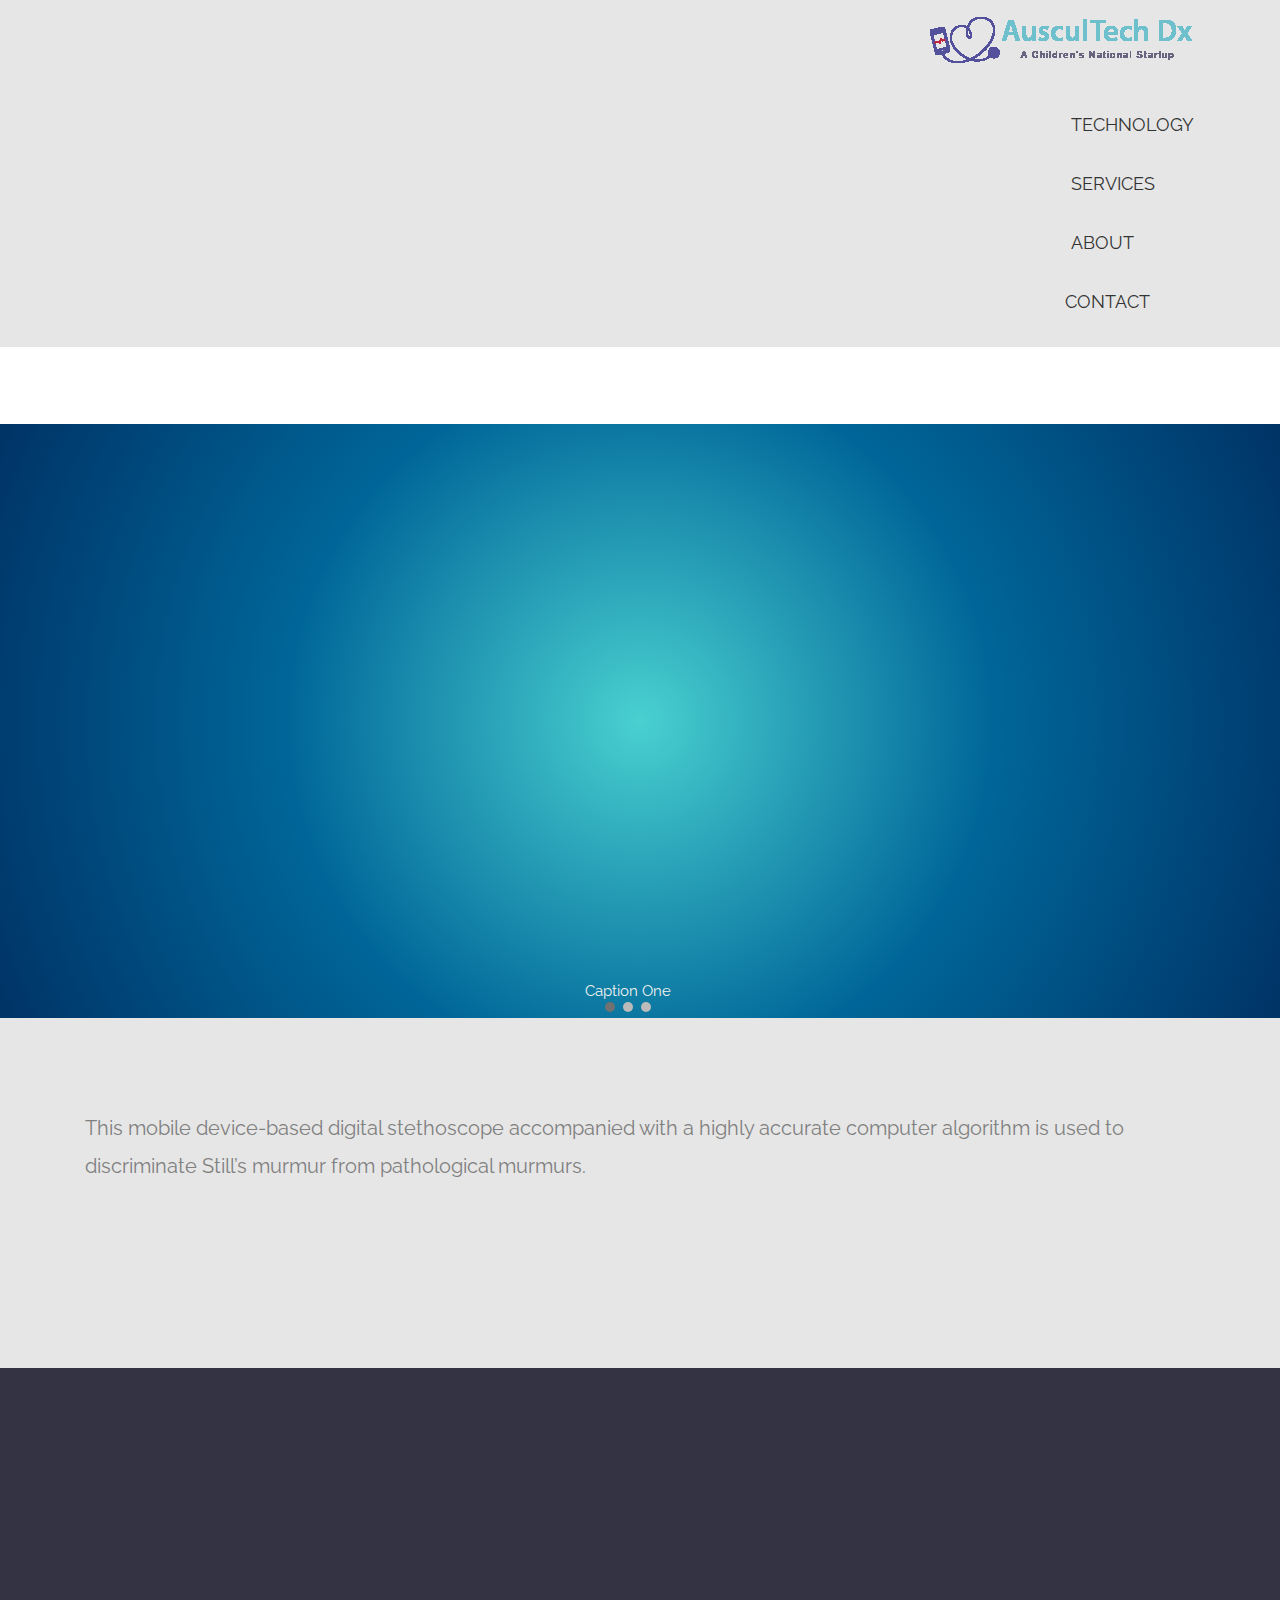
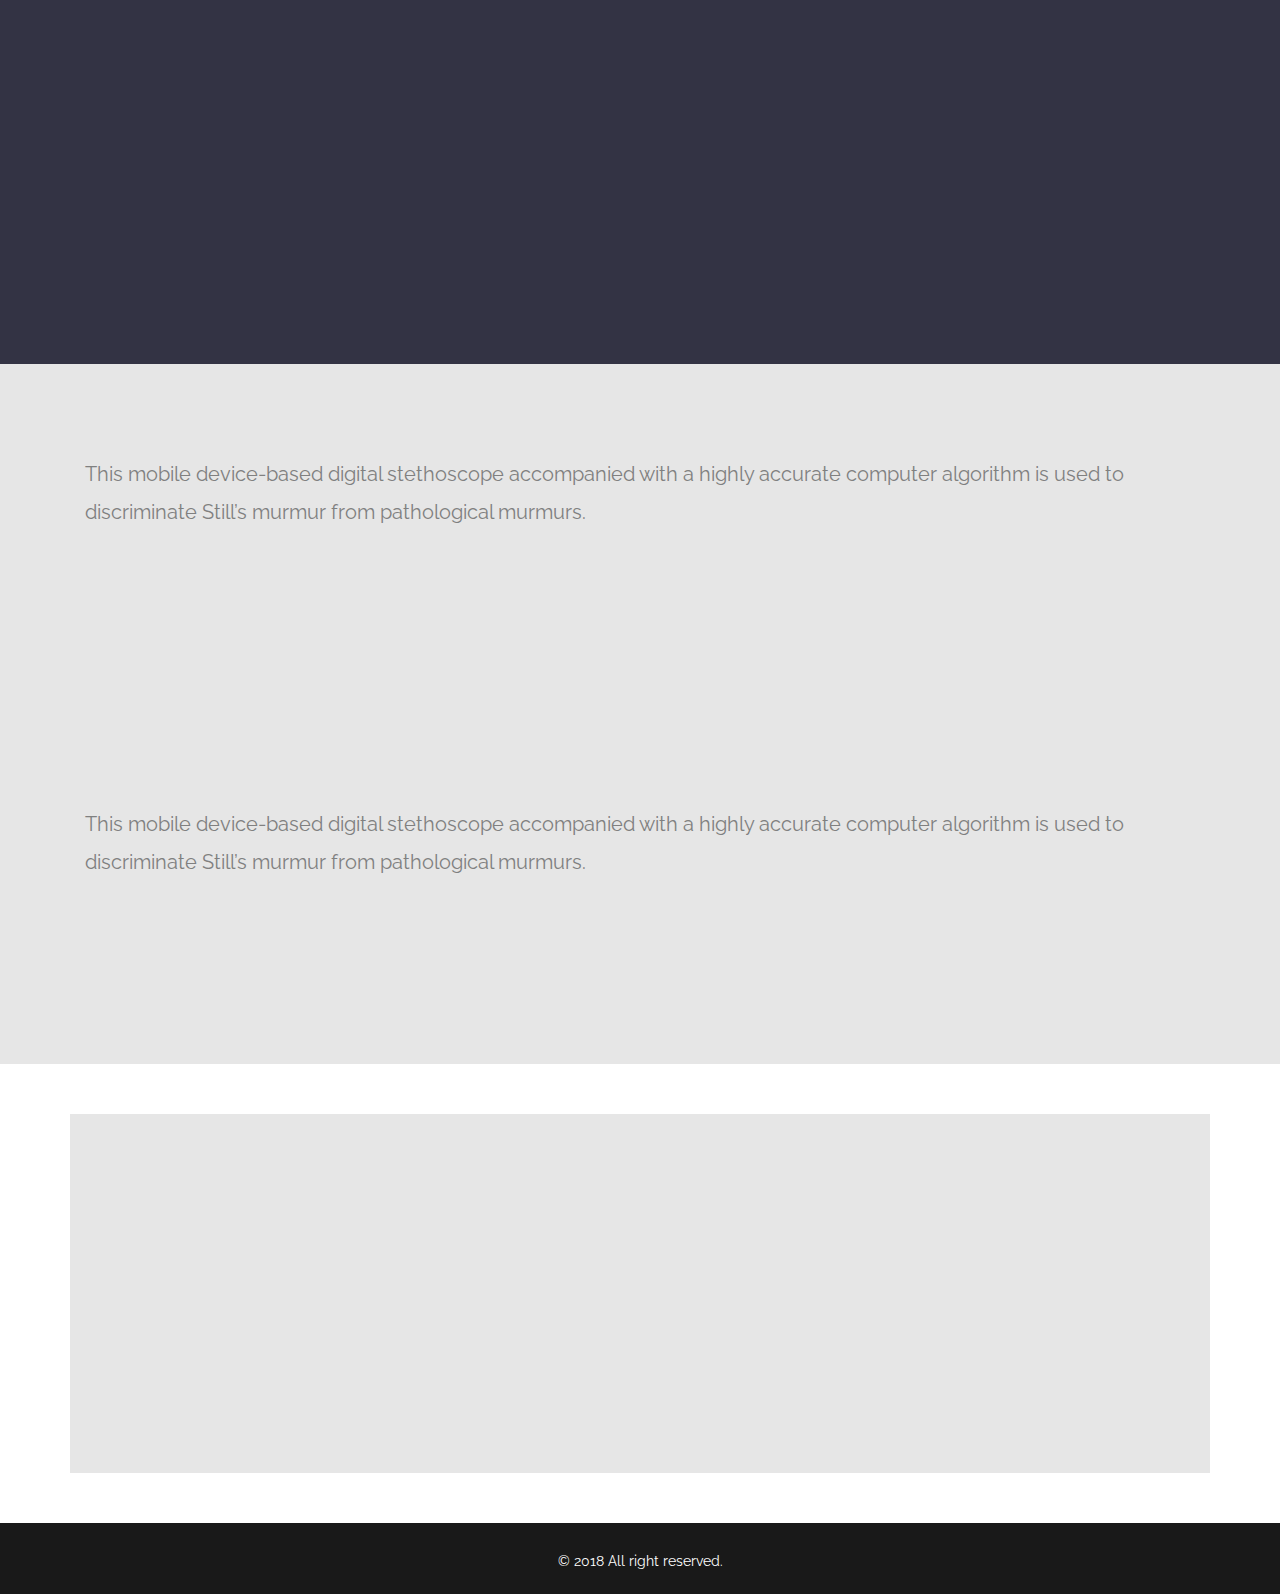
==== commit dc0a95a1: "testing index" ====
--- a/HTML4/index.html
+++ b/HTML4/index.html
@@ -303,11 +303,27 @@
             </div>
           </div>
         </section>
+	<section id="clients" class="section home6_hero3">
+          <div class="grey container">
+            <div class="section-header text-center">
+              <h1 class="greyText section-title wow fadeInDown" data-wow-duration="1000ms" data-wow-delay="300ms">Featured On</h1>
+            </div>
+		  <p>This mobile device-based digital stethoscope accompanied with a highly accurate computer algorithm is used to discriminate Still’s murmur from pathological murmurs.</p>
+            <div class="row">
+              <div class="col-md-6 col-sm-6 wow fadeInUp" data-wow-duration="1000ms" data-wow-delay="300ms">
+                <div class="client-item-wrapper"> <img src="img/clients/img1.png" alt=""> </div>
+              </div>
+              <div class="col-md-6 col-sm-6 wow fadeInUp" data-wow-duration="1000ms" data-wow-delay="500ms">
+                <div class="client-item-wrapper"> <img src="img/clients/img2.png" alt=""> </div>
+              </div>
+            </div>
+          </div>
+        </section>
 	
 	<section id="support" class="section">
           <div class="grey container">
             <div class="section-header text-center">
-              <h1 class="goldText section-title wow fadeInDown" data-wow-duration="1000ms" data-wow-delay="300ms">Support</h1>
+              <h1 class="greyText section-title wow fadeInDown" data-wow-duration="1000ms" data-wow-delay="300ms">Support</h1>
             </div>
             <div class="row">
               <div class="col-md-6 col-sm-6 wow fadeInUp" data-wow-duration="1000ms" data-wow-delay="300ms">
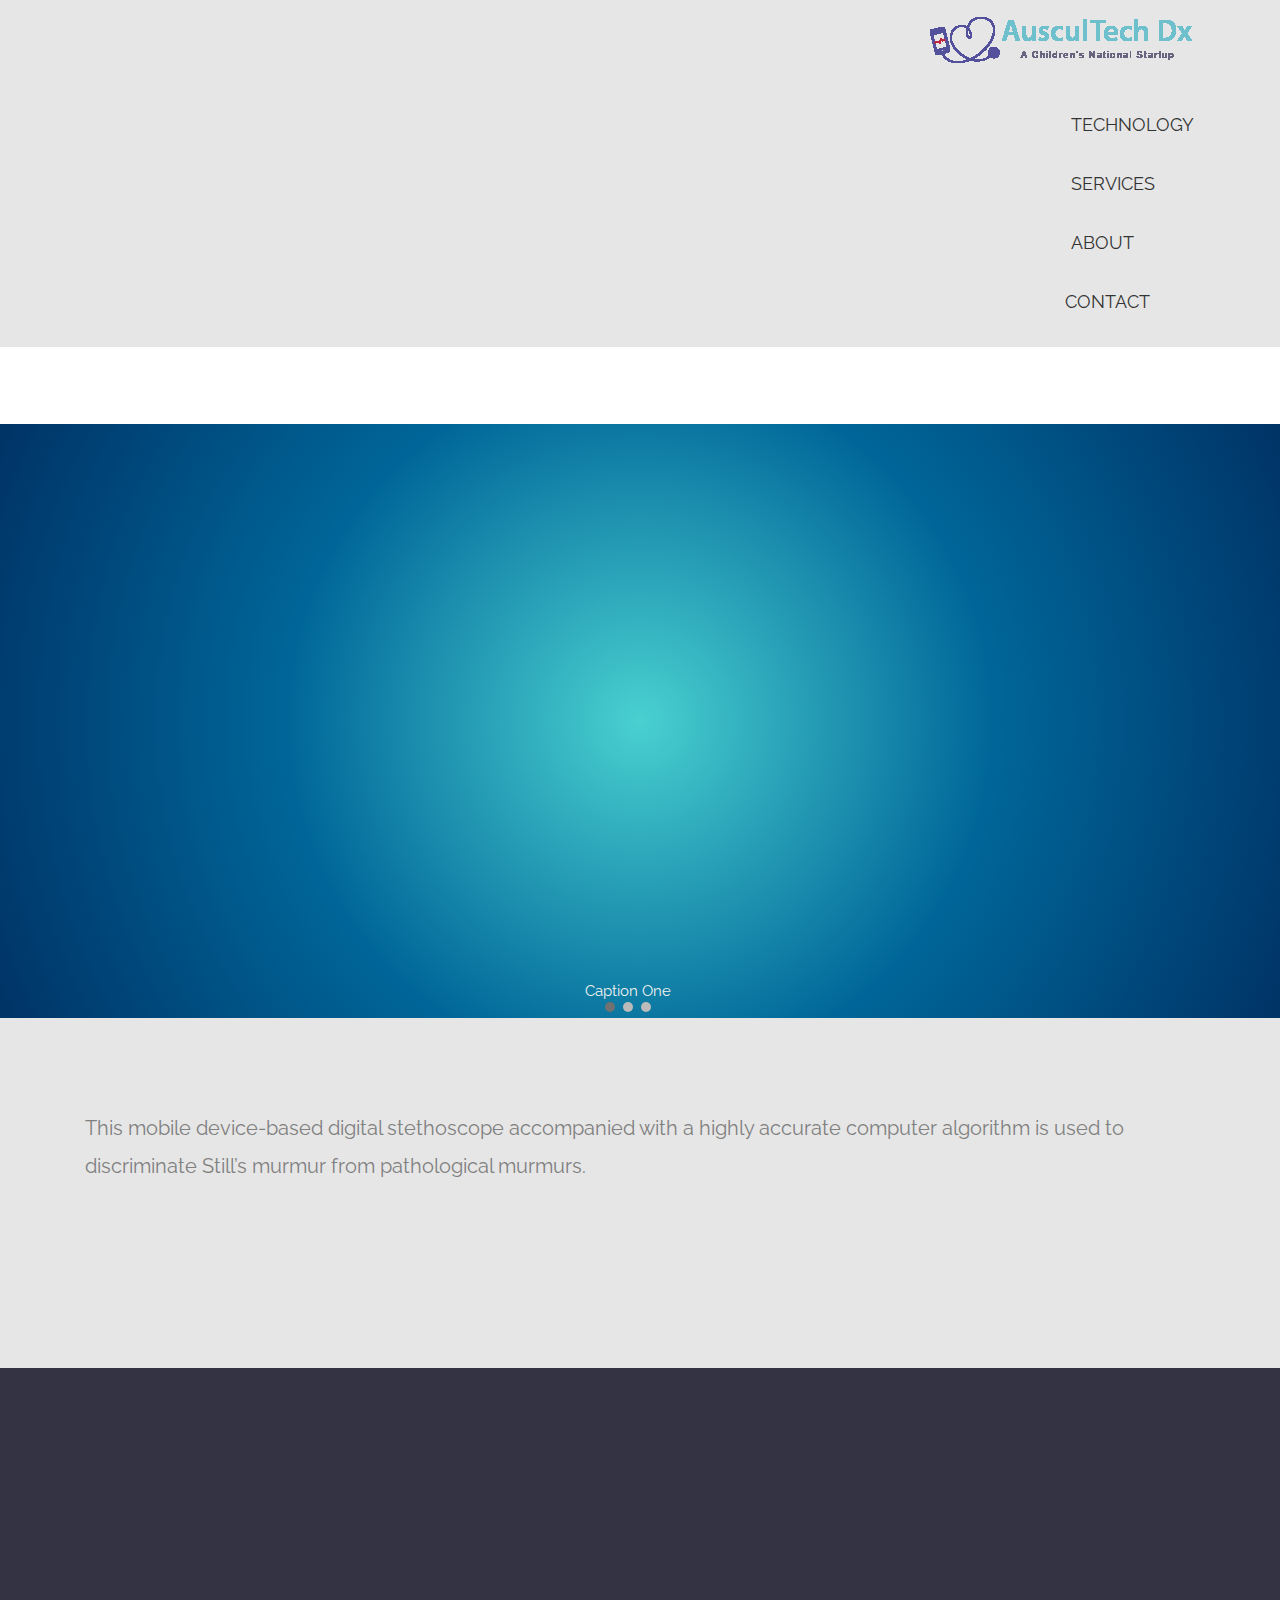
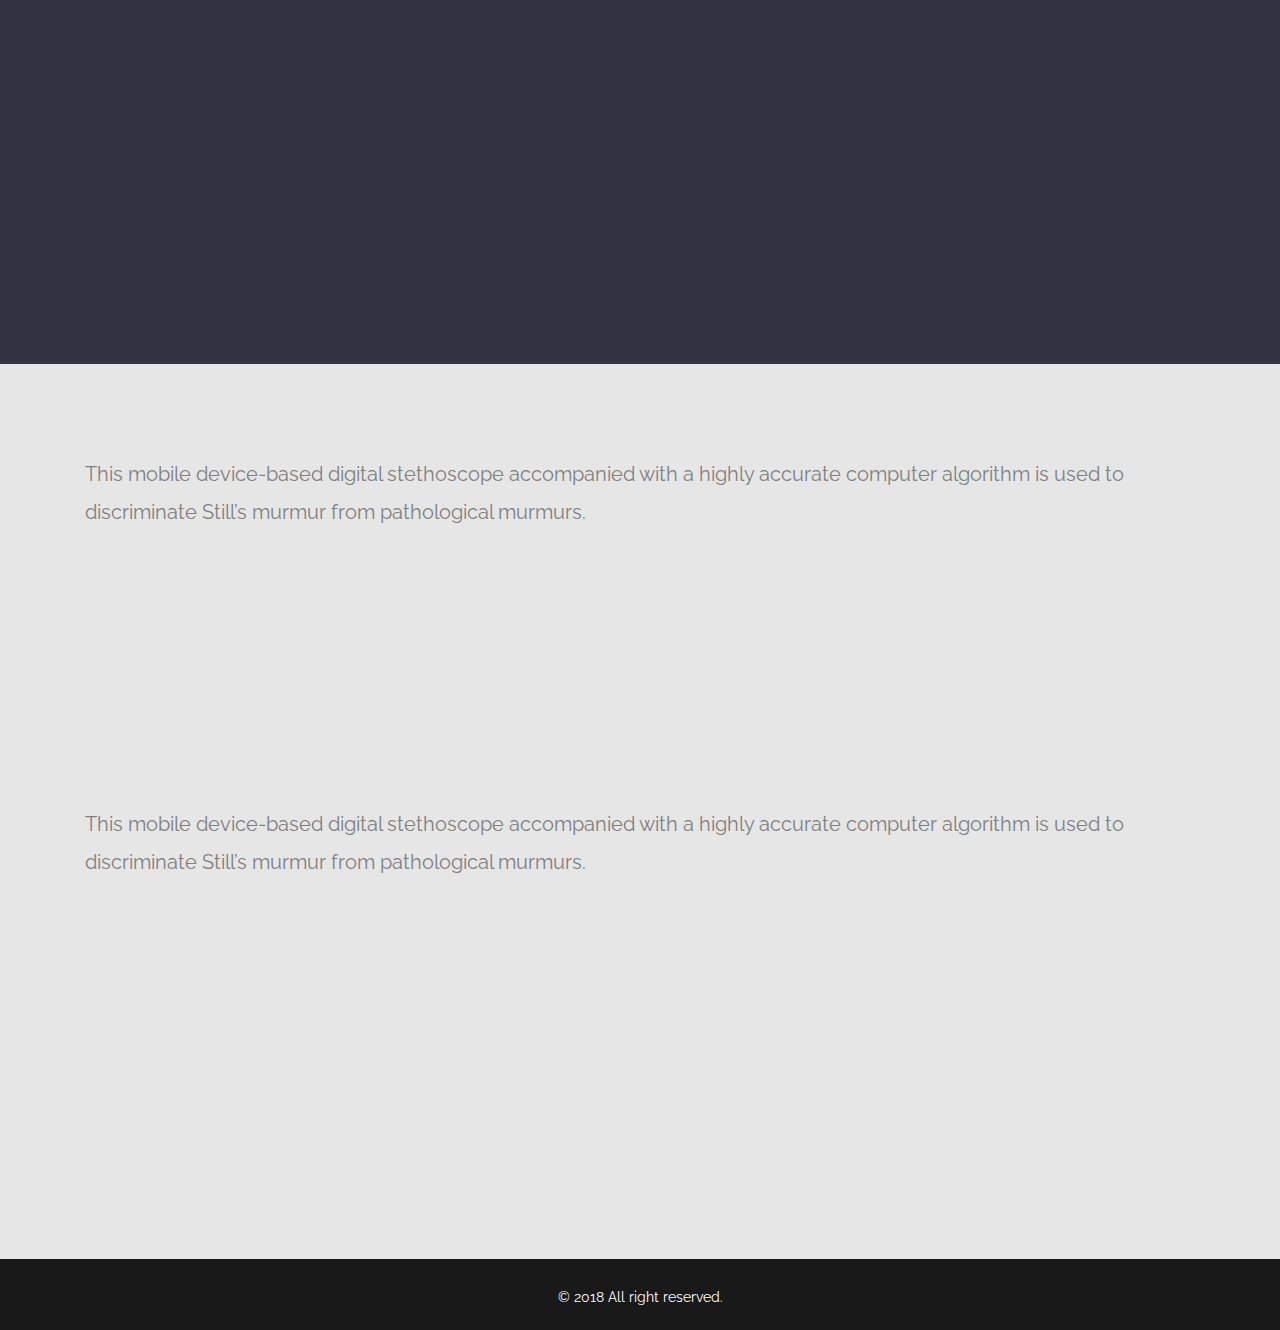
==== commit 52b5c8f7: "updating home" ====
--- a/HTML4/index.html
+++ b/HTML4/index.html
@@ -306,25 +306,9 @@
 	<section id="clients" class="section home6_hero3">
           <div class="grey container">
             <div class="section-header text-center">
-              <h1 class="greyText section-title wow fadeInDown" data-wow-duration="1000ms" data-wow-delay="300ms">Featured On</h1>
+              <h1 class="greyText section-title wow fadeInDown" data-wow-duration="1000ms" data-wow-delay="300ms">Supported By</h1>
             </div>
 		  <p>This mobile device-based digital stethoscope accompanied with a highly accurate computer algorithm is used to discriminate Still’s murmur from pathological murmurs.</p>
-            <div class="row">
-              <div class="col-md-6 col-sm-6 wow fadeInUp" data-wow-duration="1000ms" data-wow-delay="300ms">
-                <div class="client-item-wrapper"> <img src="img/clients/img1.png" alt=""> </div>
-              </div>
-              <div class="col-md-6 col-sm-6 wow fadeInUp" data-wow-duration="1000ms" data-wow-delay="500ms">
-                <div class="client-item-wrapper"> <img src="img/clients/img2.png" alt=""> </div>
-              </div>
-            </div>
-          </div>
-        </section>
-	
-	<section id="support" class="section">
-          <div class="grey container">
-            <div class="section-header text-center">
-              <h1 class="greyText section-title wow fadeInDown" data-wow-duration="1000ms" data-wow-delay="300ms">Support</h1>
-            </div>
             <div class="row">
               <div class="col-md-6 col-sm-6 wow fadeInUp" data-wow-duration="1000ms" data-wow-delay="300ms">
                 <div class="client-item-wrapper"> <img src="img/clients/img3.png" alt=""> </div>
@@ -333,13 +317,15 @@
                 <div class="client-item-wrapper"> <img src="img/clients/img4.png" alt=""> </div>
               </div>
             </div>
-            <div class="row">
+		  <div class="row">
               <div class="col-md-12 col-sm-12 wow fadeInUp" data-wow-duration="1000ms" data-wow-delay="300ms">
                 <div class="client-item-wrapper" style="margin-top:60px;"> <img src="img/clients/img5.png" alt="" class="img-responsive" style="margin:0 auto;"> </div>
               </div>
             </div>
           </div>
         </section>
+	
+	
         <!--<section id="footer">
           <div class="container">
             <div class="container">
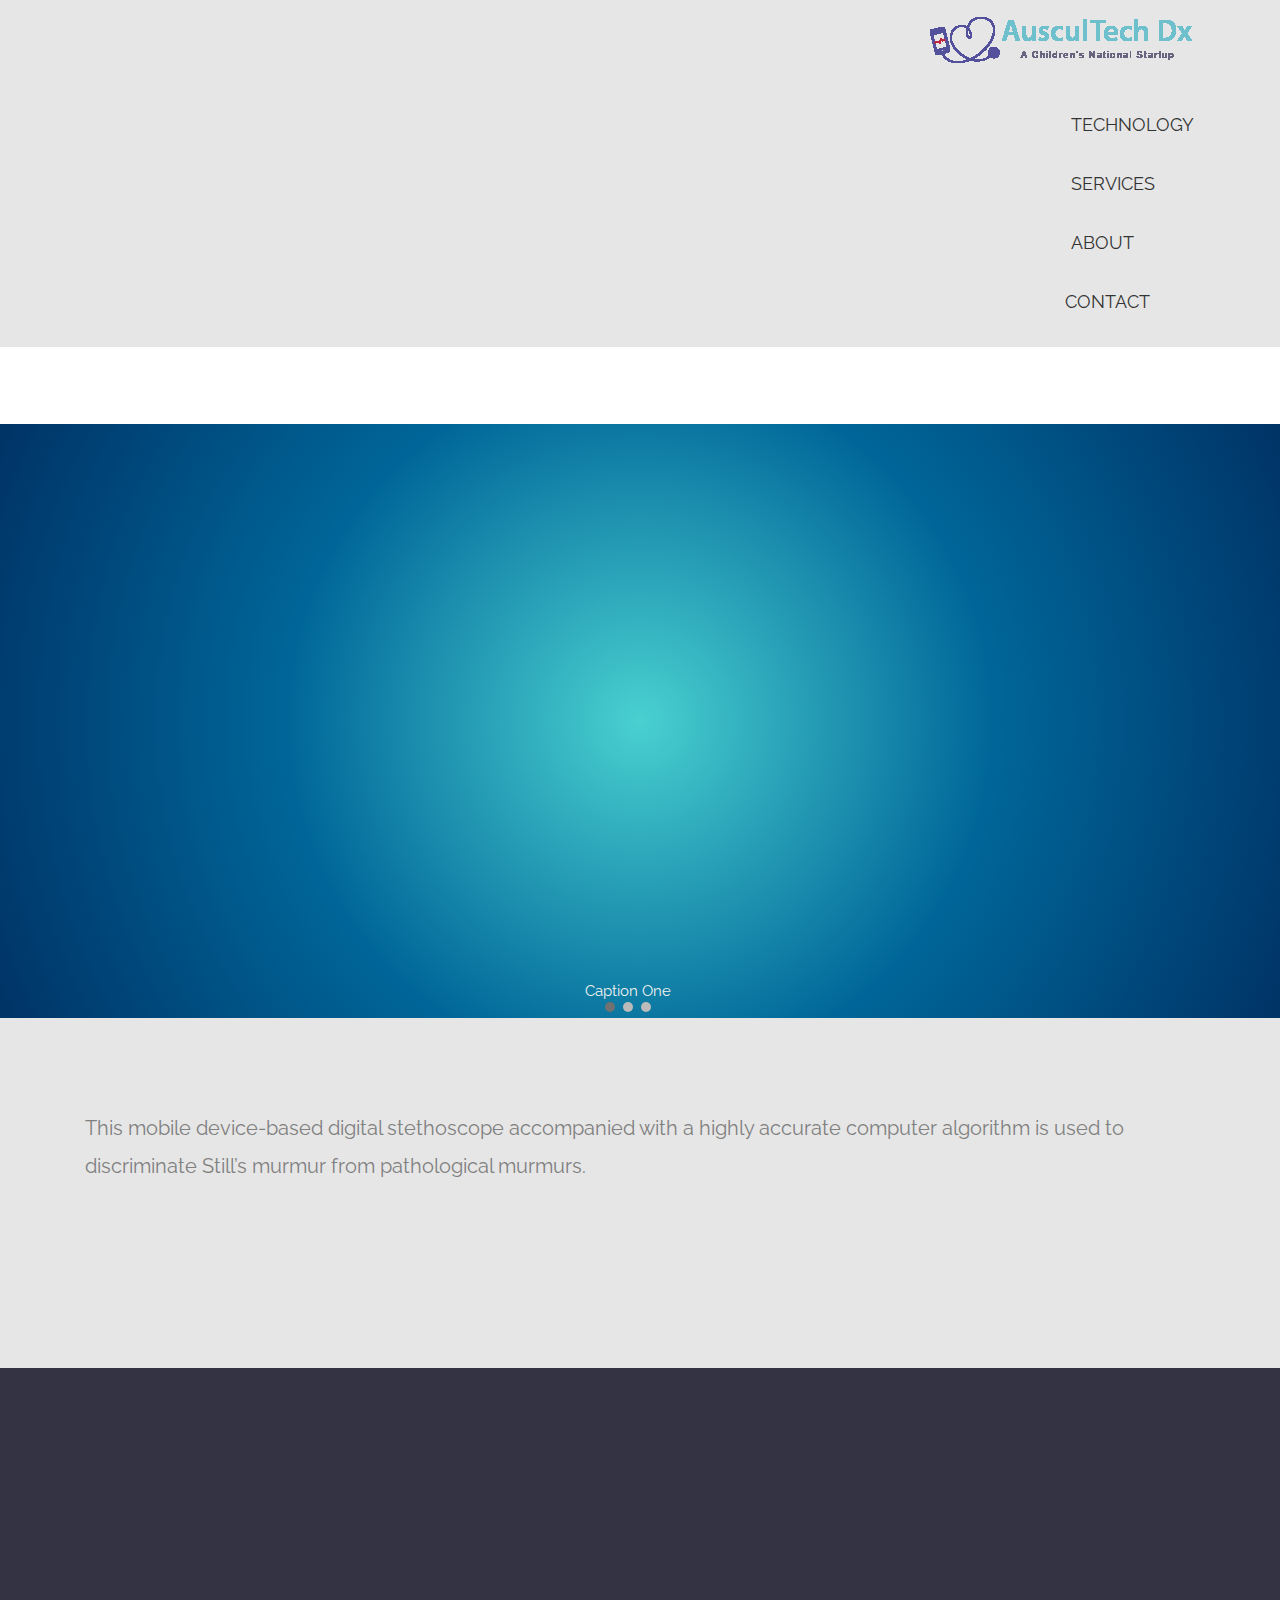
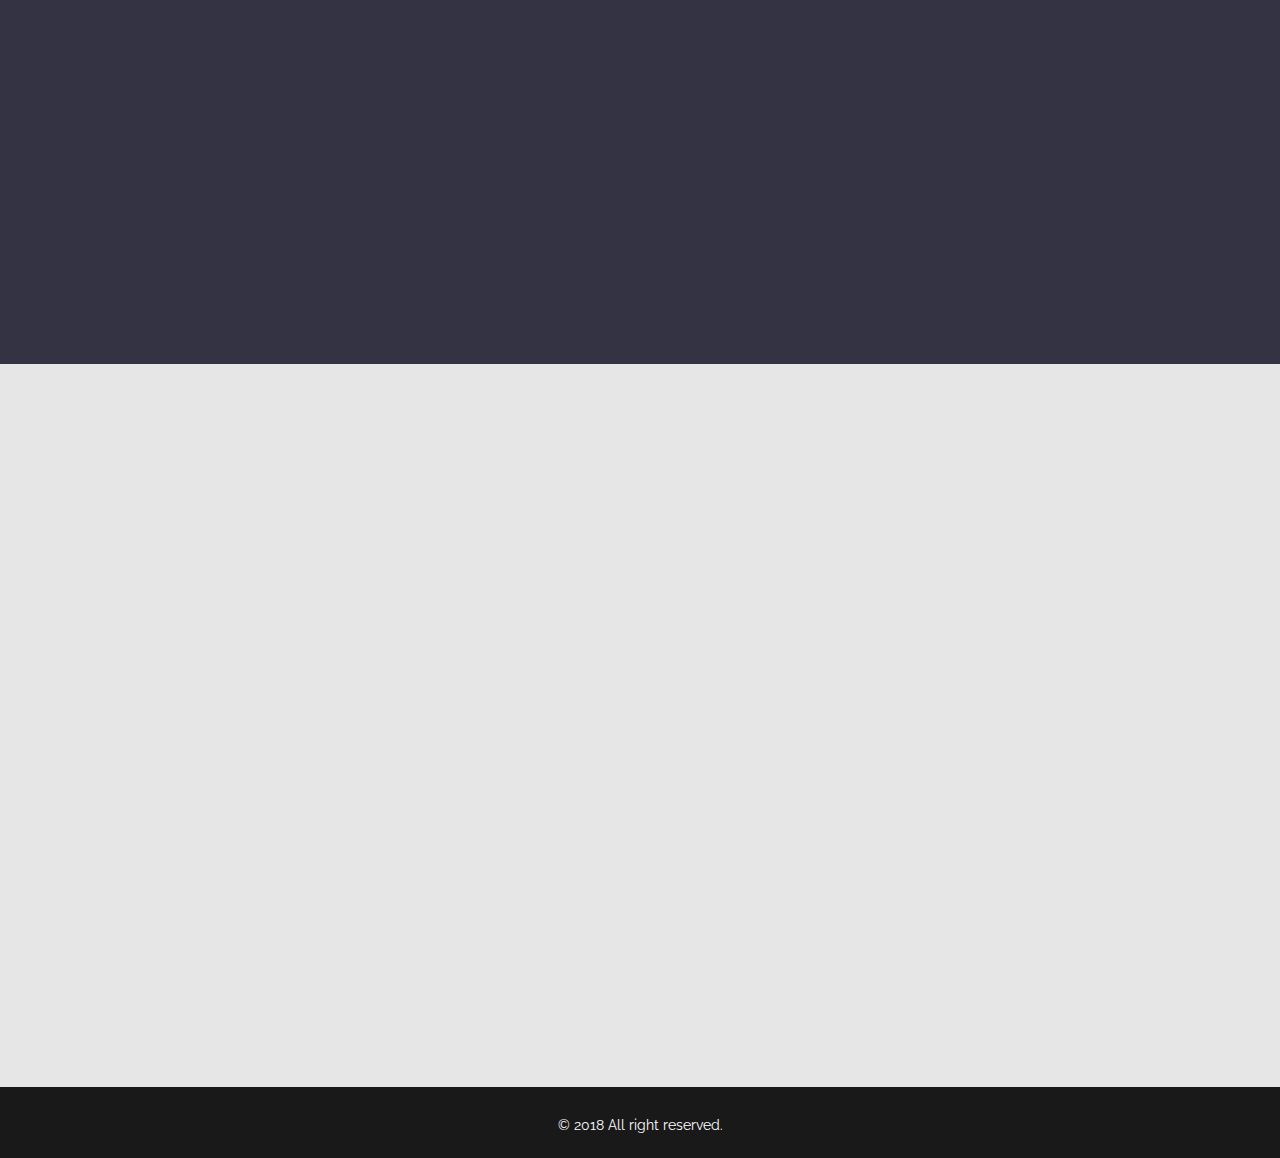
==== commit fd549e3f: "updating home" ====
--- a/HTML4/index.html
+++ b/HTML4/index.html
@@ -292,8 +292,7 @@
             <div class="section-header text-center">
               <h1 class="greyText section-title wow fadeInDown" data-wow-duration="1000ms" data-wow-delay="300ms">Featured On</h1>
             </div>
-		  <p>This mobile device-based digital stethoscope accompanied with a highly accurate computer algorithm is used to discriminate Still’s murmur from pathological murmurs.</p>
-            <div class="row">
+		 <!-- <p>This mobile device-based digital stethoscope accompanied with a highly accurate computer algorithm is used to discriminate Still’s murmur from pathological murmurs.</p>-->            <div class="row">
               <div class="col-md-6 col-sm-6 wow fadeInUp" data-wow-duration="1000ms" data-wow-delay="300ms">
                 <div class="client-item-wrapper"> <img src="img/clients/img1.png" alt=""> </div>
               </div>
@@ -308,7 +307,7 @@
             <div class="section-header text-center">
               <h1 class="greyText section-title wow fadeInDown" data-wow-duration="1000ms" data-wow-delay="300ms">Supported By</h1>
             </div>
-		  <p>This mobile device-based digital stethoscope accompanied with a highly accurate computer algorithm is used to discriminate Still’s murmur from pathological murmurs.</p>
+		  <!--<p>This mobile device-based digital stethoscope accompanied with a highly accurate computer algorithm is used to discriminate Still’s murmur from pathological murmurs.</p>-->
             <div class="row">
               <div class="col-md-6 col-sm-6 wow fadeInUp" data-wow-duration="1000ms" data-wow-delay="300ms">
                 <div class="client-item-wrapper"> <img src="img/clients/img3.png" alt=""> </div>
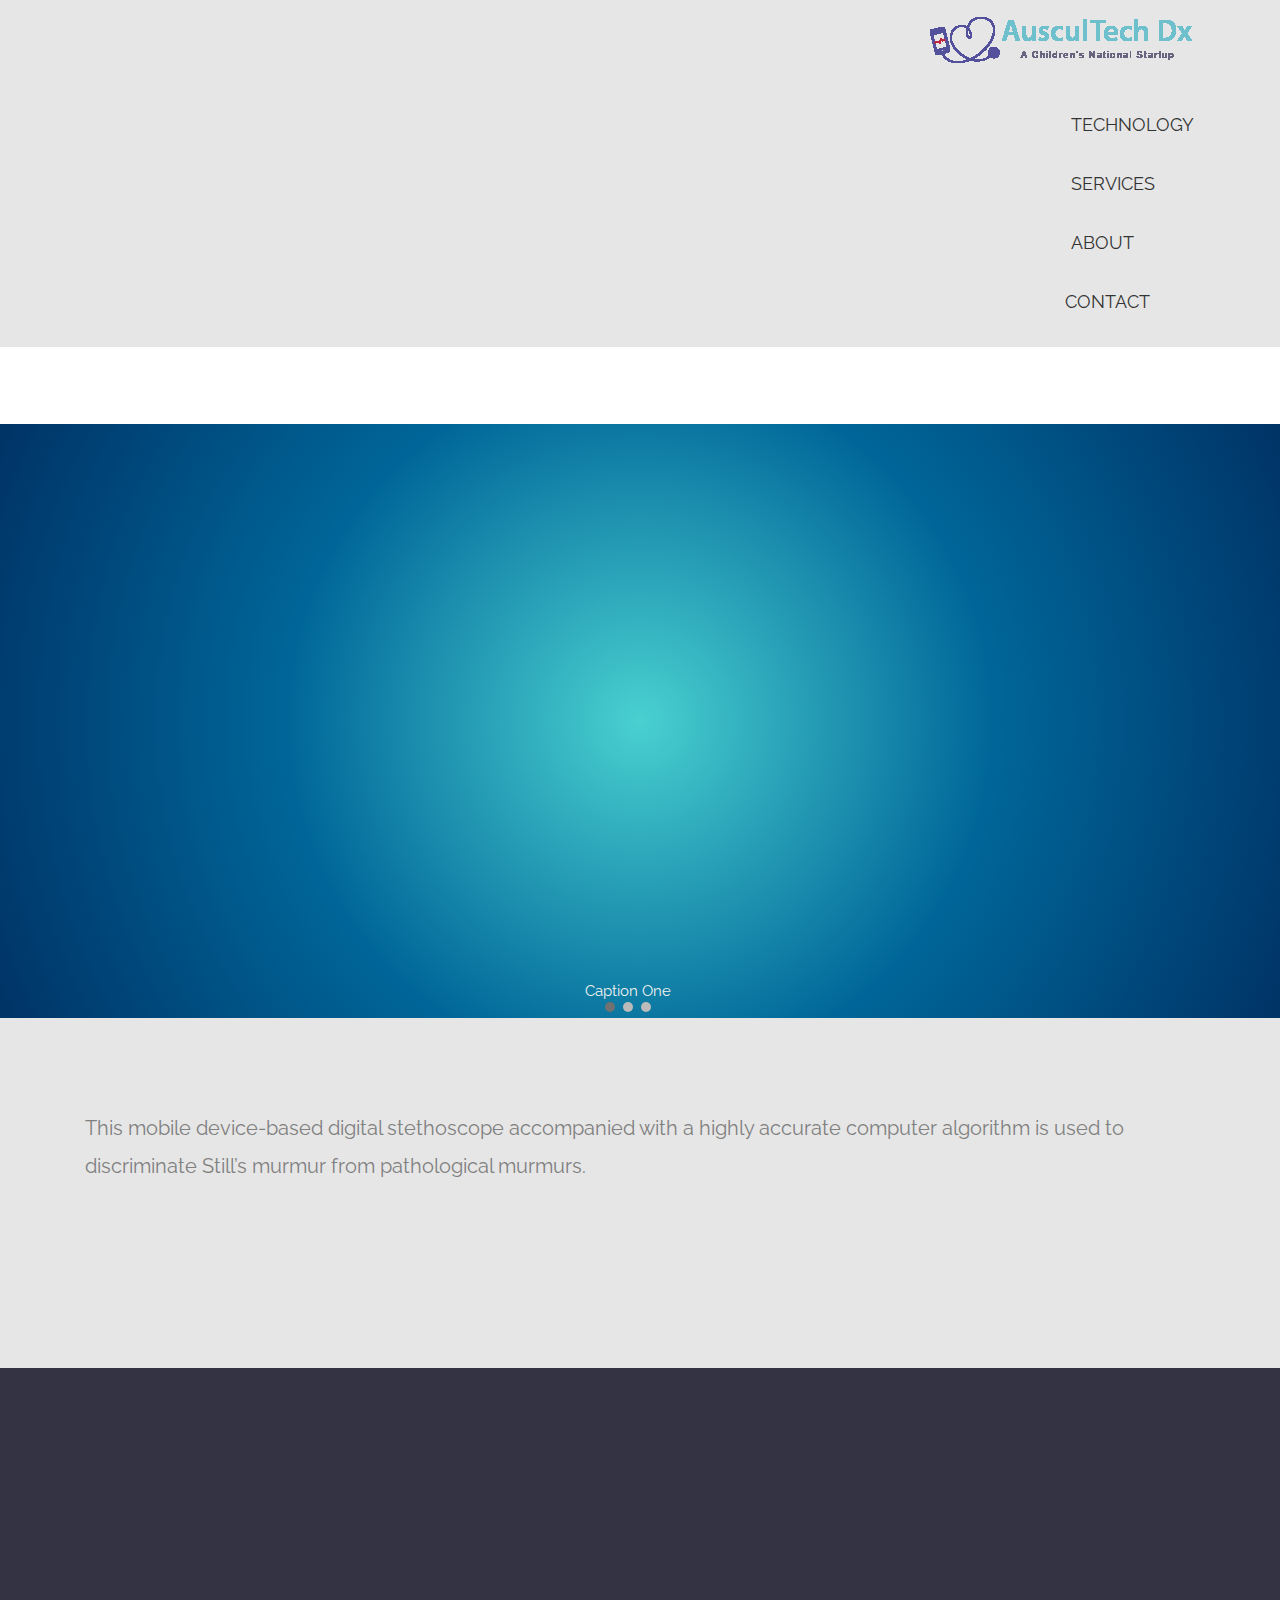
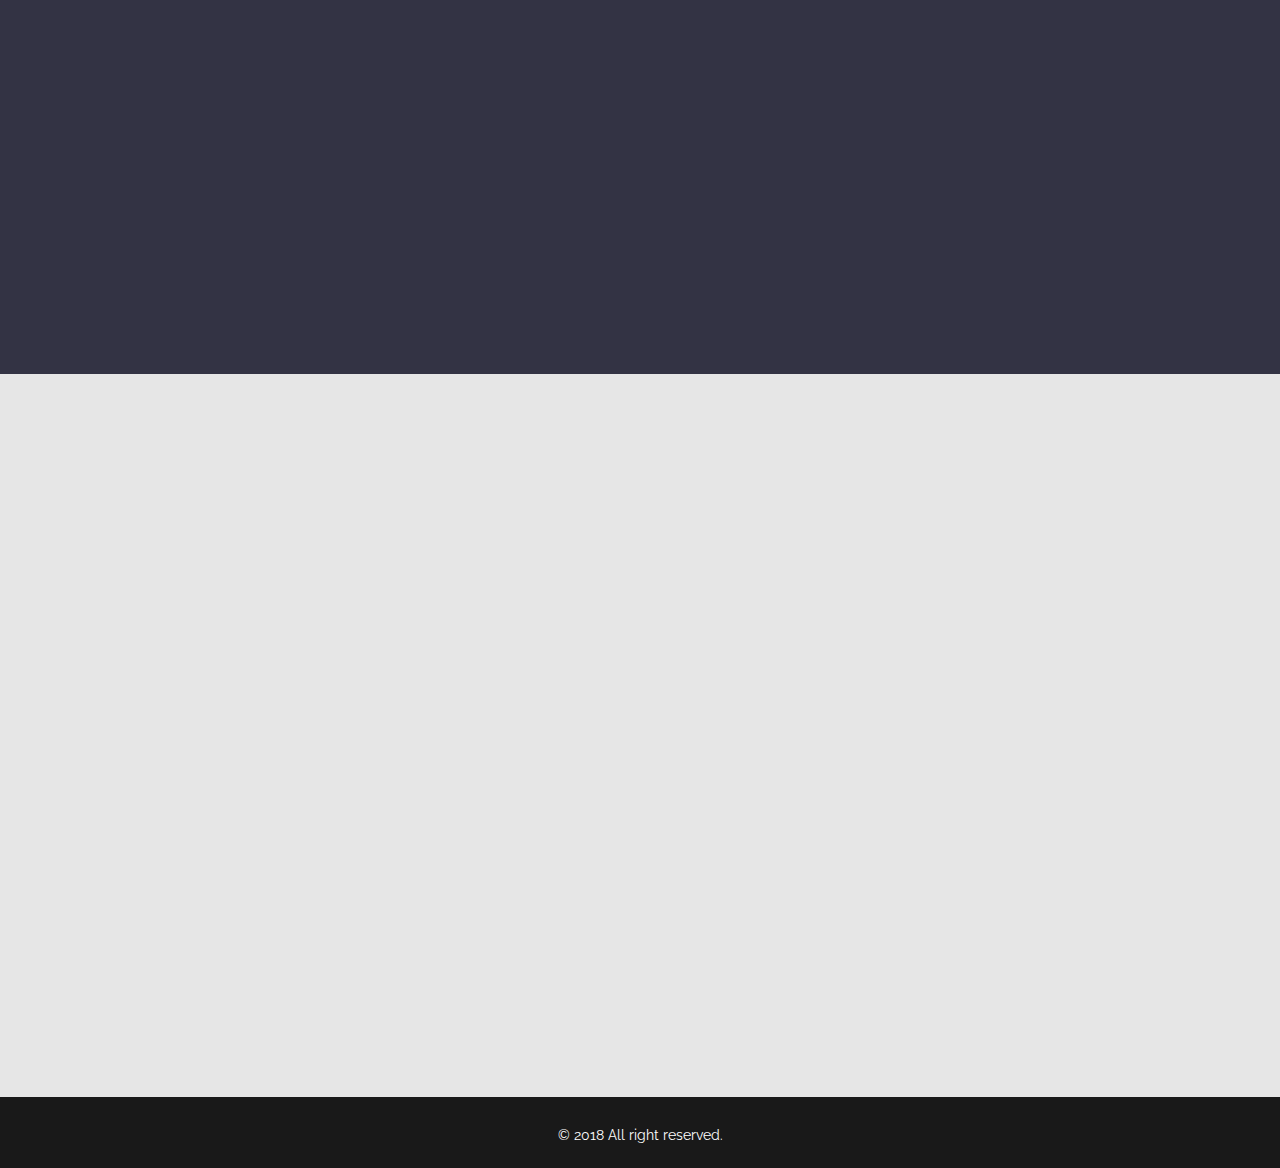
==== commit 95a783e7: "updating home" ====
--- a/HTML4/index.html
+++ b/HTML4/index.html
@@ -19,6 +19,8 @@
 <link href="css/colorChange.css" rel="stylesheet">
 <!-- Nav Color Change CSS -->
 <link href="css/navColorChange.css" rel="stylesheet">
+<!-- About CSS -->
+<link href="css/about.css" rel="stylesheet">	
 <!-- Font Awesome CSS -->
 <link rel="stylesheet" href="fonts/font-awesome.min.css" type="text/css" media="screen">
 <!-- Include roboto.css to use the Roboto web font, material.css to include the theme and ripples.css to style the ripple effect -->
@@ -269,19 +271,21 @@
             </div>
           </div>
         </section>
+	<!--App screenshots-->
         <section id="support" class="darkBlue section">
           <div class="darkBlue container">
             <div class="section-header text-center">
               <h1 class="section-title wow fadeInDown" data-wow-duration="1000ms" data-wow-delay="300ms">App Screenshots</h1>
             </div>
             <div class="row">
-              <div class="col-md-6 col-sm-6 wow fadeInUp" data-wow-duration="1000ms" data-wow-delay="300ms">
+              <div class="column wow fadeInUp" data-wow-duration="1000ms" data-wow-delay="300ms">
              <div class="client-item-wrapper" style="margin-top:60px;"> <img src="img/App-Screen.gif" alt="app" class="img-responsive" style="margin:0 auto;" width="250" height="600"> </div>
-
-              </div>
-              <div class="col-md-6 col-sm-6 wow fadeInUp" data-wow-duration="1000ms" data-wow-delay="500ms">
+              </div>
+              <div class="column wow fadeInUp" data-wow-duration="1000ms" data-wow-delay="500ms">
             <div class="client-item-wrapper" style="margin-top:60px;"> <img src="img/App-Screen.gif" alt="app" class="img-responsive" style="margin:0 auto;" width="250" height="600"> </div>
-
+              </div>
+		<div class="column wow fadeInUp" data-wow-duration="1000ms" data-wow-delay="500ms">
+            <div class="client-item-wrapper" style="margin-top:60px;"> <img src="img/App-Screen.gif" alt="app" class="img-responsive" style="margin:0 auto;" width="250" height="600"> </div>
               </div>
             </div>           
           </div>
--- a/HTML4/css/about.css
+++ b/HTML4/css/about.css
@@ -0,0 +1,19 @@
+/*
+Styles for the about section
+*/
+    .card1 {
+        width: 250px;
+        height: 225px;
+        background: url("../img/about1.PNG") no-repeat;
+        display: inline-block;
+    }
+    .card1:hover {
+        width: 250px;
+        height: 225px;
+        background: url("../img/about1text.PNG") no-repeat;
+    }
+.column{
+    float: left;
+  width: 33.33%;
+  padding: 5px;
+}
